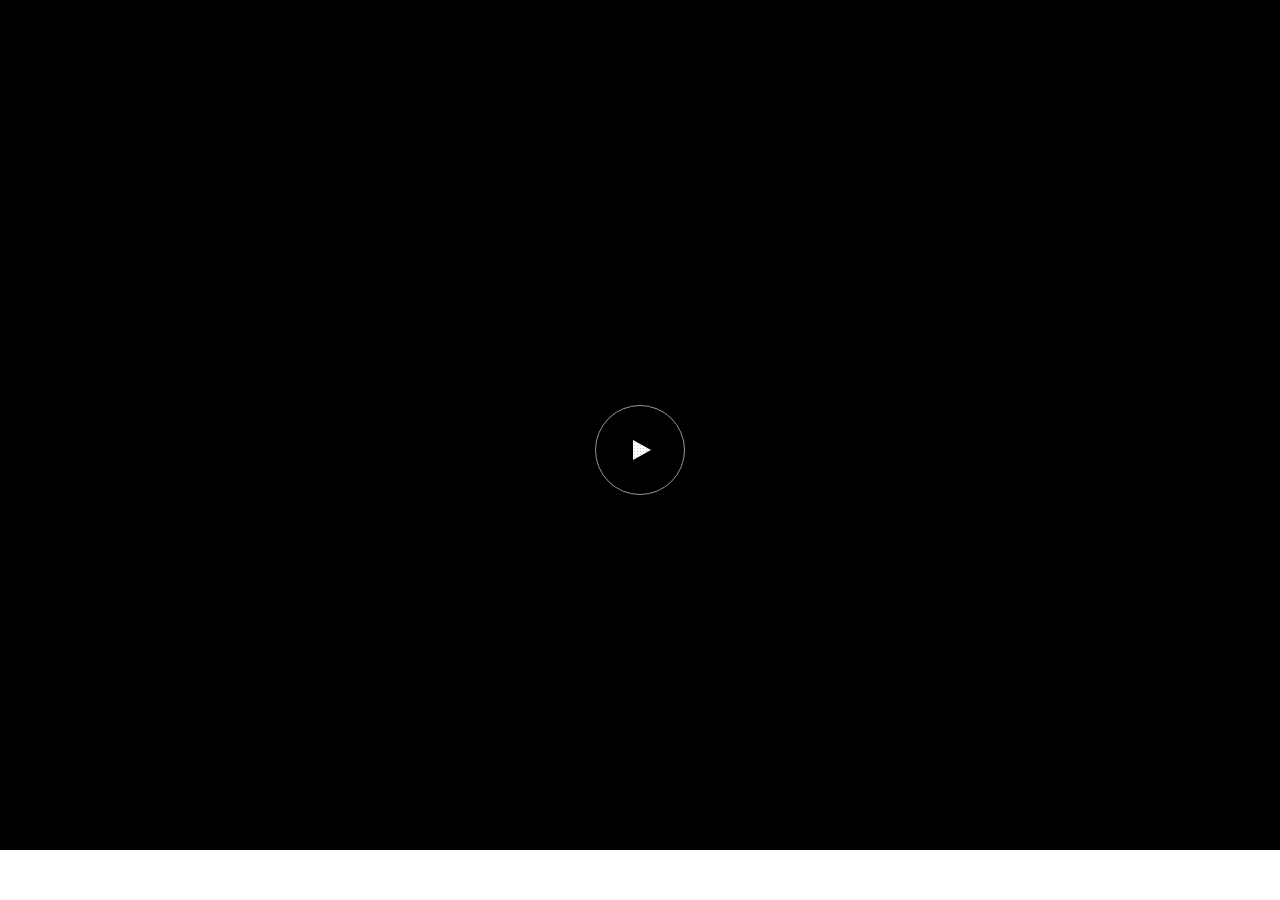
==== index.html @ 4bd3a56f "nova descrição de crédito" ====
<!DOCTYPE html>
<html lang="pt-BR">
    <head>
        <meta charset="UTF-8">

        <title>Ricardo Rapozo — Direção • Motion Design • Pós-produção</title>

        <meta name="description" content="Diretor audiovisual e Motion Designer especializado em animação 2D, direção de animação e composição visual. Filmes guiados por ritmo e precisão estética.">

        <meta name="author" content="Ricardo Rapozo">
        <meta name="robots" content="index, follow">
        <meta name="viewport" content="width=device-width, initial-scale=1.0">
        <meta name="theme-color" content="#000000">

        <link rel="canonical" href="https://ricardorapozo.com">

        <!-- hreflang -->
        <link rel="alternate" hreflang="pt-BR" href="https://ricardorapozo.com">
        <link rel="alternate" hreflang="en" href="https://ricardorapozo.com/en">

        <!-- Open Graph -->
        <meta property="og:type" content="website">
        <meta property="og:title" content="Ricardo Rapozo — Direção • Motion Design • Pós-produção">
        <meta property="og:description" content="Direção, animação e composição aplicadas a projetos com linguagem visual estratégica e impacto narrativo.">
        <meta property="og:url" content="https://ricardorapozo.com">
        <meta property="og:image" content="https://ricardorapozo.com/img/preview.jpg">
        <meta property="og:image:width" content="1200">
        <meta property="og:image:height" content="630">
        <meta property="og:image:alt" content="Frame de motion design autoral por Ricardo Rapozo">
        <meta property="og:locale" content="pt_BR">
        <meta property="og:site_name" content="Ricardo Rapozo">

        <!-- Twitter -->
        <meta name="twitter:card" content="summary_large_image">
        <meta name="twitter:title" content="Ricardo Rapozo — Direção • Motion Design • Pós-produção">
        <meta name="twitter:description" content="Direção, animação e composição visual para projetos com identidade forte e narrativa clara.">
        <meta name="twitter:image" content="https://ricardorapozo.com/img/preview.jpg">
        <meta name="twitter:site" content="@ricardorapozo">

        <!-- styles -->
        <link href="css/plugins.css" rel="stylesheet">
        <link href="css/style.css" rel="stylesheet">

        <!-- Favicons -->
        <link rel="icon" href="img/favicon.png" type="image/png">
        <link rel="apple-touch-icon" href="img/apple-touch-icon.png">

        <!-- fonts -->
        <link href="https://fonts.googleapis.com/css2?family=Oswald:wght@300;400;700&display=swap" rel="stylesheet">

    </head>
    <body>
        <!-- preloader start -->
        <div class="preloader-bg"></div>
        <div id="preloader">
            <div id="preloader-status">
                <div class="preloader-position loader">
                    <span></span>
                </div>
            </div>
        </div><!-- preloader end -->
        <!-- border top start -->
        <div class="border-top top-position">
                <!-- social icons start -->
                <div class="social-icons-wrapper fadeIn-element">
                    <ul class="social-icons">

                       <li class="social-icon">
                            <a class="ion-social-youtube"
                               href="https://www.youtube.com/@dossieanonimo"
                               target="_blank"
                               rel="noopener noreferrer">
                            </a>
                        </li>

                        <li class="social-icon">
                            <a class="ion-social-linkedin"
                               href="https://www.linkedin.com/in/ricardo-rapozo-588995111/"
                               target="_blank"
                               rel="noopener noreferrer">
                            </a>
                        </li>

                        <li class="social-icon">
                            <a class="ion-social-instagram"
                               href="https://www.instagram.com/rapozo"
                               target="_blank"
                               rel="noopener noreferrer">
                            </a>
                        </li>
                        <!--
                        </li>
                        <li class="social-icon">
                            <a class="ion-social-pinterest" href="#"></a>
                        </li>
                         -->
                    </ul>
                </div><!-- social icons end -->

                <!-- language bar start -->
                <div class="languages fadeIn-element">
                    <ul>

                        <li>
                            <a href="/">
                                <img src="/img/flags/br.svg" alt="Português">                  
                            </a>
                        </li>

                        <li class="active">
                            <a href="/en/">
                                <img src="/img/flags/uk.svg" alt="English">
                            </a>
                        </li>

                    </ul>
                </div>
                <!-- language bar end -->
            <!-- template title start -->
            <div class="template-title fadeIn-element">
                Direção Criativa
            </div><!-- template title end -->
            <!-- location launcher start -->
            <div class="location-launcher fadeIn-element">
                <a class="location-modal-launcher">São Paulo - Brasil</a>
            </div><!-- location launcher end -->
            <!-- contact launcher start -->
            <div class="contact-launcher fadeIn-element">
                <a class="contact-modal-launcher">Contato</a>
            </div><!-- contact launcher end -->
        </div><!-- border top end -->
        <!-- border bottom menu start -->
        <div class="border-bottom-menu bottom-position">
            <!-- menu start -->
            <div class="fadeIn-element" id="menu">
                <nav class="menu">
                    <ul>
                        <li>
                            <a href="#home">Home</a>
                        </li>

                        <li>
                            <a href="#services">Expertise</a>
                        </li>

                        <li>
                            <a href="#works">Portfólio</a>
                        </li>
                    </ul>
                </nav>
            </div><!-- menu end -->
            <!-- credits launcher start -->
            <div class="credits fadeIn-element">
                <a class="toggle-credits-content"><span>Ricardo Rapozo</span></a>
            </div><!-- credits launcher end -->

        </div><!-- border bottom menu end -->
        <!-- border bottom start -->
        <div class="border-bottom bottom-position">
            <!-- menu mobile start -->
            <div class="menu-mobile">
                <nav class="menu" id="menu-mobile">
                    <ul>
                        <li>
                            <ul>
                                <li class="lifting">
                                    <a href="#home">Home</a>
                                </li>

                                <li class="lifting">
                                    <a href="#services">Expertise</a>
                                </li>
                                <li class="lifting">
                                    <a href="#works">Portfólio</a>
                                </li>
                                <li class="lifting-first toggle-credits-content">
                                    <a href="#">Ricardo Rapozo</a>
                                </li>
                            </ul><a class="menu-trigger ion-android-menu" href="#"></a>
                        </li>
                    </ul>
                </nav>
            </div><!-- menu mobile end -->
            <!-- copyright start -->
            <div class="copyright fadeIn-element">
                <a href="#">Ricardo Rapozo &copy; 2026 - Todos os Direitos Reservados.</a>
            </div><!-- copyright end -->

        </div><!-- border bottom end -->
        <!-- main container start -->
        <div id="containerOT">
            <!-- hero bg start -->

            <div class="hero-fullscreen overlay cover-all-video" id="hero-trigger">

                <!-- Vimeo video start -->
                <div class="hero-bg" id="vimeo-video">
                    <iframe data-fullscreeneo="" src="https://player.vimeo.com/video/1071968192?autoplay=1&amp;background=1&amp;hd=1&amp;loop=1"></iframe>
                </div><!-- Vimeo video end -->

                <!--Play no meio da página-->
                <div class="play-button">
                    <div class="play-icon"></div>
                </div>

                
                <!-- <div class="hero-grain"></div> -->

            </div>
            <!-- hero bg end -->

             <a id="portfolio-link" class="popup-vimeo" href="https://vimeo.com/1071968192" style="display:none;"></a>

            <!-- contact modal start -->
            <div class="contact-modal">
                <!-- container start -->
                <div class="container">
                    <!-- center container start -->
                    <div class="center-container-contact-modal">
                        <!-- center block start -->
                        <div class="center-block-contact-modal">
                            <!-- row start -->
                            <div class="row center-block-contact-modal-padding-top">
                                <h5>
                                    Envie uma
                                </h5>
                                <h4>
                                    Mensagem
                                </h4>
                            </div><!-- row end -->
                            <!-- row start -->
                            <div class="row">
                                <!-- contact info start -->
                                <div class="contact-info-wrapper">
                                    <!-- col start -->
                                    <div class="col-sm-4">
                                        <div class="contact-info-description">
                                            <i class="ion-ios-location-outline contact-info-description-img"></i> <span class="contact-info-text">São Paulo/SP<br>
                                            Brasil</span>
                                        </div>
                                    </div><!-- col end -->
                                    <!-- col start -->
                                    <div class="col-sm-4">
                                        <div class="contact-info-description">
                                            <i class="ion-ios-email-outline contact-info-description-img"></i> <span class="contact-info-text"><a class="link-underline-contact" href=
                                            "mailto:contato@ricardorapozo.com">contato@ricardorapozo.com</a></span>
                                        </div>
                                    </div><!-- col end -->
                                    <!-- col start -->
                                    <div class="col-sm-4">
                                        <div class="contact-info-description">
                                            <i class="ion-ios-telephone-outline contact-info-description-img"></i> <span class="contact-info-text">
                                            +[55] 11 994780379</span>
                                        </div>
                                    </div><!-- col end -->
                                </div><!-- contact info end -->
                            </div><!-- row end -->
                            <!-- row start -->
                            <div class="row contact-modal-wrapper center-block-contact-modal-padding-bottom">
                                <!-- contact form content start -->
                                <div id="contact-form">
                                <form action="https://formspree.io/f/mqedneqn" method="POST">

                                <input type="hidden" name="_subject" value="Novo contato do site">
                                <input type="hidden" name="_captcha" value="false">

                                <input class="requiredField name" name="name" placeholder="Nome" required>

                                <input class="requiredField email" type="email" name="email" placeholder="E-mail" required>

                                <input class="requiredField subject" name="subject" placeholder="Assunto">

                                <textarea class="requiredField message" name="message" placeholder="Mensagem" required></textarea>

                                <div>
                                <button class="c-btn fullwidth" type="submit"><span>Enviar</span></button>
                                </div>

                                </form>
                                </div>
                                <!-- contact form content end -->
                            </div><!-- row end -->
                        </div><!-- center block end -->
                    </div><!-- center container end -->
                </div><!-- container end -->
            </div><!-- contact modal end -->
            <!-- credits panel start -->
            <div class="panel-left-credits panel-left-bg-credits"></div>
            <div class="panel-right-credits">
                <!-- center container start -->
                <div class="center-container">
                    <!-- center block start -->
                    <div class="center-block">
                        <!-- credits content start -->
                        <div class="credits-content">
                            <div class="credits-content-inner">
                                <!-- main txt start -->
                                <div class="height-correction">
                                    <div class="text-title">
                                        <h4>
                                            Ricardo<br>
                                            Rapozo
                                        </h4>
                                    </div>
                                    <div class="text-txt">
                                        <p>
                                            A memória é um espaço em disputa. É por isso que escolhi trabalhar com narrativas.
Minha trajetória começou na televisão, no fim dos anos noventa, e atravessou quase três décadas de audiovisual entre publicidade, documentários, televisão e projetos autorais. Nesse percurso passei pela ilha de edição, pela direção, pela preparação de atores, pelo motion design e pela pós-produção.
Nunca enxerguei essas áreas como disciplinas isoladas. Todas respondem à mesma pergunta: como uma ideia ganha forma, ritmo e significado?
Hoje desenvolvo projetos do conceito ao acabamento final. Pesquisa, roteiro, direção, montagem, animação e finalização fazem parte do mesmo processo criativo. O movimento é a consequência de uma estrutura bem construída.
Imagens são os moldes de nossas lembranças.
                                        </p>
                                    </div>
                                </div><!-- main txt end -->
                            </div>
                        </div><!-- credits content end -->
                    </div><!-- center block end -->
                </div><!-- center container end -->
            </div><!-- credits panel end -->
            <!-- instagram feed panel start -->
            <div class="panel-left-instagram-feed panel-left-bg-instagram-feed"></div>
            <div class="panel-right-instagram-feed">

            </div><!-- instagram feed panel end -->
            <!-- news section start -->
            <div id="news-lifting">
                <!-- container start -->
                <div class="container-fluid" id="news">
                    <!-- lifting inner start -->
                    <div class="all-lifting-inner">
                        <!-- row start -->
                        <div class="row">
                            <!-- col start -->
                            <div class="col-md-4 post-block">
                                <h1 class="post-title">
                                    News
                                </h1>
                                <div class="post-text">
                                    Lorem ipsum dolor sit amet, consectetur adipiscing elit. Sed euismod in tellus in mattis. Aliquam erat volutpat.
                                </div>
                                <div class="owl-nav owl-nav-custom-news"></div>
                            </div><!-- col end -->
                            <!-- col start -->
                            <div class="col-md-8">
                                <!-- post carousel start -->
                                <div class="owl-carousel" id="news-carousel">
                                    <!-- post block start -->
                                    <div class="post-block-second">
                                        <!-- col start -->
                                        <div class="col-md-6 col-lg-6 post-block-correction">
                                            <!-- post item 1 start -->
                                            <div class="post-inner">
                                                <div class="post-content post-content-correction-news">
                                                    <div class="date">
                                                        Tuesday, October 10, 2017
                                                    </div>
                                                    <h2>
                                                        Simplicity is complex
                                                    </h2>
                                                    <h3>
                                                        Beauty / Fashion
                                                    </h3>
                                                    <p>
                                                        Lorem ipsum dolor sit amet, consectetur adipiscing elit. Cras in dui nec erat pulvinar fringilla nec vel nisi. Proin lobortis nisi eu viverra
                                                        <a class="link-underline" href="#">convallis</a>.
                                                    </p>
                                                    <div class="post-more">
                                                        <a class="c-btn fullwidth c-btn-dark c-btn-post" data-toggle="modal" href="#newsModal-1"><span>Read more</span></a>
                                                    </div>
                                                </div>
                                            </div><!-- post item 1 end -->
                                        </div><!-- col end -->
                                        <!-- col start -->
                                        <div class="col-md-6 col-lg-6 post-block-correction">
                                            <!-- post item IMG 1 start -->
                                            <div class="post-box">
                                                <div class="post-box-photo-news post-box-photo-news-1 image-works">
                                                    <div class="hover-effect"></div>
                                                    <div class="icon-works">
                                                        <a class="iw-slide-left ion-image popup-photo-news" href="img/news/large/news-1.jpg"></a> <a class="iw-slide-right ion-share" href="#"></a>
                                                    </div>
                                                </div>
                                            </div><!-- post item IMG 1 end -->
                                        </div><!-- col end -->
                                    </div><!-- post block end -->
                                    <!-- post block start -->
                                    <div class="post-block-second">
                                        <!-- col start -->
                                        <div class="col-md-6 col-lg-6 post-block-correction">
                                            <!-- post item 2 start -->
                                            <div class="post-inner">
                                                <div class="post-content post-content-correction-news">
                                                    <div class="date">
                                                        Wednesday, October 11, 2017
                                                    </div>
                                                    <h2>
                                                        Design is a process
                                                    </h2>
                                                    <h3>
                                                        People / Life
                                                    </h3>
                                                    <p>
                                                        Lorem ipsum dolor sit amet, consectetur adipiscing elit. Cras in dui nec erat pulvinar fringilla nec vel nisi. Proin lobortis nisi eu viverra
                                                        <a class="link-underline" href="#">convallis</a>.
                                                    </p>
                                                    <div class="post-more">
                                                        <a class="c-btn fullwidth c-btn-dark c-btn-post" data-toggle="modal" href="#newsModal-2"><span>Read more</span></a>
                                                    </div>
                                                </div>
                                            </div><!-- post item 2 end -->
                                        </div><!-- col end -->
                                        <!-- col start -->
                                        <div class="col-md-6 col-lg-6 post-block-correction">
                                            <!-- post item IMG 2 start -->
                                            <div class="post-box">
                                                <div class="post-box-photo-news post-box-photo-news-2 image-works">
                                                    <div class="hover-effect"></div>
                                                    <div class="icon-works">
                                                        <a class="iw-slide-left ion-image popup-photo-news" href="img/news/large/news-2.jpg"></a> <a class="iw-slide-right ion-share" href="#"></a>
                                                    </div>
                                                </div>
                                            </div><!-- post item IMG 2 end -->
                                        </div><!-- col end -->
                                    </div><!-- post block end -->
                                    <!-- post block start -->
                                    <div class="post-block-second">
                                        <!-- col start -->
                                        <div class="col-md-6 col-lg-6 post-block-correction">
                                            <!-- post item 3 start -->
                                            <div class="post-inner">
                                                <div class="post-content post-content-correction-news">
                                                    <div class="date">
                                                        Thursday, October 12, 2017
                                                    </div>
                                                    <h2>
                                                        Aesthetic is a decision
                                                    </h2>
                                                    <h3>
                                                        Royalty / Stock
                                                    </h3>
                                                    <p>
                                                        Lorem ipsum dolor sit amet, consectetur adipiscing elit. Cras in dui nec erat pulvinar fringilla nec vel nisi. Proin lobortis nisi eu viverra
                                                        <a class="link-underline" href="#">convallis</a>.
                                                    </p>
                                                    <div class="post-more">
                                                        <a class="c-btn fullwidth c-btn-dark c-btn-post" data-toggle="modal" href="#newsModal-3"><span>Read more</span></a>
                                                    </div>
                                                </div>
                                            </div><!-- post item 3 end -->
                                        </div><!-- col end -->
                                        <!-- col start -->
                                        <div class="col-md-6 col-lg-6 post-block-correction">
                                            <!-- post item IMG 3 start -->
                                            <div class="post-box">
                                                <div class="post-box-photo-news post-box-photo-news-3 image-works">
                                                    <div class="hover-effect"></div>
                                                    <div class="icon-works">
                                                        <a class="iw-slide-left ion-ios-videocam popup-youtube" href="https://www.youtube.com/watch?v=r8j-MWq4HZc"></a> <a class=
                                                        "iw-slide-right ion-share" href="#"></a>
                                                    </div>
                                                </div>
                                            </div><!-- post item IMG 3 end -->
                                        </div><!-- col end -->
                                    </div><!-- post block end -->
                                    <!-- post block start -->
                                    <div class="post-block-second">
                                        <!-- col start -->
                                        <div class="col-md-6 col-lg-6 post-block-correction">
                                            <!-- post item 4 start -->
                                            <div class="post-inner">
                                                <div class="post-content post-content-correction-news">
                                                    <div class="date">
                                                        Friday, October 13, 2017
                                                    </div>
                                                    <h2>
                                                        Style is everything
                                                    </h2>
                                                    <h3>
                                                        Culture / Travel
                                                    </h3>
                                                    <p>
                                                        Lorem ipsum dolor sit amet, consectetur adipiscing elit. Cras in dui nec erat pulvinar fringilla nec vel nisi. Proin lobortis nisi eu viverra
                                                        <a class="link-underline" href="#">convallis</a>.
                                                    </p>
                                                    <div class="post-more">
                                                        <a class="c-btn fullwidth c-btn-dark c-btn-post" data-toggle="modal" href="#newsModal-4"><span>Read more</span></a>
                                                    </div>
                                                </div>
                                            </div><!-- post item 4 end -->
                                        </div><!-- col end -->
                                        <!-- col start -->
                                        <div class="col-md-6 col-lg-6 post-block-correction">
                                            <!-- post item IMG 4 start -->
                                            <div class="post-box">
                                                <div class="post-box-photo-news post-box-photo-news-4 image-works">
                                                    <div class="hover-effect"></div>
                                                    <div class="icon-works">
                                                        <a class="iw-slide-left ion-image popup-photo-news" href="img/news/large/news-4.jpg"></a> <a class="iw-slide-right ion-share" href="#"></a>
                                                    </div>
                                                </div>
                                            </div><!-- post item IMG 4 end -->
                                        </div><!-- col end -->
                                    </div><!-- post block end -->
                                </div><!-- post carousel end -->
                            </div><!-- col end -->
                        </div><!-- row end -->
                    </div><!-- lifting inner end -->
                </div><!-- container end -->
            </div><!-- news section end -->
            <!-- about section start -->
            <div id="about-lifting">
                <!-- container start -->
                <div class="container-fluid" id="about">
                    <!-- lifting inner start -->
                    <div class="all-lifting-inner">
                        <!-- row start -->
                        <div class="row">
                            <!-- col start -->
                            <div class="col-md-4 post-block">
                                <h1 class="post-title">
                                    About
                                </h1>
                                <div class="post-text">
                                    Lorem ipsum dolor sit amet, consectetur adipiscing elit. Sed euismod in tellus in mattis. Aliquam erat volutpat.
                                </div>
                                <div class="owl-nav owl-nav-custom-about"></div>
                            </div><!-- col end -->
                            <!-- col start -->
                            <div class="col-md-8">
                                <!-- post carousel start -->
                                <div class="owl-carousel" id="about-carousel">
                                    <!-- post block start -->
                                    <div class="post-block-second">
                                        <!-- col start -->
                                        <div class="col-md-6 col-lg-4 post-block-correction">
                                            <!-- post item 1 start -->
                                            <div class="post-inner">
                                                <div class="post-content post-content-correction-about">
                                                    <!-- intro start -->
                                                    <div class="intro-years">
                                                        <h2 class="facts-counter-desc">
                                                            Years of Service
                                                        </h2>
                                                        <div class="borders-berlin"></div>
                                                        <h3 class="facts-counter-number">
                                                            12
                                                        </h3>
                                                    </div><!-- intro end -->
                                                </div>
                                            </div><!-- post item 1 end -->
                                        </div><!-- col end -->
                                        <!-- col start -->
                                        <div class="col-md-6 col-lg-8 post-block-correction">
                                            <!-- spacer all start -->
                                            <div class="post-content-correction-all"></div><!-- spacer all end -->
                                            <!-- post item 2 start -->
                                            <div class="post-inner">
                                                <div class="post-content post-content-correction-about">
                                                    <h2>
                                                        Consectetur adipiscing elit
                                                    </h2>
                                                    <h3>
                                                        Lorem ipsum dolor sit amet, consectetur adipiscing elit. Nullam et vehicula nulla.
                                                    </h3>
                                                    <p>
                                                        Lorem ipsum dolor sit amet, consectetur adipiscing elit. Nullam et vehicula nulla. Integer tristique magna non nisl hendrerit vulputate. In
                                                        eleifend auctor feugiat. Nulla ligula nunc, aliquet efficitur viverra sed, fringilla sit amet sapien. Morbi luctus neque ac sapien tempor
                                                        blandit feugiat sed libero. Cras ut felis congue, eleifend leo ac, aliquet augue. Donec maximus sit amet tellus ut fermentum. Praesent id
                                                        rhoncus lorem, et pharetra enim. Mauris ut ullamcorper quam, ullamcorper auctor dui. Pellentesque tristique mauris sit amet felis ultrices
                                                        congue. In hac habitasse platea dictumst.
                                                    </p>
                                                </div>
                                            </div><!-- post item 2 end -->
                                        </div><!-- col end -->
                                    </div><!-- post block end -->
                                    <!-- post block start -->
                                    <div class="post-block-second">
                                        <!-- col start -->
                                        <div class="col-md-6 col-lg-6 post-block-correction">
                                            <!-- spacer all start -->
                                            <div class="post-content-correction-all"></div><!-- spacer all end -->
                                            <!-- post item IMG 1 start -->
                                            <div class="post-box">
                                                <div class="post-box-photo-about post-box-photo-about-1 image-works">
                                                    <div class="hover-effect"></div>
                                                    <div class="icon-works">
                                                        <a class="iw-slide-left ion-social-twitter" href="#"></a> <a class="ion-social-facebook" href="#"></a> <a class=
                                                        "iw-slide-right ion-social-instagram" href="#"></a>
                                                    </div>
                                                </div>
                                                <h2 class="post-box-photo-about-heading">
                                                    C. Eastwood
                                                </h2>
                                                <h3 class="post-box-photo-about-heading">
                                                    Chief Photographer
                                                </h3>
                                            </div><!-- post item IMG 1 end -->
                                        </div><!-- col end -->
                                        <!-- col start -->
                                        <div class="col-md-6 col-lg-6 post-block-correction">
                                            <!-- post item IMG 2 start -->
                                            <div class="post-box">
                                                <div class="post-box-photo-about post-box-photo-about-2 image-works">
                                                    <div class="hover-effect"></div>
                                                    <div class="icon-works">
                                                        <a class="iw-slide-left ion-social-twitter" href="#"></a> <a class="ion-social-facebook" href="#"></a> <a class=
                                                        "iw-slide-right ion-social-instagram" href="#"></a>
                                                    </div>
                                                </div>
                                                <h2 class="post-box-photo-about-heading">
                                                    R. Redford
                                                </h2>
                                                <h3 class="post-box-photo-about-heading">
                                                    Assistant Photographer
                                                </h3>
                                            </div><!-- post item IMG 2 end -->
                                        </div><!-- col end -->
                                    </div><!-- post block end -->
                                    <!-- post block start -->
                                    <div class="post-block-second">
                                        <!-- col start -->
                                        <div class="col-md-6 col-lg-6 post-block-correction">
                                            <!-- spacer all start -->
                                            <div class="post-content-correction-all"></div><!-- spacer all end -->
                                            <!-- post item IMG 3 start -->
                                            <div class="post-box">
                                                <div class="post-box-photo-about post-box-photo-about-3 image-works">
                                                    <div class="hover-effect"></div>
                                                    <div class="icon-works">
                                                        <a class="iw-slide-left ion-social-twitter" href="#"></a> <a class="ion-social-facebook" href="#"></a> <a class=
                                                        "iw-slide-right ion-social-instagram" href="#"></a>
                                                    </div>
                                                </div>
                                                <h2 class="post-box-photo-about-heading">
                                                    M. Scorsese
                                                </h2>
                                                <h3 class="post-box-photo-about-heading">
                                                    Advertising Photographer
                                                </h3>
                                            </div><!-- post item IMG 3 end -->
                                        </div><!-- col end -->
                                        <!-- col start -->
                                        <div class="col-md-6 col-lg-6 post-block-correction">
                                            <!-- post item IMG 4 start -->
                                            <div class="post-box">
                                                <div class="post-box-photo-about post-box-photo-about-4 image-works">
                                                    <div class="hover-effect"></div>
                                                    <div class="icon-works">
                                                        <a class="iw-slide-left ion-social-twitter" href="#"></a> <a class="ion-social-facebook" href="#"></a> <a class=
                                                        "iw-slide-right ion-social-instagram" href="#"></a>
                                                    </div>
                                                </div>
                                                <h2 class="post-box-photo-about-heading">
                                                    W. Kar-wai
                                                </h2>
                                                <h3 class="post-box-photo-about-heading">
                                                    Editorial Photographer
                                                </h3>
                                            </div><!-- post item IMG 4 end -->
                                        </div><!-- col end -->
                                    </div><!-- post block end -->
                                </div><!-- post carousel end -->
                            </div><!-- col end -->
                        </div><!-- row end -->
                    </div><!-- lifting inner end -->
                </div><!-- container end -->
            </div><!-- about section end -->
            <!-- services section start -->
            <div id="services-lifting">
                <!-- container start -->
                <div class="container-fluid" id="services">
                    <!-- lifting inner start -->
                    <div class="all-lifting-inner">
                        <!-- row start -->
                        <div class="row">
                            <!-- col start -->
                            <div class="col-md-4 post-block">
                                <h1 class="post-title">
                                    EXPERTISE
                                </h1>
                                <div class="post-text">
                                    Nenhuma ferramenta cria uma boa ideia. Elas apenas dão forma a ela. Minha atuação combina direção, narrativa, design, composição e pós-produção para desenvolver soluções visuais coerentes do conceito até a entrega final.
                                </div>
                                <!-- <div class="owl-nav owl-nav-custom-services"></div> -->
                            </div><!-- col end -->
                            <!-- col start -->
                            <div class="col-md-8">
                                <!-- post carousel start -->
                                <div class="owl-carousel" id="services-carousel">
                                    <!-- post block start -->
                                    <div class="post-block-second">
                                        <!-- col start -->
                                        <div class="col-md-6 col-lg-6 post-block-correction">
                                            <!-- post item 1 start -->
                                            <div class="post-inner">
                                                <div class="post-content post-content-correction-services">
                                                    <!-- post block start -->
                                                    <div class="post-block-services">
                                                        <h4 class="post-heading">Pesquisa</h4>

                                                        <p>
                                                           Toda narrativa começa antes da câmera. Investigar o contexto, compreender o problema e encontrar a linguagem certa fazem parte do processo criativo. A pesquisa não serve apenas para reunir referências; ela orienta as decisões que serão tomadas ao longo de todo o projeto.
                                                        </p>

                                                    </div><!-- post block end -->
                                                </div>
                                            </div><!-- post item 1 end -->
                                        </div><!-- col end -->
                                        <!-- col start -->
                                        <div class="col-md-6 col-lg-6 post-block-correction">
                                            <!-- post item 2 start -->
                                            <div class="post-inner">
                                                <div class="post-content post-content-correction-services">
                                                    <!-- post block start -->
                                                    <div class="post-block-services">
                                                        <h4 class="post-heading">
                                                            Direção
                                                        </h4>

                                                        <p>
                                                            Direção é definir como uma história será percebida. Ritmo, enquadramento, fotografia, montagem, movimento e silêncio trabalham juntos para conduzir o olhar e construir significado. Nada acontece por acaso.
                                                        </p>

                                                    </div><!-- post block end -->
                                                </div>
                                            </div><!-- post item 2 end -->
                                        </div><!-- col end -->
                                    </div><!-- post block end -->
                                    <!-- post block start -->
                                    <div class="post-block-second">
                                        <!-- col start -->
                                        <div class="col-md-6 col-lg-6 post-block-correction">
                                            <!-- post item 3 start -->
                                            <div class="post-inner">
                                                <div class="post-content post-content-correction-services">
                                                    <!-- post block start -->
                                                    <div class="post-block-services">
                                                        <h4 class="post-heading">
                                                            Processo
                                                        </h4>

                                                        <p>
                                                            Um bom processo cria espaço para boas decisões. Organização, padronização e planejamento reduzem atritos, evitam retrabalho e permitem que a energia permaneça onde ela realmente importa: na criação.
                                                        </p>

                                                    </div><!-- post block end -->
                                                </div>
                                            </div><!-- post item 3 end -->
                                        </div><!-- col end -->
                                        <!-- col start -->
                                        <div class="col-md-6 col-lg-6 post-block-correction">
                                            <!-- post item 4 start -->
                                            <div class="post-inner">
                                                <div class="post-content post-content-correction-services">
                                                    <!-- post block start -->
                                                    <div class="post-block-services">
                                                        <h4 class="post-heading">
                                                            Pós-produção
                                                        </h4>

                                                        <p>
                                                            É na pós-produção que todas as camadas passam a dialogar. Montagem, motion design, composição e acabamento transformam materiais isolados em uma experiência única. A técnica existe para servir à narrativa, nunca o contrário.
                                                        </p>
                                                                                                            </div><!-- post block end -->
                                                </div>
                                            </div><!-- post item 4 end -->
                                        </div><!-- col end -->
                                    </div><!-- post block end -->
                                </div><!-- post carousel end -->
                            </div><!-- col end -->
                        </div><!-- row end -->
                    </div><!-- lifting inner end -->
                </div><!-- container end -->
            </div><!-- services section end -->
            <!-- works section start -->
            <div id="works-lifting">
                <!-- container start -->
                <div class="container-fluid" id="works">
                    <!-- lifting inner start -->
                    <div class="all-lifting-inner">
                        <!-- row start -->
                        <div class="row">
                            <!-- col start -->
                            <div class="col-md-4 post-block">
                                <h1 class="post-title">
                                    PROJETOS
                                </h1>
                                <div class="post-text">
                                    <p>
                                        Aqui estão alguns dos trabalhos que melhor representam minha forma de pensar e construir imagem.
                                    </p>
                                    <p>
                                        Cada projeto carrega um raciocínio por trás. Uma intenção clara sobre o que deve ser sentido, entendido e lembrado. Meu interesse sempre foi integrar narrativa e motion design de maneira orgânica, sem que a técnica apareça mais do que a ideia. Quando o movimento tem propósito, ele não distrai. Ele conduz a narrativa.
                                    </p>
                                    <p>
                                        Ritmo e precisão técnica caminhando lado a lado. 
                                    </p>
                                </div>
                               <!-- <div class="owl-nav owl-nav-custom-works"></div> -->
                            </div><!-- col end -->
                            <!-- spacer all start -->
                            <div class="post-content-correction-all"></div><!-- spacer all end -->
                            <!-- col start -->
                            <div class="col-md-8">
                                <!-- post carousel start -->
                                <div class="owl-carousel" id="works-carousel">
                                    <!-- post block start -->
                                    <div class="post-block-second">
                                        <!-- col start -->
                                        <div class="col-md-6 col-lg-6 post-block-correction">
                                            <!-- post item IMG 1 start -->
                                            <div class="post-box">
                                                <div class="post-box-photo-works post-box-photo-works-1 image-works">
                                                    <div class="hover-effect"></div>
                                                    <div class="icon-works">
                                                        <a class="iw-slide-left ion-ios-videocam popup-vimeo" href="https://vimeo.com/1071968192"></a> <a class="iw-slide-right ion-share" href="#"></a>
                                                    </div>
                                                </div>
                                                <h2 class="post-box-photo-works-heading">
                                                    Motion Reel 2026
                                                </h2>
                                                <h3 class="post-box-photo-works-heading">
                                                    EDIÇÃO / MOTION
                                                </h3>
                                            </div><!-- post item IMG 1 end -->
                                        </div><!-- col end -->
                                        <!-- col start -->
                                        <div class="col-md-6 col-lg-6 post-block-correction">
                                            <!-- post item IMG 2 start -->
                                            <div class="post-box">
                                                <div class="post-box-photo-works post-box-photo-works-2 image-works">
                                                    <div class="hover-effect"></div>
                                                    <div class="icon-works">
                                                        <a class="iw-slide-left ion-ios-videocam popup-vimeo" href="https://vimeo.com/1166997708"></a> <a class="iw-slide-right ion-share" href="#"></a>
                                                    </div>
                                                </div>
                                                <h2 class="post-box-photo-works-heading">
                                                    COP30
                                                </h2>
                                                <h3 class="post-box-photo-works-heading">
                                                    EDIÇÃO / MOTION
                                                </h3>
                                            </div><!-- post item IMG 2 end -->
                                        </div><!-- col end -->
                                    </div><!-- post block end -->
                                    <!-- post block start -->
                                    <div class="post-block-second">
                                        <!-- col start -->
                                        <div class="col-md-6 col-lg-6 post-block-correction">
                                            <!-- post item IMG 3 start -->
                                            <div class="post-box">
                                                <div class="post-box-photo-works post-box-photo-works-3 image-works">
                                                    <div class="hover-effect"></div>
                                                    <div class="icon-works">
                                                        <a class="iw-slide-left ion-ios-videocam popup-vimeo" href="https://vimeo.com/1125939621"></a> <a class="iw-slide-right ion-share" href="#"></a>
                                                    </div>
                                                </div>
                                                <h2 class="post-box-photo-works-heading">
                                                    B3 - Cultur4
                                                </h2>
                                                <h3 class="post-box-photo-works-heading">
                                                    Direção / Motion
                                                </h3>
                                            </div><!-- post item IMG 3 end -->
                                        </div><!-- col end -->
                                        <!-- col start -->
                                        <div class="col-md-6 col-lg-6 post-block-correction">
                                            <!-- post item IMG 4 start -->
                                            <div class="post-box">
                                                <div class="post-box-photo-works post-box-photo-works-4 image-works">
                                                    <div class="hover-effect"></div>
                                                    <div class="icon-works">
                                                        <a class="iw-slide-left ion-ios-videocam popup-vimeo" href="https://vimeo.com/1125951699"></a> <a class="iw-slide-right ion-share" href="#"></a>
                                                    </div>
                                                </div>
                                                <h2 class="post-box-photo-works-heading">
                                                    C6 - Conta Global
                                                </h2>
                                                <h3 class="post-box-photo-works-heading">
                                                    Direção / Motion
                                                </h3>
                                            </div><!-- post item IMG 4 end -->
                                        </div><!-- col end -->
                                    </div><!-- post block end -->
                                    <!-- post block start -->
                                    <div class="post-block-second">
                                        <!-- col start -->
                                        <div class="col-md-6 col-lg-6 post-block-correction">
                                            <!-- post item IMG 5 start -->
                                            <div class="post-box">
                                                <div class="post-box-photo-works post-box-photo-works-5 image-works">
                                                    <div class="hover-effect"></div>
                                                    <div class="icon-works">
                                                        <a class="iw-slide-left ion-ios-videocam popup-vimeo" href="https://vimeo.com/1123794473"></a> <a class="iw-slide-right ion-share" href="#"></a>
                                                    </div>
                                                </div>
                                                <h2 class="post-box-photo-works-heading">
                                                    Projeto Redes
                                                </h2>
                                                <h3 class="post-box-photo-works-heading">
                                                    Direção / Documentário
                                                </h3>
                                            </div><!-- post item IMG 5 end -->
                                        </div><!-- col end -->
                                        <!-- col start -->
                                        <div class="col-md-6 col-lg-6 post-block-correction">
                                            <!-- post item IMG 6 start -->
                                            <div class="post-box">
                                                <div class="post-box-photo-works post-box-photo-works-6 image-works">
                                                    <div class="hover-effect"></div>
                                                    <div class="icon-works">
                                                        <a class="iw-slide-left ion-ios-videocam popup-vimeo" href="https://vimeo.com/1123799908"></a> <a class="iw-slide-right ion-share" href="#"></a>
                                                    </div>
                                                </div>
                                                <h2 class="post-box-photo-works-heading">
                                                    Carnaval 4.0
                                                </h2>
                                                <h3 class="post-box-photo-works-heading">
                                                    Direção / Documentário
                                                </h3>
                                            </div><!-- post item IMG 6 end -->
                                        </div><!-- col end -->
                                    </div><!-- post block end -->
                                </div><!-- post carousel end -->
                            </div><!-- col end -->
                        </div><!-- row end -->
                    </div><!-- lifting inner end -->
                </div><!-- container end -->
            </div><!-- works section end -->
        </div><!-- main container end -->
        <!-- news modal 1 start -->
        <div aria-hidden="true" class="news-modal modal fade" id="newsModal-1" role="dialog" tabindex="-1">
            <!-- news modal content 1 start -->
            <div class="modal-content">
                <div class="close-modal" data-dismiss="modal">
                    <div class="lr">
                        <div class="rl"></div>
                    </div>
                </div><!-- container start -->
                <div class="container">
                    <!-- row start -->
                    <div class="row">
                        <!-- col start -->
                        <div class="col-lg-8 col-lg-offset-2">
                            <!-- news modal body 1 start -->
                            <div class="modal-body">
                                <div class="modal-content-date">
                                    Tuesday, October 10, 2017
                                </div>
                                <h2>
                                    Simplicity is complex
                                </h2>
                                <p class="item-intro">
                                    Beauty / Fashion
                                </p><!-- news modal body 1 image start -->
                                <img alt="News Modal" class="img-responsive" src="img/news/news-1.jpg"> <!-- news modal body 1 image end -->
                                <p>
                                    Lorem ipsum dolor sit amet, consectetur adipiscing elit. Sed euismod in tellus in mattis. Aliquam erat volutpat. Praesent ultricies aliquet erat a semper. Maecenas
                                    risus ex, suscipit cursus felis vitae, iaculis tempor dolor. In dignissim accumsan ullamcorper. Aliquam nec augue id mauris <a class="link-underline" href=
                                    "#">convallis venenatis</a>.
                                </p><button class="c-btn fullwidth c-btn-dark c-btn-post" data-dismiss="modal" type="button"><span>Close</span></button>
                            </div><!-- news modal body 1 end -->
                        </div><!-- col end -->
                    </div><!-- row end -->
                </div><!-- container end -->
            </div><!-- news modal content 1 end -->
        </div><!-- news modal 1 end -->
        <!-- news modal 2 start -->
        <div aria-hidden="true" class="news-modal modal fade" id="newsModal-2" role="dialog" tabindex="-1">
            <!-- news modal content 2 start -->
            <div class="modal-content">
                <div class="close-modal" data-dismiss="modal">
                    <div class="lr">
                        <div class="rl"></div>
                    </div>
                </div><!-- container start -->
                <div class="container">
                    <!-- row start -->
                    <div class="row">
                        <!-- col start -->
                        <div class="col-lg-8 col-lg-offset-2">
                            <!-- news modal body 2 start -->
                            <div class="modal-body">
                                <div class="modal-content-date">

                                    Wednesday, October 11, 2017
                                </div>
                                <h2>
                                    Design is a process
                                </h2>
                                <p class="item-intro">
                                    People / Life
                                </p><!-- news modal body 2 image start -->
                                <img alt="News Modal" class="img-responsive" src="img/news/news-2.jpg"> <!-- news modal body 2 image end -->
                                <p>
                                    Lorem ipsum dolor sit amet, consectetur adipiscing elit. Sed euismod in tellus in mattis. Aliquam erat volutpat. Praesent ultricies aliquet erat a semper. Maecenas
                                    risus ex, suscipit cursus felis vitae, iaculis tempor dolor. In dignissim accumsan ullamcorper. Aliquam nec augue id mauris <a class="link-underline" href=
                                    "#">convallis venenatis</a>.
                                </p><button class="c-btn fullwidth c-btn-dark c-btn-post" data-dismiss="modal" type="button"><span>Close</span></button>
                            </div><!-- news modal body 2 end -->
                        </div><!-- col end -->
                    </div><!-- row end -->
                </div><!-- container end -->
            </div><!-- news modal content 2 end -->
        </div><!-- news modal 2 end -->
        <!-- news modal 3 start -->
        <div aria-hidden="true" class="news-modal modal fade" id="newsModal-3" role="dialog" tabindex="-1">
            <!-- news modal content 3 start -->
            <div class="modal-content">
                <div class="close-modal" data-dismiss="modal">
                    <div class="lr">
                        <div class="rl"></div>
                    </div>
                </div><!-- container start -->
                <div class="container">
                    <!-- row start -->
                    <div class="row">
                        <!-- col start -->
                        <div class="col-lg-8 col-lg-offset-2">
                            <!-- news modal body 3 start -->
                            <div class="modal-body">
                                <div class="modal-content-date">
                                    Thursday, October 12, 2017
                                </div>
                                <h2>
                                    Aesthetic is a decision
                                </h2>
                                <p class="item-intro">
                                    Royalty / Stock
                                </p><!-- news modal body 3 video start -->
                                <div class="news-modal-video-container">
                                    <iframe allowfullscreen height="315" src="https://www.youtube.com/embed/r8j-MWq4HZc?rel=0&amp;showinfo=1&amp;autoplay=0" width="560"></iframe>
                                </div><!-- news modal body 3 video end -->
                                <p>
                                    Lorem ipsum dolor sit amet, consectetur adipiscing elit. Sed euismod in tellus in mattis. Aliquam erat volutpat. Praesent ultricies aliquet erat a semper. Maecenas
                                    risus ex, suscipit cursus felis vitae, iaculis tempor dolor. In dignissim accumsan ullamcorper. Aliquam nec augue id mauris <a class="link-underline" href=
                                    "#">convallis venenatis</a>.
                                </p><button class="c-btn fullwidth c-btn-dark c-btn-post" data-dismiss="modal" type="button"><span>Close</span></button>
                            </div><!-- news modal body 3 end -->
                        </div><!-- col end -->
                    </div><!-- row end -->
                </div><!-- container end -->
            </div><!-- news modal content 3 end -->
        </div><!-- news modal 3 end -->
        <!-- news modal 4 start -->
        <div aria-hidden="true" class="news-modal modal fade" id="newsModal-4" role="dialog" tabindex="-1">
            <!-- news modal content 4 start -->
            <div class="modal-content">
                <div class="close-modal" data-dismiss="modal">
                    <div class="lr">
                        <div class="rl"></div>
                    </div>
                </div><!-- container start -->
                <div class="container">
                    <!-- row start -->
                    <div class="row">
                        <!-- col start -->
                        <div class="col-lg-8 col-lg-offset-2">
                            <!-- news modal body 4 start -->
                            <div class="modal-body">
                                <div class="modal-content-date">
                                    Friday, October 13, 2017
                                </div>
                                <h2>
                                    Style is everything
                                </h2>
                                <p class="item-intro">
                                    Culture / Travel
                                </p><!-- news modal body 4 image start -->
                                <img alt="News Modal" class="img-responsive" src="img/news/news-4.jpg"> <!-- news modal body 4 image end -->
                                <p>
                                    Lorem ipsum dolor sit amet, consectetur adipiscing elit. Sed euismod in tellus in mattis. Aliquam erat volutpat. Praesent ultricies aliquet erat a semper. Maecenas
                                    risus ex, suscipit cursus felis vitae, iaculis tempor dolor. In dignissim accumsan ullamcorper. Aliquam nec augue id mauris <a class="link-underline" href=
                                    "#">convallis venenatis</a>.
                                </p><button class="c-btn fullwidth c-btn-dark c-btn-post" data-dismiss="modal" type="button"><span>Close</span></button>
                            </div><!-- news modal body 4 end -->
                        </div><!-- col end -->
                    </div><!-- row end -->
                </div><!-- container end -->
            </div><!-- news modal content 4 end -->
        </div><!-- news modal 4 end -->
        <!-- scripts start -->
        <!--<script src="https://maps.googleapis.com/maps/api/js" type="text/javascript">
        </script> --> 
        <script src="js/plugins.js" type="text/javascript">
        </script> 
        <script src="js/the-fox.js" type="text/javascript">
        </script><!-- scripts end -->
        
        <script>
        document.getElementById("hero-trigger").addEventListener("click", function() {
            document.getElementById("portfolio-link").click();
        });
        </script>

        <script>
        document.querySelector(".play-button").addEventListener("click", function(e){
            e.stopPropagation(); // evita conflito com hero
            document.getElementById("portfolio-link").click();
        });
        </script>


    </body>
</html>
---- css/style.css ----
/*
  [CSS Index]
  
  ---
  
  Template Name: Fox Motion || Responsive Fox 2026 
  Author:  RPZ
  Version: 0.001
*/


/*
  1. TEMPLATE BACKGROUNDS
    1.1. single IMG BACKGROUND
	1.2. hero slider IMG BACKGROUND
	1.3. hero slideshow IMG BACKGROUND
	1.4. hero slider split IMG BACKGROUND
	1.5. ken burns slideshow IMG BACKGROUND
	1.6. news IMG BACKGROUND
	1.7. about IMG BACKGROUND
	1.8. works IMG BACKGROUND
	1.9. panel left credits bg IMG BACKGROUND
	1.10. home multiple images slider IMG BACKGROUND
	1.11. home IMG carousel slider IMG BACKGROUND
	1.12. typed text IMG BACKGROUND
	1.13. thumbnail slider IMG BACKGROUND
	1.14. panel left instagram feed bg IMG BACKGROUND
	1.15. swiper timeline IMG BACKGROUND
	1.16. swiper parallax IMG BACKGROUND
	1.17. gallery slider IMG BACKGROUND
	1.18. home IMG gallery carousel IMG BACKGROUND
	1.19. parallax vertical IMG BACKGROUND
	1.20. untitled slider IMG BACKGROUND
	1.21. zoom slider IMG BACKGROUND
	1.22. comparison slider IMG BACKGROUND
  2. reset
  3. layout
  4. borders
  5. center container
  6. facts counter
  7. link underline
  8. location modal
  9. contact modal
  10. contact form
    10.1. contact form placeholders
	10.2. contact info
  11. newsletter form
    11.1. newsletter placeholders
  12. button effect
    12.1. buttons
  13. overlay
  14. hero container
    14.1. hero bg
    14.2. hero fullscreen FIX
  15. social icons
  16. preloader
  17. menu
  18. menu mobile
  19. copyright
  20. template
  21. launchers
  22. google maps
  23. lifting
  24. post
  25. icon hover
  26. language bar
  27. Owl Carousel v2.2.0 CUSTOM
  28. Magnific Popup v1.1.0 CUSTOM
  29. credits
    29.1. credits content
    29.2. panel credits
      29.2.1. panel left credits
      29.2.2. panel left credits bg
      29.2.3. panel right credits
  30. YouTube video
  31. Vimeo video
  32. Slick v1.6.0 CUSTOM
    32.1. slick slide
    32.2. slick slide flickering FIX
    32.3. slick navigation
    32.4. slick fullscreen slider, slick fullscreen slideshow, slick fullscreen SPLIT
	32.5. slick fullscreen slideshow ZOOM/FADE transition
  33. ken burns slideshow
  34. home multiple images slider
  35. home IMG carousel slider
  36. HTML5 video
  37. typed text
    37.1. typed text cursor
  38. Swiper v3.4.2 CUSTOM
  39. instagram feed
    39.1. instagram feed content
    39.2. panel instagram feed
      39.2.1. panel left instagram feed
      39.2.2. panel left instagram feed bg
      39.2.3. panel right instagram feed
    39.3. instagram feed photos
	39.4. instagram feed mobile launcher
  40. news modal
    40.1. news modal video container
  41. swiper timeline
  42. swiper parallax
  43. gallery slider
  44. home IMG gallery carousel
    44.1. home IMG gallery carousel items
    44.2. home IMG gallery carousel OWL
  45. mistify slideshow
  46. the wall
    46.1. drag intro
  47. parallax vertical
  48. jquery.mb.YTPlayer v3.1.5 CUSTOM
  49. untitled slider
  50. zoom slider
  51. comparison slider
*/


/* 1. TEMPLATE BACKGROUNDS */
/* 1.1. single IMG BACKGROUND */
.bg-img-SINGLE {
background-image: url(../img/background/SINGLE-bg.jpg);
}

.bg-img-SINGLE-bordered {
background-image: url(../img/background/SINGLE-bg-bordered.jpg);
}


/* 1.2. hero slider IMG BACKGROUND */
.bg-img-1 {
background-image: url(../img/background/hero-bg-1.jpg);
}

.bg-img-2 {
background-image: url(../img/background/hero-bg-2.jpg);
}

.bg-img-3 {
background-image: url(../img/background/hero-bg-3.jpg);
}

.bg-img-4 {
background-image: url(../img/background/hero-bg-4.jpg);
}


/* 1.3. hero slideshow IMG BACKGROUND */
.bg-img-1-2 {
background-image: url(../img/background/hero-bg-1-2.jpg);
}

.bg-img-2-2 {
background-image: url(../img/background/hero-bg-2-2.jpg);
}

.bg-img-3-2 {
background-image: url(../img/background/hero-bg-3-2.jpg);
}

.bg-img-4-2 {
background-image: url(../img/background/hero-bg-4-2.jpg);
}


/* 1.4. hero slider split IMG BACKGROUND */
.bg-split-img-1 {
background-image: url(../img/background/hero-split-bg-1.jpg);
}

.bg-split-img-2 {
background-image: url(../img/background/hero-split-bg-2.jpg);
}

.bg-split-img-3 {
background-image: url(../img/background/hero-split-bg-3.jpg);
}

.bg-split-img-4 {
background-image: url(../img/background/hero-split-bg-4.jpg);
}


/* 1.5. ken burns slideshow IMG BACKGROUND */
.kenburns-slide-1 {
background-image: url(../img/background/kenburns-bg-1.jpg);
}

.kenburns-slide-2 {
background-image: url(../img/background/kenburns-bg-2.jpg);
}

.kenburns-slide-3 {
background-image: url(../img/background/kenburns-bg-3.jpg);
}

.kenburns-slide-4 {
background-image: url(../img/background/kenburns-bg-4.jpg);
}


/* 1.6. news IMG BACKGROUND */
.post-box-photo-news-1 {
background-image: url(../img/news/news-1.jpg);
}

.post-box-photo-news-2 {
background-image: url(../img/news/news-2.jpg);
}

.post-box-photo-news-3 {
background-image: url(../img/news/news-3.jpg);
}

.post-box-photo-news-4 {
background-image: url(../img/news/news-4.jpg);
}


/* 1.7. about IMG BACKGROUND */
.post-box-photo-about-1 {
background-image: url(../img/about/about-1.jpg);
}

.post-box-photo-about-2 {
background-image: url(../img/about/about-2.jpg);
}

.post-box-photo-about-3 {
background-image: url(../img/about/about-3.jpg);
}

.post-box-photo-about-4 {
background-image: url(../img/about/about-4.jpg);
}


/* 1.8. works IMG BACKGROUND */
.post-box-photo-works-1 {
background-image: url(../img/works/works-1.jpg);
}

.post-box-photo-works-2 {
background-image: url(../img/works/works-2.jpg);
}

.post-box-photo-works-3 {
background-image: url(../img/works/works-3.jpg);
}

.post-box-photo-works-4 {
background-image: url(../img/works/works-4.jpg);
}

.post-box-photo-works-5 {
background-image: url(../img/works/works-5.jpg);
}

.post-box-photo-works-6 {
background-image: url(../img/works/works-6.jpg);
}


/* 1.9. panel left credits bg IMG BACKGROUND */
.panel-left-credits.panel-left-bg-credits {
background-image: url(../img/credits/perfilRapozo2026.jpg);
}


/* 1.10. home multiple images slider IMG BACKGROUND */
.home-img-top-left {
background-image: url(../img/background/home-img-top-left.jpg);
}

.home-img-top-center {
background-image: url(../img/background/home-img-top-center.jpg);
}

.home-img-top-right {
background-image: url(../img/background/home-img-top-right.jpg);
}

.home-img-bottom-left {
background-image: url(../img/background/home-img-bottom-left.jpg);
}

.home-img-bottom-center {
background-image: url(../img/background/home-img-bottom-center.jpg);
}

.home-img-bottom-right {
background-image: url(../img/background/home-img-bottom-right.jpg);
}

.home-img-top-left-2 {
background-image: url(../img/background/home-img-top-left-2.jpg);
}

.home-img-top-center-2 {
background-image: url(../img/background/home-img-top-center-2.jpg);
}

.home-img-top-right-2 {
background-image: url(../img/background/home-img-top-right-2.jpg);
}

.home-img-bottom-left-2 {
background-image: url(../img/background/home-img-bottom-left-2.jpg);
}

.home-img-bottom-center-2 {
background-image: url(../img/background/home-img-bottom-center-2.jpg);
}

.home-img-bottom-right-2 {
background-image: url(../img/background/home-img-bottom-right-2.jpg);
}


/* 1.11. home IMG carousel slider IMG BACKGROUND */
.home-page-img-item-1 {		
background-image: url(../img/background/home-page-img-item-1.jpg);
}

.home-page-img-item-2 {		
background-image: url(../img/background/home-page-img-item-2.jpg);
}

.home-page-img-item-3 {	
background-image: url(../img/background/home-page-img-item-3.jpg);
}

.home-page-img-item-4 {		
background-image: url(../img/background/home-page-img-item-4.jpg);
}

.home-page-img-item-5 {		
background-image: url(../img/background/home-page-img-item-5.jpg);
}

.home-page-img-item-6 {		
background-image: url(../img/background/home-page-img-item-6.jpg);
}

.home-page-img-item-7 {		
background-image: url(../img/background/home-page-img-item-7.jpg);
}


/* 1.12. typed text IMG BACKGROUND */
.bg-split-content-img-1 {
background-image: url(../img/background/hero-split-content-bg-1.jpg);
}

.bg-split-content-img-2 {
background-image: url(../img/background/hero-split-content-bg-2.jpg);
}

.bg-split-content-img-3 {
background-image: url(../img/background/hero-split-content-bg-3.jpg);
}

.bg-split-content-img-4 {
background-image: url(../img/background/hero-split-content-bg-4.jpg);
}


/* 1.13. thumbnail slider IMG BACKGROUND */
.thumbnail-slider-bg-1 {
background-image: url(../img/background/thumbnail-slider-bg-1.jpg);
}

.thumbnail-slider-bg-2 {
background-image: url(../img/background/thumbnail-slider-bg-2.jpg);
}

.thumbnail-slider-bg-3 {
background-image: url(../img/background/thumbnail-slider-bg-3.jpg);
}

.thumbnail-slider-bg-4 {
background-image: url(../img/background/thumbnail-slider-bg-4.jpg);
}

.thumbnail-slider-bg-5 {
background-image: url(../img/background/thumbnail-slider-bg-5.jpg);
}

.thumbnail-slider-bg-6 {
background-image: url(../img/background/thumbnail-slider-bg-6.jpg);
}

.thumbnail-slider-bg-7 {
background-image: url(../img/background/thumbnail-slider-bg-7.jpg);
}

.thumbnail-slider-bg-8 {
background-image: url(../img/background/thumbnail-slider-bg-8.jpg);
}


/* 1.14. panel left instagram feed bg IMG BACKGROUND */
.panel-left-instagram-feed.panel-left-bg-instagram-feed {
background-image: url(../img/instagram-feed/instagram-feed-1.jpg);
}


/* 1.15. swiper timeline IMG BACKGROUND */
.swiper-slide-bg-1,
.slide-inner--image.slide-inner--image-bg-1 {	
background-image: url(../img/background/timeline-bg-1.jpg);
}

.swiper-slide-bg-2,
.slide-inner--image.slide-inner--image-bg-2 {	
background-image: url(../img/background/timeline-bg-2.jpg);
}

.swiper-slide-bg-3,
.slide-inner--image.slide-inner--image-bg-3 {	
background-image: url(../img/background/timeline-bg-3.jpg);
}

.swiper-slide-bg-4,
.slide-inner--image.slide-inner--image-bg-4 {	
background-image: url(../img/background/timeline-bg-4.jpg);
}


/* 1.16. swiper parallax IMG BACKGROUND */
.swiper-slide-parallax-bg {	
background-image: url(../img/background/parallax-bg.jpg);
}


/* 1.17. gallery slider IMG BACKGROUND */
.gallery-slider-bg-1 {	
background-image: url(../img/gallery-slider/gallery-slider-bg-1.jpg);
}

.gallery-slider-bg-2 {	
background-image: url(../img/gallery-slider/gallery-slider-bg-2.jpg);
}

.gallery-slider-bg-3 {	
background-image: url(../img/gallery-slider/gallery-slider-bg-3.jpg);
}

.gallery-slider-bg-4 {	
background-image: url(../img/gallery-slider/gallery-slider-bg-4.jpg);
}


/* 1.18. home IMG gallery carousel IMG BACKGROUND */
.home-page-img-gallery-carousel-item-1 {	
background-image: url(../img/gallery-slider/home-page-img-gallery-carousel-item-1.jpg);
}

.home-page-img-gallery-carousel-item-2 {
background-image: url(../img/gallery-slider/home-page-img-gallery-carousel-item-2.jpg);
}

.home-page-img-gallery-carousel-item-3 {
background-image: url(../img/gallery-slider/home-page-img-gallery-carousel-item-3.jpg);
}

.home-page-img-gallery-carousel-item-4 {
background-image: url(../img/gallery-slider/home-page-img-gallery-carousel-item-4.jpg);
}


/* 1.19. parallax vertical IMG BACKGROUND */
.parallax-vertical-background:first-child {
background-image: url(../img/background/parallax-vertical-bg-1.jpg);
}

.parallax-vertical-background:nth-child(1) {
z-index: 4;
}

.parallax-vertical-background:nth-child(2) {
background-image: url(../img/background/parallax-vertical-bg-2.jpg);
}

.parallax-vertical-background:nth-child(2) {
z-index: 3;
}

.parallax-vertical-background:nth-child(3) {
background-image: url(../img/background/parallax-vertical-bg-3.jpg);
}

.parallax-vertical-background:nth-child(3) {
z-index: 2;
}

.parallax-vertical-background:nth-child(4) {
background-image: url(../img/background/parallax-vertical-bg-4.jpg);
}

.parallax-vertical-background:nth-child(4) {
z-index: 1;
}


/* 1.20. untitled slider IMG BACKGROUND */
.untitled__slide:nth-child(1) .untitled__slideBg {
background-image: url(../img/background/hero-bg-1.jpg);
}

.untitled__slide:nth-child(2) .untitled__slideBg {
background-image: url(../img/background/hero-bg-2.jpg);
}

.untitled__slide:nth-child(3) .untitled__slideBg {
background-image: url(../img/background/hero-bg-3.jpg);
}

.untitled__slide:nth-child(4) .untitled__slideBg {
background-image: url(../img/background/hero-bg-4.jpg);
}


/* 1.21. zoom slider IMG BACKGROUND */
.slide-zoom.bg-img-1 {
background-image: url(../img/background/hero-bg-1.jpg);
}

.slide-zoom.bg-img-2 {
background-image: url(../img/background/hero-bg-2.jpg);
}

.slide-zoom.bg-img-3 {
background-image: url(../img/background/hero-bg-3.jpg);
}

.slide-zoom.bg-img-4 {
background-image: url(../img/background/hero-bg-4.jpg);
}


/* 1.22. comparison slider IMG BACKGROUND */
.before-comparison-wrapper {
background-image: url(../img/background/comparison-bg-1.jpg);
}

.after-comparison-image {
background-image: url(../img/background/comparison-bg-2.jpg);
}


/* 2. reset */
html, body, div, span, applet, object, iframe, h1, h2, h3, h4, h5, h6, p, blockquote, pre, a, abbr, acronym, address, big, cite, code, del, dfn, em, img, ins, kbd, q, s, samp, small, strike, strong, sub, sup, tt, var, b, u, i, center, dl, dt, dd, ol, ul, li, fieldset, form, label, legend, table, caption, tbody, tfoot, thead, tr, th, td, article, aside, canvas, details, embed, figure, figcaption, footer, header, hgroup, menu, nav, output, ruby, section, summary, time, mark, audio, video {
margin: 0;
padding: 0;
border: 0;
font-size: 100%;
font: inherit;
vertical-align: baseline;
}

html, body {
height: 100%;
}

body {
line-height: 1;
}

article, aside, details, figcaption, figure, footer, header, hgroup, menu, nav, section {
display: block;
}

ol, ul {
list-style: none;
}

blockquote, q {
quotes: none;
}

blockquote:before, blockquote:after, q:before, q:after {
content: "";
content: none;
}

table {
border-collapse: collapse;
border-spacing: 0;
}

*:focus {  
outline: none;
}

a:focus, a:active,
button::-moz-focus-inner,
input[type="reset"]::-moz-focus-inner,
input[type="button"]::-moz-focus-inner,
input[type="submit"]::-moz-focus-inner {
border: 0;
outline: 0;
}


/* 3. layout */
body {
font-family: 'Raleway', sans-serif;
font-size: 12px;
line-height: 1.5;
font-style: normal;
font-weight: 400;
text-align: left;
color: #000;
background: #000;
 -webkit-font-smoothing: antialiased;
-moz-osx-font-smoothing: grayscale;
-webkit-text-size-adjust: 100%;
   -moz-text-size-adjust: 100%;
    -ms-text-size-adjust: 100%;
width: 100%;
height: 100%;
overflow-x: hidden;
overflow-y: hidden;
margin: 0;
padding: 0;
}

a {
color: #000;
text-decoration: none;
outline: none;
 -webkit-font-smoothing: antialiased;
-moz-osx-font-smoothing: grayscale;
-webkit-text-size-adjust: 100%;
   -moz-text-size-adjust: 100%;
    -ms-text-size-adjust: 100%;
-webkit-transition: all 0.5s linear;
   -moz-transition: all 0.5s linear;
    -ms-transition: all 0.5s linear;
     -o-transition: all 0.5s linear;
        transition: all 0.5s linear;
}

a:hover,
a:visited,
a:active,
a:focus {
color: #000;
text-decoration: none;
outline: none;
-webkit-transition: all 0.5s linear;
   -moz-transition: all 0.5s linear;
    -ms-transition: all 0.5s linear;
     -o-transition: all 0.5s linear;
        transition: all 0.5s linear;
}

p {
font-size: 13px;
color: #000;
 -webkit-font-smoothing: antialiased;
-moz-osx-font-smoothing: grayscale;
-webkit-text-size-adjust: 100%;
   -moz-text-size-adjust: 100%;
    -ms-text-size-adjust: 100%;
-webkit-backface-visibility: hidden;
        backface-visibility: hidden;
}

p a {
color: #000;
text-decoration: none;
font-weight: 700;
outline: none;
-webkit-transition: all 0.5s linear;
   -moz-transition: all 0.5s linear;
    -ms-transition: all 0.5s linear;
     -o-transition: all 0.5s linear;
        transition: all 0.5s linear;
}

p a:hover {
color: #000;
text-decoration: none;
outline: none;
-webkit-transition: all 0.5s linear;
   -moz-transition: all 0.5s linear;
    -ms-transition: all 0.5s linear;
     -o-transition: all 0.5s linear;
        transition: all 0.5s linear;
}

strong {
font-weight: bold;
}

::-moz-selection,
::selection {
background: #000;
color: #fff;
}

.sections {
position: relative;
text-align: left;
z-index: 10;
}

.body-light {
background: #fff;
}


/* 4. borders */
.border-top,
.border-bottom,
.border-bottom-menu,
.border-left,
.border-right,
.border-YT {
-webkit-transition: all 1.0s ease;
   -moz-transition: all 1.0s ease;
	-ms-transition: all 1.0s ease;
     -o-transition: all 1.0s ease;
        transition: all 1.0s ease;
}

.border-top.top-position {
-webkit-transform: translateY(-200px);
   -moz-transform: translateY(-200px);
    -ms-transform: translateY(-200px);
     -o-transform: translateY(-200px);
        transform: translateY(-200px);
-webkit-transition: all 1.0s ease;
   -moz-transition: all 1.0s ease;
    -ms-transition: all 1.0s ease;
     -o-transition: all 1.0s ease;
        transition: all 1.0s ease;
}

.border-bottom-menu.bottom-position,
.border-bottom.bottom-position,
.border-YT.bottom-position {
-webkit-transform: translateY(200px);
   -moz-transform: translateY(200px);
    -ms-transform: translateY(200px);
     -o-transform: translateY(200px);
        transform: translateY(200px);
-webkit-transition: all 1.0s ease;
   -moz-transition: all 1.0s ease;
    -ms-transition: all 1.0s ease;
     -o-transition: all 1.0s ease;
        transition: all 1.0s ease;
}

.border-left.left-position {
-webkit-transform: translateX(-200px);
   -moz-transform: translateX(-200px);
    -ms-transform: translateX(-200px);
     -o-transform: translateX(-200px);
        transform: translateX(-200px);
-webkit-transition: all 1.0s ease;
   -moz-transition: all 1.0s ease;
    -ms-transition: all 1.0s ease;
     -o-transition: all 1.0s ease;
        transition: all 1.0s ease;
}

.border-right.right-position {
-webkit-transform: translateX(200px);
   -moz-transform: translateX(200px);
    -ms-transform: translateX(200px);
     -o-transform: translateX(200px);
        transform: translateX(200px);
-webkit-transition: all 1.0s ease;
   -moz-transition: all 1.0s ease;
	-ms-transition: all 1.0s ease;
     -o-transition: all 1.0s ease;
        transition: all 1.0s ease;
}

.border-top {
position: fixed;
width: 100%;
height: 75px;
left: 0;
top: 0;
background: #000;
-webkit-box-shadow: 0 0 75px rgba(0, 0, 0, .85);
   -moz-box-shadow: 0 0 75px rgba(0, 0, 0, .85);
        box-shadow: 0 0 75px rgba(0, 0, 0, .85);
z-index: 10;
}

@media only screen and (max-width: 880px) {
  .border-top {
    -webkit-box-shadow: none;
       -moz-box-shadow: none;
            box-shadow: none;
  }
}

.border-top.border-top-no-shadow {
background: #fff;
-webkit-box-shadow: none;
   -moz-box-shadow: none;
        box-shadow: none;
}

@media only screen and (max-width: 640px) {
  .border-top.border-top-no-shadow {
    -webkit-box-shadow: 0 0 20px rgba(17, 17, 17, .35);
       -moz-box-shadow: 0 0 20px rgba(17, 17, 17, .35);
            box-shadow: 0 0 20px rgba(17, 17, 17, .35);
  }
}

.border-top.border-top-gallery-slider {
-webkit-box-shadow: none;
   -moz-box-shadow: none;
        box-shadow: none;
}

.border-bottom,
.border-YT {
position: fixed;
width: 100%;
height: 50px;
right: 0;
bottom: 0;
background: #fff;
z-index: 10;
}

@media only screen and (max-width: 640px) {
  .border-bottom {
    bottom: 0;
    background: #fff;
    -webkit-box-shadow: 0 0 20px rgba(17, 17, 17, .35);
       -moz-box-shadow: 0 0 20px rgba(17, 17, 17, .35);
            box-shadow: 0 0 20px rgba(17, 17, 17, .35);
  }
}

.border-bottom.border-bottom-video {
bottom: 40px;
}

.border-bottom-menu {
position: fixed;
width: 100%;
height: 65px;
right: 0;
bottom: 25px;
background: #000;
z-index: 10;
}

@media only screen and (max-width: 640px) {
  .border-bottom-menu {
    display: none;
    visibility: hidden;
  }
}

.border-bottom-menu.border-bottom-menu-light {
background: #fff;
}

.border-bottom-menu.border-bottom-menu-video {
bottom: 90px;
}

.border-left {
position: fixed;
width: 20px;
height: 100%;
left: 0;
top: 0;
background: #fff;
z-index: 10;
}

@media only screen and (max-width: 880px) {
  .border-left {
    display: none;
    visibility: hidden;
  }
}

.border-right {
position: fixed;
width: 20px;
height: 100%;
right: 0;
top: 0;
background: #fff;
z-index: 10;
}

@media only screen and (max-width: 880px) {
  .border-right {
    display: none;
    visibility: hidden;
  }
}

.border-left.border-left-hidden,
.border-right.border-right-hidden {
display: none;
visibility: hidden;
}

.border-YT {
height: 40px;
bottom: 0;
z-index: 10;
}


/* 5. center container */
.center-container {
position: absolute;
display: table;
height: 100%;
width: 100%;
left: 0;
top: 0;
background: none;
}

.center-block {
display: table-cell;
vertical-align: middle;
}

.center-container-contact-modal {
position: absolute;
display: table;
height: 100%;
width: 100%;
left: 0;
top: 0;
background: none;
}

.center-block-contact-modal {
display: table-cell;
vertical-align: middle;
}

.center-block-contact-modal-padding-top {
padding: 60px 0 0 0;
}
  
.center-block-contact-modal-padding-bottom {
padding: 0 0 60px 0;
}

.center-container.center-container-split-content {
width: 50%;
left: 0;
background: #000;
}

.center-container.center-container-split-content.center-container-split-content-light {
background: #fff;
}

.center-container.center-container-gallery-slider {
background: #fff;
}


/* 6. facts counter */
.intro-years {
position: relative;
width: 325px;
height: 165px;
margin: 35px auto 0 auto;
}

@media only screen and (max-width: 880px) {
  .intro-years {
    margin: 35px 0 9px 0;
  }
}

.intro-years .facts-counter-desc {
font-family: 'Raleway', sans-serif;
font-size: 9px;
line-height: 1;
font-style: normal;
font-weight: 700;
text-transform: uppercase;
text-align: center;
letter-spacing: 0.65em;
color: #000;
margin: 38px 0 41px 0;
}

.intro-years .facts-counter-number {
position: relative;
font-family: 'Oswald', sans-serif;
font-style: normal;
font-weight: 700;
font-size: 105px;
text-align: center;
text-transform: uppercase;
letter-spacing: 0.05em;
color: #000;
width: 100%;
line-height: 100%;
z-index: 0;
}

.borders-berlin {
position: absolute;
left: 0;
top: -37px;
margin: 0 auto;
border: 15px solid rgba(0, 0, 0, .25);
z-index: -1;
}

.borders-berlin,
.borders-berlin:after,
.borders-berlin:before {
width: 165px;
height: 165px;
-webkit-box-sizing: border-box;
   -moz-box-sizing: border-box;
        box-sizing: border-box;
}


/* 7. link underline */
.link-underline,
.link-underline-contact,
.link-underline-credits,
.link-underline-timeline,
.link-underline-gallery-slider {
position: relative;
display: inline-block;
}

.link-underline::before,
.link-underline-contact::before,
.link-underline-credits::before,
.link-underline-timeline::before,
.link-underline-gallery-slider::before {
content: "";
position: absolute;
bottom: 0;
left: 0;
width: 100%;
height: 1px;
background: #000;
-webkit-transform-origin: right center;
   -moz-transform-origin: right center;
    -ms-transform-origin: right center;
        transform-origin: right center;
-webkit-transform: scale(0, 1);
   -moz-transform: scale(0, 1);
    -ms-transform: scale(0, 1);
     -o-transform: scale(0, 1);
        transform: scale(0, 1);
-webkit-transition: -webkit-transform 0.4s cubic-bezier(0.4, 0, 0.2, 1);
   -moz-transition: -moz-transform 0.4s cubic-bezier(0.4, 0, 0.2, 1);
    -ms-transition: -ms-transform 0.4s cubic-bezier(0.4, 0, 0.2, 1);
     -o-transition: -o-transform 0.4s cubic-bezier(0.4, 0, 0.2, 1);
        transition: transform 0.4s cubic-bezier(0.4, 0, 0.2, 1);
}

.link-underline-light::before {
background: #fff;
}

.link-underline-contact::before,
.link-underline-timeline::before {
background: #fff;
}

.link-underline-gallery-slider::before {
background: #000;
}

.link-underline-credits::before {
background: #db0018;
}

.link-underline:hover::before,
.link-underline-contact:hover::before,
.link-underline-credits:hover::before,
.link-underline-timeline:hover::before,
.link-underline-gallery-slider:hover::before {
-webkit-transform-origin: left center;
   -moz-transform-origin: left center;
    -ms-transform-origin: left center;
        transform-origin: left center;
-webkit-transform: scale(1, 1);
   -moz-transform: scale(1, 1);
    -ms-transform: scale(1, 1);
     -o-transform: scale(1, 1);
        transform: scale(1, 1);
}


/* 8. location modal */
.location-modal {
position: fixed;
width: -webkit-calc(100% - 20px);
width: -moz-calc(100% - 20px);
width: calc(100% - 20px);
height: -webkit-calc(100% - 170px, 20px, 200px, 20px);
height: -moz-calc(100% - 170px, 20px, 200px, 20px);
height: calc(100% - 170px, 20px, 200px, 20px);
top: 85px;
right: 10px;
bottom: 100px;
left: 10px;
-webkit-box-sizing: border-box;
   -moz-box-sizing: border-box;
        box-sizing: border-box;
visibility: hidden;
background: #000;
        opacity: 0;
   -moz-opacity: 0;
-webkit-opacity: 0;
filter: alpha(opacity=0);
-ms-filter: "progid:DXImageTransform.Microsoft.Alpha(Opacity=0)";
-webkit-transform: scale(0.75);
   -moz-transform: scale(0.75);
    -ms-transform: scale(0.75);
     -o-transform: scale(0.75);
        transform: scale(0.75);
-webkit-transition: all 1s ease;
   -moz-transition: all 1s ease;
	-ms-transition: all 1s ease;
     -o-transition: all 1s ease;
        transition: all 1s ease;	
overflow-x: hidden;
overflow-y: auto;
z-index: 1005;
}

.location-modal.location-modal-light {
background: #fff;
}

.location-modal.close {
visibility: hidden;
        opacity: 0;
   -moz-opacity: 0;
-webkit-opacity: 0;
filter: alpha(opacity=0);
-ms-filter: "progid:DXImageTransform.Microsoft.Alpha(Opacity=0)";
}

.location-modal.open {
width: -webkit-calc(100% - 20px);
width: -moz-calc(100% - 20px);
width: calc(100% - 20px);
height: -webkit-calc(100% - 170px, 20px, 200px, 20px);
height: -moz-calc(100% - 170px, 20px, 200px, 20px);
height: calc(100% - 170px, 20px, 200px, 20px);
top: 85px;
right: 10px;
bottom: 100px;
left: 10px;
-webkit-box-sizing: border-box;
   -moz-box-sizing: border-box;
        box-sizing: border-box;
visibility: visible;
        opacity: 1;
   -moz-opacity: 1;
-webkit-opacity: 1;
filter: alpha(opacity=100);
-ms-filter: "progid:DXImageTransform.Microsoft.Alpha(Opacity=100)";
-webkit-transform: scale(1);
   -moz-transform: scale(1);
    -ms-transform: scale(1);
     -o-transform: scale(1);
        transform: scale(1);
}

@media only screen and (max-width: 640px) {
  .location-modal,
  .location-modal.open {
    width: -webkit-calc(100% - 20px);
    width: -moz-calc(100% - 20px);
    width: calc(100% - 20px);
    height: -webkit-calc(100% - 170px, 20px, 120px, 20px);
    height: -moz-calc(100% - 170px, 20px, 120px, 20px);
    height: calc(100% - 170px, 20px, 120px, 20px);
    top: 85px;
    right: 10px;
    bottom: 60px;
    left: 10px;
  }
}

.location-modal-launcher {
position: relative;
font-weight: 400;
letter-spacing: 1px;
cursor: pointer;
z-index: 15;
}

.location-modal.location-modal-bordered,
.location-modal.location-modal-bordered.open  {
width: -webkit-calc(100% - 60px);
width: -moz-calc(100% - 60px);
width: calc(100% - 60px);
height: -webkit-calc(100% - 170px, 60px, 200px, 60px);
height: -moz-calc(100% - 170px, 60px, 200px, 60px);
height: calc(100% - 170px, 60px, 200px, 60px);
top: 85px;
right: 30px;
bottom: 100px;
left: 30px;
background: #fff;
}

@media only screen and (max-width: 880px) {
  .location-modal.location-modal-bordered,
  .location-modal.location-modal-bordered.open {
    width: -webkit-calc(100% - 20px);
    width: -moz-calc(100% - 20px);
    width: calc(100% - 20px);
    height: -webkit-calc(100% - 170px, 20px, 200px, 20px);
    height: -moz-calc(100% - 170px, 20px, 200px, 20px);
    height: calc(100% - 170px, 20px, 200px, 20px);
    top: 85px;
    right: 10px;
    bottom: 100px;
    left: 10px;
  }
}

@media only screen and (max-width: 640px) {
  .location-modal.location-modal-bordered,
  .location-modal.location-modal-bordered.open {
    width: -webkit-calc(100% - 20px);
    width: -moz-calc(100% - 20px);
    width: calc(100% - 20px);
    height: -webkit-calc(100% - 170px, 20px, 120px, 20px);
    height: -moz-calc(100% - 170px, 20px, 120px, 20px);
    height: calc(100% - 170px, 20px, 120px, 20px);
    top: 85px;
    right: 10px;
    bottom: 60px;
    left: 10px;
  }
}

.location-modal.location-modal-video,
.location-modal.location-modal-video.open  {
width: -webkit-calc(100% - 20px);
width: -moz-calc(100% - 20px);
width: calc(100% - 20px);
height: -webkit-calc(100% - 170px, 20px, 280px, 20px);
height: -moz-calc(100% - 170px, 20px, 280px, 20px);
height: calc(100% - 170px, 20px, 280px, 20px);
top: 85px;
right: 10px;
bottom: 140px;
left: 10px;
}

@media only screen and (max-width: 640px) {
  .location-modal.location-modal-video,
  .location-modal.location-modal-video.open  {
    width: -webkit-calc(100% - 20px);
    width: -moz-calc(100% - 20px);
    width: calc(100% - 20px);
    height: -webkit-calc(100% - 170px, 20px, 200px, 20px);
    height: -moz-calc(100% - 170px, 20px, 200px, 20px);
    height: calc(100% - 170px, 20px, 200px, 20px);
    top: 85px;
    right: 10px;
    bottom: 100px;
    left: 10px;
  }
}


/* 9. contact modal */
.contact-modal-wrapper {
position: relative;
margin: 0 auto;
width: 50%;
}

@media only screen and (max-width: 1200px) {
  .contact-modal-wrapper {
    width: 90%;
  }
}

.contact-modal h4 {
font-family: 'Oswald', sans-serif;
font-size: 45px;
font-weight: 700;
line-height: 1;
letter-spacing: normal;
color: #fff;
text-align: center;
text-transform: uppercase;
margin: 0 0 40px 0;
padding: 0;
}

.contact-modal h5  {
font-family: 'Oswald', sans-serif;
font-style: normal;
font-weight: 400;
font-size: 12px;
text-align: center;
text-transform: uppercase;
letter-spacing: 1px;
color: #fff;
margin: 0;
padding: 0;
}

.contact-modal {
position: fixed;
width: -webkit-calc(100% - 20px);
width: -moz-calc(100% - 20px);
width: calc(100% - 20px);
height: -webkit-calc(100% - 170px, 20px, 200px, 20px);
height: -moz-calc(100% - 170px, 20px, 200px, 20px);
height: calc(100% - 170px, 20px, 200px, 20px);
top: 85px;
right: 10px;
bottom: 100px;
left: 10px;
-webkit-box-sizing: border-box;
   -moz-box-sizing: border-box;
        box-sizing: border-box;
visibility: hidden;
background: #000;
        opacity: 0;
   -moz-opacity: 0;
-webkit-opacity: 0;
filter: alpha(opacity=0);
-ms-filter: "progid:DXImageTransform.Microsoft.Alpha(Opacity=0)";
-webkit-transform: scale(0.75);
   -moz-transform: scale(0.75);
    -ms-transform: scale(0.75);
     -o-transform: scale(0.75);
        transform: scale(0.75);
-webkit-transition: all 1s ease;
   -moz-transition: all 1s ease;
	-ms-transition: all 1s ease;
     -o-transition: all 1s ease;
        transition: all 1s ease;
overflow-x: hidden;
overflow-y: auto;
z-index: 1005;
}

.contact-modal.close {
visibility: hidden;
        opacity: 0;
   -moz-opacity: 0;
-webkit-opacity: 0;
filter: alpha(opacity=0);
-ms-filter: "progid:DXImageTransform.Microsoft.Alpha(Opacity=0)";
}

.contact-modal.open {
width: -webkit-calc(100% - 20px);
width: -moz-calc(100% - 20px);
width: calc(100% - 20px);
height: -webkit-calc(100% - 170px, 20px, 200px, 20px);
height: -moz-calc(100% - 170px, 20px, 200px, 20px);
height: calc(100% - 170px, 20px, 200px, 20px);
top: 85px;
right: 10px;
bottom: 100px;
left: 10px;
-webkit-box-sizing: border-box;
   -moz-box-sizing: border-box;
        box-sizing: border-box;
visibility: visible;
        opacity: 1;
   -moz-opacity: 1;
-webkit-opacity: 1;
filter: alpha(opacity=100);
-ms-filter: "progid:DXImageTransform.Microsoft.Alpha(Opacity=100)";
-webkit-transform: scale(1);
   -moz-transform: scale(1);
    -ms-transform: scale(1);
     -o-transform: scale(1);
        transform: scale(1);
}

@media only screen and (max-width: 640px) {
  .contact-modal,
  .contact-modal.open {
    width: -webkit-calc(100% - 20px);
    width: -moz-calc(100% - 20px);
    width: calc(100% - 20px);
    height: -webkit-calc(100% - 170px, 20px, 120px, 20px);
    height: -moz-calc(100% - 170px, 20px, 120px, 20px);
    height: calc(100% - 170px, 20px, 120px, 20px);
    top: 85px;
    right: 10px;
    bottom: 60px;
    left: 10px;
  }
}

.contact-modal-launcher {
position: relative;
font-weight: 400;
letter-spacing: 1px;
cursor: pointer;
z-index: 15;
}

.contact-modal.contact-modal-bordered,
.contact-modal.contact-modal-bordered.open  {
width: -webkit-calc(100% - 60px);
width: -moz-calc(100% - 60px);
width: calc(100% - 60px);
height: -webkit-calc(100% - 170px, 60px, 200px, 60px);
height: -moz-calc(100% - 170px, 60px, 200px, 60px);
height: calc(100% - 170px, 60px, 200px, 60px);
top: 85px;
right: 30px;
bottom: 100px;
left: 30px;
}

@media only screen and (max-width: 880px) {
  .contact-modal.contact-modal-bordered,
  .contact-modal.contact-modal-bordered.open {
    width: -webkit-calc(100% - 20px);
    width: -moz-calc(100% - 20px);
    width: calc(100% - 20px);
    height: -webkit-calc(100% - 170px, 20px, 200px, 20px);
    height: -moz-calc(100% - 170px, 20px, 200px, 20px);
    height: calc(100% - 170px, 20px, 200px, 20px);
    top: 85px;
    right: 10px;
    bottom: 100px;
    left: 10px;
  }
}

@media only screen and (max-width: 640px) {
  .contact-modal.contact-modal-bordered,
  .contact-modal.contact-modal-bordered.open {
    width: -webkit-calc(100% - 20px);
    width: -moz-calc(100% - 20px);
    width: calc(100% - 20px);
    height: -webkit-calc(100% - 170px, 20px, 120px, 20px);
    height: -moz-calc(100% - 170px, 20px, 120px, 20px);
    height: calc(100% - 170px, 20px, 120px, 20px);
    top: 85px;
    right: 10px;
    bottom: 60px;
    left: 10px;
  }
}

.contact-modal.contact-modal-video,
.contact-modal.contact-modal-video.open  {
width: -webkit-calc(100% - 20px);
width: -moz-calc(100% - 20px);
width: calc(100% - 20px);
height: -webkit-calc(100% - 170px, 20px, 280px, 20px);
height: -moz-calc(100% - 170px, 20px, 280px, 20px);
height: calc(100% - 170px, 20px, 280px, 20px);
top: 85px;
right: 10px;
bottom: 140px;
left: 10px;
}

@media only screen and (max-width: 640px) {
  .contact-modal.contact-modal-video,
  .contact-modal.contact-modal-video.open {
    width: -webkit-calc(100% - 20px);
    width: -moz-calc(100% - 20px);
    width: calc(100% - 20px);
    height: -webkit-calc(100% - 170px, 20px, 200px, 20px);
    height: -moz-calc(100% - 170px, 20px, 200px, 20px);
    height: calc(100% - 170px, 20px, 200px, 20px);
    top: 85px;
    right: 10px;
    bottom: 100px;
    left: 10px;
  }
}


/* 10. contact form */
#contact-form {
width: 100%;
margin: 50px 0 0 0;
padding: 0;
text-align: center;
}

form {
margin: 0;
padding: 0;
}

#form input {
position: relative;
width: 100%;
height: 40px;
border-bottom: 1px solid #fff;
border-left: none;
border-right: none;
border-top: none;
padding: 5px 5px;
background: none;
margin: 10px 0 10px 0;
font-family: 'Raleway', sans-serif;
font-size: 13px;
line-height: 1.5;
font-style: normal;
font-weight: normal;
text-align: center;
color: #fff;
-webkit-transition: all 0.5s linear;
   -moz-transition: all 0.5s linear;
    -ms-transition: all 0.5s linear;
     -o-transition: all 0.5s linear;
        transition: all 0.5s linear;
}

textarea {
position: relative;
width: 100%;
height: 100px;
border-bottom: 1px solid #fff;
border-left: none;
border-right: none;
border-top: none;
padding: 5px 5px;
background: none;
margin: 5px;
font-family: 'Raleway', sans-serif;
font-size: 13px;
line-height: 1.5;
font-style: normal;
font-weight: normal;
text-align: center;
-webkit-transition: all 0.5s linear;
   -moz-transition: all 0.5s linear;
    -ms-transition: all 0.5s linear;
     -o-transition: all 0.5s linear;
        transition: all 0.5s linear;
}

#form textarea {
color: #fff;
margin: 10px 0 10px 0;
-webkit-transition: all 0.5s linear;
   -moz-transition: all 0.5s linear;
    -ms-transition: all 0.5s linear;
     -o-transition: all 0.5s linear;
        transition: all 0.5s linear;
}

#form input:hover,
#form textarea:hover {
border-color: rgba(219, 0, 24, .5);
-webkit-transition: all 0.5s linear;
   -moz-transition: all 0.5s linear;
    -ms-transition: all 0.5s linear;
     -o-transition: all 0.5s linear;
        transition: all 0.5s linear;
}


#form input:focus,
#form textarea:focus {
-webkit-transition: all 0.5s linear;
   -moz-transition: all 0.5s linear;
    -ms-transition: all 0.5s linear;
     -o-transition: all 0.5s linear;
        transition: all 0.5s linear;
}

.success {
font-family: 'Raleway', sans-serif;
font-size: 9px;
font-style: normal;
font-weight: 500;
letter-spacing: 0.15em;
text-transform: uppercase;
text-align: center;
color: #fff;
margin: 0 auto;
padding: 0;
line-height: 1;
 -webkit-font-smoothing: antialiased;
-moz-osx-font-smoothing: grayscale;
}

#form .error {
position: absolute;
font-size: 9px;
text-transform: uppercase;
text-align: left;
color: #db0018;
display: block;
margin: -2px 0 0 1px;
padding: 0;
letter-spacing: 0.15em;
 -webkit-font-smoothing: antialiased;
-moz-osx-font-smoothing: grayscale;
}

.make-space {
margin-left: 15px;
margin-right: 15px;
}


/* 10.1. contact form placeholders */
::-webkit-input-placeholder { font-size: 12px; color: #fff; }
     :-ms-input-placeholder { font-size: 12px; color: #fff; }
         ::-moz-placeholder { font-size: 12px; color: #fff; }
     input:-moz-placeholder { font-size: 12px; color: #fff; }

input:focus::-webkit-input-placeholder { color: transparent; }
     input:focus:-ms-input-placeholder { color: transparent; }
         input:focus::-moz-placeholder { color: transparent; }
          input:focus:-moz-placeholder { color: transparent; }

textarea:focus::-webkit-input-placeholder { color: transparent; }
     textarea:focus:-ms-input-placeholder { color: transparent; }
         textarea:focus::-moz-placeholder { color: transparent; }
          textarea:focus:-moz-placeholder { color: transparent; }


/* 10.2. contact info */
.contact-info-wrapper {
position: relative;
margin: 0 auto;
width: 50%;
}

@media only screen and (max-width: 1200px) {
  .contact-info-wrapper {
    width: auto;
  }
}

.contact-info-wrapper a,
.contact-info-wrapper a:hover {
color: #fff;
}

.contact-info-description {
color: #fff;
text-align: center;
text-transform: uppercase;
}

.contact-info-description-img {
display: block;
font-size: 30px;
text-align: center;
color: #fff;
margin: 15px 0 15px 0;
}

@media only screen and (max-width: 880px) {
  .contact-info-description-img {
    font-size: 25px;
	margin: 10px 0 10px 0;
  }
}

.contact-info-text {
font-size: 11px;
letter-spacing: 0.05em;
}

@media only screen and (max-width: 880px) {
  .contact-info-text {
    font-size: 10px;
  }
}


/* 11. newsletter form */
#subscribe-wrapper {
position: absolute;
width: 410px;
height: auto;
text-align: center;
right: 5px;
bottom: 5px;
}

@media only screen and (max-width: 880px) {
  #subscribe-wrapper {
    width: 240px;
  }
}

.newsletter {
position: absolute;
bottom: 0;
right: 0;
clear: both;
width: auto;
border: none;
background: none;
margin: 0;
padding: 0;
overflow: hidden;
font-family: 'Raleway', sans-serif;
font-size: 13px;
line-height: 1.5;
font-style: normal;
font-weight: normal;
text-align: center;
color: #000;
}

#subscribe input {
width: 200px;
height: 40px;
text-align: center;
color: #000;
border: 1px solid #000;
border-top: 1px solid #000;
border-left: 1px solid #000;
border-right: none;
border-bottom: 1px solid #000;
background: none;
padding: 0 5px;
float: left;
-webkit-transition: all 0.5s linear;
   -moz-transition: all 0.5s linear;
    -ms-transition: all 0.5s linear;
     -o-transition: all 0.5s linear;
        transition: all 0.5s linear;
}

@media only screen and (max-width: 880px) {
  #subscribe input {
    width: 180px;
	margin: 20px 0 0 0;
  }
}

#subscribe input:hover {
border-color: rgba(219, 0, 24, .5);
-webkit-transition: all 0.5s linear;
   -moz-transition: all 0.5s linear;
    -ms-transition: all 0.5s linear;
     -o-transition: all 0.5s linear;
        transition: all 0.5s linear;
}

#subscribe input:focus {
-webkit-transition: all 0.5s linear;
   -moz-transition: all 0.5s linear;
    -ms-transition: all 0.5s linear;
     -o-transition: all 0.5s linear;
        transition: all 0.5s linear;
}

.subscribe-success {
font-family: 'Raleway', sans-serif;
font-size: 9px;
font-style: normal;
font-weight: 500;
letter-spacing: 0.15em;
text-transform: uppercase;
text-align: right;
color: #000;
margin: 0 3px 1px 0;
padding: 0;
line-height: inherit;
 -webkit-font-smoothing: antialiased;
-moz-osx-font-smoothing: grayscale;
}

@media only screen and (max-width: 640px) {
  .subscribe-success {
    margin: 0 3px 7px 0;
  }
}

#subscribe .subscribe-error {
display: none;
visibility: hidden;
}


/* 11.1. newsletter placeholders */
input[type="text"].subscribe-email::-webkit-input-placeholder { font-size: 12px; color: #000; }
     input[type="text"].subscribe-email:-ms-input-placeholder { font-size: 12px; color: #000; }
         input[type="text"].subscribe-email::-moz-placeholder { font-size: 12px; color: #000; }

input:focus.subscribe-email::-webkit-input-placeholder { color: transparent; }
     input:focus.subscribe-email:-ms-input-placeholder { color: transparent; }
         input:focus.subscribe-email::-moz-placeholder { color: transparent; }
          input:focus.subscribe-email:-moz-placeholder { color: transparent; }


/* 12. button effect */
.c-btn {
position: relative;
display: inline-block;
border: none;
background: none;
letter-spacing: 0.15em;
font-weight: 500;
font-size: 10px;
text-transform: uppercase;
text-align: center;
color: #fff;
margin: 20px 0 0 0;
padding: 5px 25px;
height: 40px;
-webkit-transition: color 0.4s cubic-bezier(0.4, 0, 0.2, 1);
   -moz-transition: color 0.4s cubic-bezier(0.4, 0, 0.2, 1);
    -ms-transition: color 0.4s cubic-bezier(0.4, 0, 0.2, 1);
     -o-transition: color 0.4s cubic-bezier(0.4, 0, 0.2, 1);
        transition: color 0.4s cubic-bezier(0.4, 0, 0.2, 1);
cursor: pointer;
}

.c-btn.fullwidth {
width: 200px;
background: rgba(219, 0, 24, 1);
border: none;
}

.c-btn.fullwidth-liquid {
width: 200px;
background: rgba(219, 0, 24, 1);
border: none;
}

@media only screen and (max-width: 640px) {
  .c-btn.fullwidth-liquid {
    width: 125px;
  }
}

.c-btn.c-btn-dark {
border: none;
color: #fff;
}

.c-btn.c-btn-post,
.c-btn.c-btn-inverse-dark,
.c-btn.c-btn-inverse-light {
font-size: 9px;
margin: 20px 0 0 0;
padding: 14px 20px;
}

.c-btn.c-btn-inverse-dark {
background: rgba(0, 0, 0, 1);
}

.c-btn.c-btn-inverse-light {
background: rgba(219, 0, 24, 1);
}

.c-btn.c-btn-inverse-dark:visited,
.c-btn.c-btn-inverse-dark:active,
.c-btn.c-btn-inverse-dark:focus,
.c-btn.c-btn-inverse-light:visited,
.c-btn.c-btn-inverse-light:active,
.c-btn.c-btn-inverse-light:focus {
color: #fff;
}

.c-btn::before {
content: "";
position: absolute;
top: 0;
left: 0;
bottom: 0;
right: 0;
background: rgba(255, 255, 255, 1);
-webkit-transform-origin: right center;
   -moz-transform-origin: right center;
    -ms-transform-origin: right center;
        transform-origin: right center;
-webkit-transform: scale(0, 1);
   -moz-transform: scale(0, 1);
    -ms-transform: scale(0, 1);
     -o-transform: scale(0, 1);
        transform: scale(0, 1);
-webkit-transition: -webkit-transform 0.4s cubic-bezier(0.4, 0, 0.2, 1);
   -moz-transition: -moz-transform 0.4s cubic-bezier(0.4, 0, 0.2, 1);
    -ms-transition: -ms-transform 0.4s cubic-bezier(0.4, 0, 0.2, 1);
     -o-transition: -o-transform 0.4s cubic-bezier(0.4, 0, 0.2, 1);
        transition: transform 0.4s cubic-bezier(0.4, 0, 0.2, 1);
}

.c-btn-dark::before {
background: rgba(0, 0, 0, 1);
}

.c-btn-inverse::before,
.c-btn-inverse-dark::before {
background: rgba(219, 0, 24, 1);
}

.c-btn-inverse-light::before {
background: rgba(255, 255, 255, 1);
}

.c-btn:hover::before,
a:hover .c-btn::before {
-webkit-transform-origin: left center;
   -moz-transform-origin: left center;
    -ms-transform-origin: left center;
        transform-origin: left center;
-webkit-transform: scale(1, 1);
   -moz-transform: scale(1, 1);
    -ms-transform: scale(1, 1);
     -o-transform: scale(1, 1);
        transform: scale(1, 1);
}

.c-btn span {
display: inline-block;
position: relative;
z-index: 2;
}

.c-btn:hover,
a:hover .c-btn {
color: #000;
}

.c-btn.c-btn-dark:hover {
border: none;
color: #fff;
}

.c-btn.c-btn-inverse:hover,
.c-btn.c-btn-inverse-dark:hover {
color: #fff;
}

.c-btn.c-btn-inverse-light:hover {
color: #000;
}


/* 12.1. buttons */
.btn {
position: relative;
display: block;
width: 200px;
height: 40px;
overflow: hidden;
color: #fff;
font-size: 10px;
font-weight: 500;
letter-spacing: 0.15em;
text-transform: uppercase;
margin: 0;
padding: 0 20px;
border: none;
cursor: pointer;
background: rgba(0, 0, 0, 1);
-webkit-border-radius: 0;
   -moz-border-radius: 0;
    -ms-border-radius: 0;
     -o-border-radius: 0;
        border-radius: 0;
z-index: 5;
}

.btn .btn-label {
padding: 9px 0;
}

.btn:hover,
.btn:active {
color: #000;
border: none;
outline: none;
}

btn:focus {
border: none;
outline: none;
}

.btn:focus,
.btn:active {
outline: none!important;
color: #fff;
}

.btn span {
position: relative;
display: inline-block;
z-index: 2;
}

.btn-padding {
margin: 20px 0 0 0;
}

.btn-correction {
margin: 20px auto 0 auto;
}

.btn.btn-mobile {
display: none;
visibility: hidden;
}

@media only screen and (max-width: 880px) {
  .btn.btn-pc {
    display: none;
    visibility: hidden;
  }

  .btn.btn-mobile {
    display: inline;
    visibility: visible;
    width: 50px;
  }
}


/* 13. overlay */
.overlay:before {
content: "";
position: absolute;
display: block;
top: 0;
left: 0;
bottom: 0;
right: 0;
z-index: 1;
}

.cover-all:before,
.cover-all-video:before,
.cover-all-parallax:before {
position: absolute;
height: 100%;
width: 100%;
left: 0;
top: 0;
z-index: 1;
}

.cover-all:before,
.cover-all-video:before {
background-image: -webkit-repeating-radial-gradient(center center, rgba(0, 0, 0, .2), rgba(0, 0, 0, .2) 1px, transparent 1px, transparent 100%);
background-image: -moz-repeating-radial-gradient(center center, rgba(0, 0, 0, .2), rgba(0, 0, 0, .2) 1px, transparent 1px, transparent 100%);
background-image: -ms-repeating-radial-gradient(center center, rgba(0, 0, 0, .2), rgba(0, 0, 0, .2) 1px, transparent 1px, transparent 100%);
background-image: repeating-radial-gradient(center center, rgba(0, 0, 0, .2), rgba(0, 0, 0, .2) 1px, transparent 1px, transparent 100%);
-webkit-background-size: 3px 3px;
   -moz-background-size: 3px 3px;
        background-size: 3px 3px;
}

.cover-all:before {
-webkit-pointer-events: none;
   -moz-pointer-events: none;
        pointer-events: none;
}

.cover-all-video:before {
-webkit-pointer-events: auto;
   -moz-pointer-events: auto;
        pointer-events: auto;
}

.cover-all-parallax:before {
background: -moz-linear-gradient(right, rgba(0, 0, 0, .35) 0%, rgba(0, 0, 0, .1) 75%);
background: -webkit-linear-gradient(right, rgba(0, 0, 0, .35) 0%, rgba(0, 0, 0, .1) 75%);
background: linear-gradient(to left, rgba(0, 0, 0, .35) 0%, rgba(0, 0, 0, .1) 75%);
filter: progid:DXImageTransform.Microsoft.gradient(startColorstr='#a6000000', endColorstr='#00000000', GradientType=0);
-webkit-pointer-events: none;
   -moz-pointer-events: none;
        pointer-events: none;
}

.overlay-inverse-dark-35:before {
background: -moz-linear-gradient(bottom, rgba(0, 0, 0, .35) 0%, rgba(0, 0, 0, .1) 75%);
background: -webkit-linear-gradient(bottom, rgba(0, 0, 0, .35) 0%, rgba(0, 0, 0, .1) 75%);
background: linear-gradient(to top, rgba(0, 0, 0, .35) 0%, rgba(0, 0, 0, .1) 75%);
filter: progid:DXImageTransform.Microsoft.gradient(startColorstr='#a6000000', endColorstr='#00000000', GradientType=0);
-webkit-pointer-events: none;
   -moz-pointer-events: none;
        pointer-events: none;
}


/* 14. hero container */ 
.hero-fullscreen {
position: absolute;
width: 100%;
height: 100%;
left: 0;
top: 0;
overflow: hidden;
z-index: 0;
}


/* 14.1. hero bg */
.hero-bg {
position: relative;
width: 100%;
height: 100%;
background-position: center center;
background-repeat: no-repeat;
-webkit-background-size: cover;
   -moz-background-size: cover;
    -ms-background-size: cover;
     -o-background-size: cover;
        background-size: cover;
-webkit-transition: -webkit-transform 2s ease;
   -moz-transition: -moz-transform 2s ease-out;
	-ms-transition: -ms-transform 2s ease-out;
     -o-transition: -o-transform 2s ease-out;
        transition: transform 2s ease;
-webkit-transform: scale(1.8);
   -moz-transform: scale(1.8);
    -ms-transform: scale(1.8);
     -o-transform: scale(1.8);
        transform: scale(1.8);
        opacity: 0;
   -moz-opacity: 0;
-webkit-opacity: 0;
filter: alpha(opacity=0);
-ms-filter: "progid:DXImageTransform.Microsoft.Alpha(Opacity=0)";
}

.hero-bg-show {
-webkit-transform: scale(1);
   -moz-transform: scale(1);
    -ms-transform: scale(1);
     -o-transform: scale(1);
        transform: scale(1);
        opacity: 1;
   -moz-opacity: 1;
-webkit-opacity: 1;
filter: alpha(opacity=100);
-ms-filter: "progid:DXImageTransform.Microsoft.Alpha(Opacity=100)";
}


/* 14.2. hero fullscreen FIX */ 
.hero-fullscreen-FIX {
width: 100%;
height: 100%;
}


/* 15. social icons */
.social-icons-wrapper {
position: absolute;
left: 5px;
top: 8px;
z-index: 100;
}

.social-icons-wrapper ul {
margin: 0 auto;
padding: 0;
list-style-type: none;
}

.social-icons-wrapper ul li {
display: inline-block;
margin: 0 auto;
padding: 0 0 0 5px;
}

ul.social-icons {
font-size: 17px;
line-height: 1;
margin: 0;
padding: 0;
position: relative;
}

@media only screen and (max-width: 880px) {
  ul.social-icons {
    font-size: 14px;
  }
}

ul.social-icons a {
padding: 0;
color: #fff;
text-decoration: none;
        opacity: 1;
   -moz-opacity: 1;
-webkit-opacity: 1;
filter: alpha(opacity=100);
-ms-filter: "progid:DXImageTransform.Microsoft.Alpha(Opacity=100)";
-webkit-transition: all 0.5s linear;
   -moz-transition: all 0.5s linear;
    -ms-transition: all 0.5s linear;
     -o-transition: all 0.5s linear;
        transition: all 0.5s linear;
}

ul.social-icons a:hover {
padding: 0;
color: #fff;
text-decoration: none;
        opacity: 0.5;
   -moz-opacity: 0.5;
-webkit-opacity: 0.5;
filter: alpha(opacity=50);
-ms-filter: "progid:DXImageTransform.Microsoft.Alpha(Opacity=50)";
-webkit-transition: all 0.5s linear;
   -moz-transition: all 0.5s linear;
    -ms-transition: all 0.5s linear;
     -o-transition: all 0.5s linear;
        transition: all 0.5s linear;
}

ul.social-icons.social-icons-dark a {
color: #000;
}

ul.social-icons.social-icons-dark a:hover {
color: #000;
}


/* 16. preloader */
.preloader-bg {
position: fixed;
width: 100%;
height: 100%;
overflow: hidden;
background: #000;
z-index: 999999;
}

.preloader-bg.preloader-bg-light {
background: #fff;
}

#preloader {
position: fixed;
display: table;
table-layout: fixed;
width: 100%;
height: 100%;
overflow: hidden;
background: #000;
z-index: 999999;
}

#preloader.preloader-light {
background: #fff;
}

#preloader-status {
display: table-cell;
vertical-align: middle;
}

.preloader-position {
position: relative;
margin: 0 auto;
text-align: center;
-webkit-box-sizing: border-box;
   -moz-box-sizing: border-box;
    -ms-box-sizing: border-box;
     -o-box-sizing: border-box;
        box-sizing: border-box;
}

.loader {
position: relative;
width: 45px;
height: 45px;
left: 50%;
top: 50%;
margin-left: -22px;
margin-top: 2px;
-webkit-animation: rotate 1s infinite linear;
   -moz-animation: rotate 1s infinite linear;
    -ms-animation: rotate 1s infinite linear;
     -o-animation: rotate 1s infinite linear;
        animation: rotate 1s infinite linear;
border: 3px solid rgba(255, 255, 255, .15);
-webkit-border-radius: 50%;
   -moz-border-radius: 50%;
    -ms-border-radius: 50%;
     -o-border-radius: 50%;
        border-radius: 50%;
}

.loader.loader-light {
border: 3px solid rgba(0, 0, 0, .15);
}

.loader span {
position: absolute;
width: 45px;
height: 45px;
top: -3px;
left: -3px;
border: 3px solid transparent;
border-top: 3px solid rgba(255, 255, 255, .75);
-webkit-border-radius: 50%;
   -moz-border-radius: 50%;
    -ms-border-radius: 50%;
     -o-border-radius: 50%;
        border-radius: 50%;
}

.loader.loader-light span {
border-top: 3px solid rgba(0, 0, 0, .75);
}

@-webkit-keyframes rotate {
  0% {
    -webkit-transform: rotate(0deg);
  }
  100% {
    -webkit-transform: rotate(360deg);
  }
}
@keyframes rotate {
  0% {
    transform: rotate(0deg);
  }
  100% {
    transform: rotate(360deg);
  }
}


/* 17. menu */
#menu {
position: absolute;
top: 4px;
left: 8px;
font-family: 'Oswald', sans-serif;
font-size: 15px;
line-height: 1;
font-style: normal;
text-transform: uppercase;
text-align: center;
font-weight: 300;
letter-spacing: 1px;
}

@media only screen and (max-width: 640px) {
  #menu {
    display: none;
    visibility: hidden;
  }
}

#menu a {
color: #fff;
}

#menu.menu-dark a {
color: #000;
}

#menu a:hover {
color: #000;
}

#menu.menu-dark a:hover {
color: #fff;
}

#menu ul, li {
margin: 0;
padding: 0;
}

#menu nav ul, li {
list-style: none;
margin: 0;
padding: 0;
}

.menu {
float: left;
margin: 0;
padding: 0;
}

.menu li a,
.menu li {
float: left;
text-transform: uppercase;
}

.menu li {
position: relative;
padding: 5px 25px 0 0;
}

.menu li a {
padding: 3px 5px;
text-decoration: none;
color: #fff;
-webkit-transition: 0.3s ease-in;
   -moz-transition: 0.3s ease-in;
    -ms-transition: 0.3s ease-in;
     -o-transition: 0.3s ease-in;
        transition: 0.3s ease-in;
}

.menu li a:hover {
background: #fff;
}

.menu.menu-dark li a:hover {
background: #000;
}


/* 18. menu mobile */
.menu-mobile a.menu-trigger {
display: none;
visibility: hidden;
width: 30px;
height: 30px;
margin: 0;
padding: 0;
font-size: 35px;
color: #000;
}

@media only screen and (max-width: 640px) {
  .menu-mobile a.menu-trigger {
    display: block;
    visibility: visible;
  }
}

.menu-mobile a.menu-trigger:hover {
background: none;
color: #000;
}

.menu-mobile {
position: absolute;
left: 10px;
bottom: 25px;
z-index: 999;
}

.menu-mobile ul, li {
margin: 0;
padding: 0;
}

.menu-mobile .lifting {
margin: 0 0 10px 0;
height: 25px;
}

.menu-mobile .lifting-first {
margin: 0 0 10px 0;
height: 25px;
}

.menu-mobile li a,
.menu-mobile li {
float: left;
text-transform: uppercase;
height: 25px;
}

.menu-mobile li {
position: relative;
margin: 7px 0 0 0;
padding: 0 0 10px 0;
background: none;
}

.menu-mobile li a {
padding: 0 5px 10px 5px;
text-decoration: none;
-webkit-transition: 0.3s ease-in;
   -moz-transition: 0.3s ease-in;
    -ms-transition: 0.3s ease-in;
     -o-transition: 0.3s ease-in;
        transition: 0.3s ease-in;
}

.menu-mobile li ul {
position: absolute;
display: none;
left: 0;
bottom: 100%;
}

.menu-mobile li:hover ul {
display: block;
width: auto;
max-width: 100px;
background: none;
}

.menu-mobile li ul a {
white-space: nowrap;
font-family: 'Oswald', sans-serif;
font-size: 15px;
line-height: 1;
font-style: normal;
text-transform: uppercase;
text-align: center;
font-weight: 300;
letter-spacing: 1px;
background: #000;
padding: 5px 10px 0 10px;
}

.menu-mobile li ul a:hover {
color: #000;
background: #fff;
}


/* 19. copyright */
.copyright {
position: absolute;
left: 10px;
bottom: 6px;
font-size: 9px;
text-transform: uppercase;
color: #5f5f5f;
}

@media only screen and (max-width: 640px) {
  .copyright {
    display: none;
	visibility: hidden;
  }
}


/* 20. template */
.template-title {
position: absolute;
font-family: 'Oswald', sans-serif;
font-style: normal;
font-weight: 700;
font-size: 40px;
text-align: center;
text-transform: uppercase;
letter-spacing: -0.05em;
color: #fff;
width: 600px;
max-width: 600px;
top: 50%;
left: 50%;
margin-left: -298px;
margin-top: -32px;
padding: 0;
z-index: 5;
}

@media only screen and (max-width: 640px) {
  .template-title {
    font-size: 25px;
    margin-top: -20px;
  }
}

.template-title.template-title-dark {
color: #000;
}


/* 21. launchers */
.location-launcher {
position: absolute;
bottom: 9px;
left: 10px;
font-family: 'Oswald', sans-serif;
font-size: 12px;
line-height: 1;
font-style: normal;
text-transform: uppercase;
text-align: center;
font-weight: 300;
letter-spacing: 1px;
color: #fff;
}

.location-launcher a,
.location-launcher a:hover {
color: #fff;
}

.location-launcher.location-launcher-dark {
color: #000;
}

.location-launcher.location-launcher-dark a,
.location-launcher.location-launcher-dark a:hover {
color: #000;
}

.contact-launcher {
position: absolute;
bottom: 9px;
right: 10px;
font-family: 'Oswald', sans-serif;
font-size: 12px;
line-height: 1;
font-style: normal;
text-transform: uppercase;
text-align: center;
font-weight: 300;
letter-spacing: 1px;
color: #fff;
}

.contact-launcher a,
.contact-launcher a:hover {
color: #fff;
}

.contact-launcher.contact-launcher-dark {
color: #000;
}

.contact-launcher.contact-launcher-dark a,
.contact-launcher.contact-launcher-dark a:hover {
color: #000;
}


/* 22. google maps */
#map-wrapper {
position: absolute;
width: 100%;
height: 100%;
overflow: hidden;
left: 0;
top: 0;
z-index: 98;
}

#map {
position: absolute;
width: -webkit-calc(100% - 20px);
width: -moz-calc(100% - 20px);
width: calc(100% - 20px);
height: -webkit-calc(100% - 20px);
height: -moz-calc(100% - 20px);
height: calc(100% - 20px);
top: 10px;
left: 10px;
bottom: 10px;
right: 10px;
-webkit-box-sizing: border-box;
   -moz-box-sizing: border-box;
        box-sizing: border-box;
overflow: hidden;
margin: auto;
}

@media only screen and (max-width: 640px) {
  #map {
    width: -webkit-calc(100% - 10px);
    width: -moz-calc(100% - 10px);
    width: calc(100% - 10px);
    height: -webkit-calc(100% - 10px);
    height: -moz-calc(100% - 10px);
    height: calc(100% - 10px);
    top: 5px;
    left: 5px;
    bottom: 5px;
    right: 5px;
  }
}


/* 23. lifting */
#containerOT {
position: relative;
width: 100%;
height: 100%;
overflow: hidden;
margin: 0 auto;
background: none;
z-index: 2;
}

#news-lifting,
#about-lifting,
#services-lifting,
#works-lifting,
#news-video-lifting-video,
#about-video-lifting-video,
#services-video-lifting-video,
#works-video-lifting-video {
position: absolute;
display: none;
width: 100%;
height: 300px;
overflow: hidden;
padding: 0;
background: #fff;
left: 0;
bottom: 90px;
-webkit-box-shadow: 0 0 75px rgba(0, 0, 0, .85);
   -moz-box-shadow: 0 0 75px rgba(0, 0, 0, .85);
        box-shadow: 0 0 75px rgba(0, 0, 0, .85);
}

@media only screen and (max-width: 880px) {
  #news-lifting,
  #about-lifting,
  #services-lifting,
  #works-lifting,
  #news-video-lifting-video,
  #about-video-lifting-video,
  #services-video-lifting-video,
  #works-video-lifting-video {
    height: 50%;
	overflow-x: hidden;
    overflow-y: auto;
  }
}

@media only screen and (max-width: 880px) {
  #news-lifting,
  #news-video-lifting-video {
    padding: 20px 0 45px 0;
  }
}

@media only screen and (max-width: 880px) {
  #about-lifting,
  #works-lifting,
  #about-video-lifting-video,
  #works-video-lifting-video {
    padding: 20px 0 11px 0;
  }
}


@media only screen and (max-width: 880px) {
  #services-lifting,
  #services-video-lifting-video {
    padding: 20px 0 3px 0;
  }
}

@media only screen and (max-width: 640px) {
  #news-lifting,
  #about-lifting,
  #services-lifting,
  #works-lifting,
  #news-video-lifting-video,
  #about-video-lifting-video,
  #services-video-lifting-video,
  #works-video-lifting-video {
    height: 100%;
	bottom: 50px;
  }
}

@media only screen and (max-width: 640px) {
  #news-lifting {
	padding: 149px 0 45px 0;
  }
}

@media only screen and (max-width: 640px) {
  #about-lifting,
  #works-lifting {
	padding: 149px 0 11px 0;
  }
}

@media only screen and (max-width: 640px) {
  #services-lifting {
	padding: 149px 0 3px 0;
  }
}

@media only screen and (max-width: 640px) {
  #news-video-lifting-video {
	padding: 189px 0 45px 0;
  }
}

@media only screen and (max-width: 640px) {
  #about-video-lifting-video,
  #works-video-lifting-video {
	padding: 189px 0 11px 0;
  }
}

@media only screen and (max-width: 640px) {
  #services-video-lifting-video {
	padding: 189px 0 3px 0;
  }
}

#news-video-lifting-video,
#about-video-lifting-video,
#services-video-lifting-video,
#works-video-lifting-video {
bottom: 130px;
}

@media only screen and (max-width: 640px) {
  #news-video-lifting-video,
  #about-video-lifting-video,
  #services-video-lifting-video,
  #works-video-lifting-video {
	bottom: 90px;
  }
}

.all-lifting-inner {
position: relative;
width: 100%;
height: 250px;
margin: 25px auto;
background: #fff;
overflow-x: hidden;
overflow-y: hidden;
}

@media only screen and (max-width: 880px) {
  .all-lifting-inner {
    height: auto;
    overflow-y: auto;
  }
}


/* 24. post */
.post-inner {
margin: 0 0 25px 0;
}

.post-content {
position: relative;
overflow: hidden;
margin: 0 0 0 0;
width: 100%;
height: auto;
color: #000;
text-align: left;
}

@media only screen and (max-width: 880px) {
  .post-content-correction-news,
  .post-content-correction-about,
  .post-content-correction-services,
  .post-content-correction-all {
    position: relative;
  }
  
  .post-content-correction-news,
  .post-content-correction-about,
  .post-content-correction-services {
    top: 20px;
  }

  .post-content-correction-services {
    padding-bottom: 20px;
  }

  .post-content-correction-all {
    width: auto;
    height: 20px;
    background: none;
  }
}

.post-content a {
color: #000;
}

.post-content .date {
position: relative;
width: 100%;
font-family: 'Raleway', sans-serif;
font-size: 9px;
line-height: 1;
font-style: italic;
font-weight: 700;
text-transform: uppercase;
letter-spacing: 0.05em;
text-align: left;
color: #5f5f5f;
padding: 0;
margin: 1px 0 7px 0;
}

.post-content h2 {
font-family: 'Oswald', sans-serif;
font-size: 25px;
color: #000;
font-weight: 700;
text-transform: uppercase;
letter-spacing: -0.04em;
text-align: left;
margin: -2px 0 6px -1px;
line-height: 1;
}

@media all and (-ms-high-contrast: none), (-ms-high-contrast: active) {
  .post-content h2 {
    margin: 1px 0 7px -1px;
  }
}

.post-content h3 {
font-family: 'Oswald', sans-serif;
margin: 0 0 20px 0;
padding: 0;
font-size: 12px;
font-weight: 400;
text-transform: uppercase;
letter-spacing: 0.05em;
color: #5f5f5f;
}

@media all and (min-width: 1920px) {
  .post-content h3 {
    margin: 0 0 35px 0;
  }
}

@media only screen and (max-width: 880px) {
  .post-content h3 {
    margin: 0 0 25px 0;
  }
}

.post-content p {
padding: 0;
}

h1.post-title {
font-family: 'Oswald', sans-serif;
font-size: 80px;
line-height: 1;
font-style: normal;
text-transform: uppercase;
text-align: left;
font-weight: 700;
letter-spacing: -0.05em;
margin: -10px 0 15px 20px;
color: #000;
}

@-moz-document url-prefix() {
  h1.post-title {
    margin: 0 0 15px 20px;
  }
}

@media only screen and (max-width: 1200px) {
  h1.post-title {
    font-size: 50px;
	/* margin: -5px 0 15px 20px; */
	margin: -2px 0 15px 20px;
  }
}

@media only screen and (max-width: 880px) {
  h1.post-title {
    font-size: 60px;
	/* margin: -5px 0 15px 8px; */
	margin: 0 0 15px 8px;
  }
}

@media only screen and (max-width: 640px) {
  h1.post-title {
    font-size: 40px;
	/* margin: -5px 0 15px 9px; */
	margin: 0 0 15px 9px;
  }
}

@media all and (-ms-high-contrast: none), (-ms-high-contrast: active) {
  h1.post-title {
    margin: 0 0 15px 20px;
  }
}

.post-text {
width: auto;
font-style: italic;
margin: 0 0 0 23px;
padding: 0;
}

@media only screen and (max-width: 880px) {
  .post-text {
    width: 90%;
    margin: 0 0 0 9px;
  }
}

.post-more {
margin: 25px 0 0 0;
}

@media only screen and (max-width: 880px) {
  .post-more {
    margin: 25px 0 65px 0;
  }
}

.post-block {
position: relative;
margin: 0;
padding: 0;
overflow-x: hidden;
overflow-y: hidden;
height: 250px;
}

@media only screen and (max-width: 880px) {
  .post-block {
    margin: 21px 0 48px 5px;
	height: 175px;
  }
}

.post-block-second {
position: relative;
margin-left: 0;
margin: 0;
padding: 0;
overflow-x: hidden;
overflow-y: auto;
height: 255px;
}

@media only screen and (max-width: 880px) {
  .post-block-second {
    overflow: hidden;
    height: auto;
  }
}

.post-block-correction {
margin: 0;
padding: 0 10px;
}

@media only screen and (max-width: 880px) {
  .post-block-correction {
    padding: 0;
  }
}

.post-box {
position: relative;
width: 100%;
}

.post-box-photo-news {
position: relative;
width: 100%;
min-width: 250px;
height: 248px;
margin: 1px 0 0 0;
background-position: center center;
background-repeat: no-repeat;
-webkit-background-size: cover;
   -moz-background-size: cover;
    -ms-background-size: cover;
     -o-background-size: cover;
        background-size: cover;
}

@media all and (min-width: 1920px) {
  .post-box-photo-news {
    min-width: 450px;
  }
}

.post-box-photo-about {
position: relative;
width: 100%;
min-width: 250px;
height: 200px;
margin: 1px 0 0 0;
padding: 0;
background-position: center center;
background-repeat: no-repeat;
-webkit-background-size: cover;
   -moz-background-size: cover;
    -ms-background-size: cover;
     -o-background-size: cover;
        background-size: cover;
}

@media all and (min-width: 1920px) {
  .post-box-photo-about {
    min-width: 450px;
  }
}

h2.post-box-photo-about-heading {
font-family: 'Oswald', sans-serif;
font-size: 15px;
color: #000;
font-weight: 700;
text-transform: uppercase;
letter-spacing: -0.04em;
text-align: left;
margin: 9px 0 0 -1px;
padding: 0;
}

h3.post-box-photo-about-heading {
font-family: 'Oswald', sans-serif;
font-size: 12px;
color: #5f5f5f;
font-weight: 400;
text-transform: uppercase;
letter-spacing: 0.05em;
text-align: left;
margin: 0;
padding: 0;
}

@media only screen and (max-width: 880px) {
  h3.post-box-photo-about-heading {
    padding: 0 0 30px 0;
  }
}

.post-heading {
font-family: 'Oswald', sans-serif;
font-size: 25px;
color: #000;
font-weight: 700;
text-transform: uppercase;
/*font-feature-settings:"case"; */
letter-spacing: -0.04em;
text-align: left;
margin: -8px 0 45px -1px;
}

@media all and (-ms-high-contrast: none), (-ms-high-contrast: active) {
  .post-heading {
    margin: -5px 0 45px -1px;
  }
}

.post-number {
position: absolute;
left: 0;
top: -15px;
font-family: 'Oswald', sans-serif;
font-size: 200px;
font-weight: 700;
text-transform: uppercase;
letter-spacing: -0.05em;
color: rgba(0, 0, 0, .15);
z-index: 0;
}

@media only screen and (max-width: 880px) {
  .post-number {
    left: -5px;
	top: -50px;
	font-size: 140px;
  }
}

.post-number-span {
font-size: 140px;
}

.post-number {
-webkit-transition: -webkit-transform 1s;
   -moz-transition: -moz-transform 1s;
    -ms-transition: -ms-transform 1s;
     -o-transition: -o-transform 1s;
        transition: transform 1s;
}

.post-block-services:hover .post-number {
-webkit-transform: rotateY(360deg);
   -moz-transform: rotateY(360deg);
    -ms-transform: rotateY(360deg);
     -o-transform: rotateY(360deg);
        transform: rotateY(360deg);
-webkit-transition: -webkit-transform 1s;
   -moz-transition: -moz-transform 1s;
    -ms-transition: -ms-transform 1s;
     -o-transition: -o-transform 1s;
        transition: transform 1s;
}

#services p {
padding: 0 0 15px 0;
text-align: left;
}

.post-block-services {
min-height: 235px;
}

@media only screen and (max-width: 880px) {
  .post-block-services {
	min-height: inherit;
  }
}

.post-box-photo-works {
position: relative;
width: 100%;
min-width: 250px;
height: 200px;
margin: 1px 0 0 0;
padding: 0;
background-position: center center;
background-repeat: no-repeat;
-webkit-background-size: cover;
   -moz-background-size: cover;
    -ms-background-size: cover;
     -o-background-size: cover;
        background-size: cover;
}

@media all and (min-width: 1920px) {
  .post-box-photo-works {
    min-width: 450px;
  }
}

h2.post-box-photo-works-heading {
font-family: 'Oswald', sans-serif;
font-size: 15px;
color: #000;
font-weight: 700;
text-transform: uppercase;
letter-spacing: -0.04em;
text-align: left;
margin: 9px 0 0 -1px;
padding: 0;
}

h3.post-box-photo-works-heading {
font-family: 'Oswald', sans-serif;
font-size: 12px;
color: #5f5f5f;
font-weight: 400;
text-transform: uppercase;
letter-spacing: 0.05em;
text-align: left;
margin: 0;
padding: 0;
}

@media only screen and (max-width: 880px) {
  h3.post-box-photo-works-heading {
    padding: 0 0 30px 0;
  }
}


/* 25. icon hover */
.icon-works {
position: absolute; 
width: 100%;
top: 50%;
text-align: center;
        opacity: 0;
   -moz-opacity: 0;
-webkit-opacity: 0;
filter: alpha(opacity=0);
-ms-filter: "progid:DXImageTransform.Microsoft.Alpha(Opacity=0)";
-webkit-transition: all 0.35s ease-out;
   -moz-transition: all 0.35s ease-out;
    -ms-transition: all 0.35s ease-out;
	 -o-transition: all 0.35s ease-out;
        transition: all 0.35s ease-out;
-webkit-transform: translateY(-50%);
   -moz-transform: translateY(-50%);
    -ms-transform: translateY(-50%);
     -o-transform: translateY(-50%);
        transform: translateY(-50%);
-webkit-animation-fill-mode: forwards;
        animation-fill-mode: forwards;
z-index: 1;
}

.icon-works a {
position: relative;
display: inline-block;
vertical-align: middle;
text-decoration: none;
width: 44px;
height: 44px;
line-height: 44px;
margin: 0 2px;
font-size: 20px;
background: #fff;
border: 1px solid #fff;
color: #000;	
-webkit-transition: all 0.35s ease-out;
   -moz-transition: all 0.35s ease-out;
    -ms-transition: all 0.35s ease-out;
	 -o-transition: all 0.35s ease-out;
        transition: all 0.35s ease-out;
}

.icon-works a.iw-slide-left {
-webkit-transform: translate3d(-60px,0,0);
   -moz-transform: translate3d(-60px,0,0);
    -ms-transform: translate3d(-60px,0,0);
     -o-transform: translate3d(-60px,0,0);
        transform: translate3d(-60px,0,0);
}

.icon-works a.iw-slide-right {
-webkit-transform: translate3d(60px,0,0);
   -moz-transform: translate3d(60px,0,0);
    -ms-transform: translate3d(60px,0,0);
     -o-transform: translate3d(60px,0,0);
        transform: translate3d(60px,0,0);
}

.image-works:hover .icon-works a {
-webkit-transform: translate3d(0,0,0)!important;
   -moz-transform: translate3d(0,0,0)!important;
    -ms-transform: translate3d(0,0,0)!important;
     -o-transform: translate3d(0,0,0)!important;
        transform: translate3d(0,0,0)!important;
}

.icon-works a:hover {
background: #000;
border: 1px solid #000;
color: #fff;
}

.icon-works a:hover:after {
background: #000;	
}

.image-works:hover .icon-works {
        opacity: 1;
   -moz-opacity: 1;
-webkit-opacity: 1;
filter: alpha(opacity=100);
-ms-filter: "progid:DXImageTransform.Microsoft.Alpha(Opacity=100)";
}

.icon-works a:before {
position: relative;
z-index: 1;
}

.icon-works a i {
position: relative;
z-index: 1;
}

.image-works {
position: relative;
z-index: 5!important;

}

.image-works>.hover-effect {
position: absolute;
background: #fff;
        opacity: 0;
   -moz-opacity: 0;
-webkit-opacity: 0;
filter: alpha(opacity=0);
-ms-filter: "progid:DXImageTransform.Microsoft.Alpha(Opacity=0)";
-webkit-transition: opacity 0.35s ease-out;
   -moz-transition: opacity 0.35s ease-out;
    -ms-transition: opacity 0.35s ease-out;
	 -o-transition: opacity 0.35s ease-out;
        transition: opacity 0.35s ease-out;
width: -webkit-calc(100% - 20px);
width: -moz-calc(100% - 20px);
width: calc(100% - 20px);
height: -webkit-calc(100% - 20px);
height: -moz-calc(100% - 20px);
height: calc(100% - 20px);
top: 10px;
left: 10px;
bottom: 10px;
right: 10px;
-webkit-box-sizing: border-box;
   -moz-box-sizing: border-box;
        box-sizing: border-box;
}

.image-works:hover .hover-effect {
        opacity: 0.85;
   -moz-opacity: 0.85;
-webkit-opacity: 0.85;
filter: alpha(opacity=85);
-ms-filter: "progid:DXImageTransform.Microsoft.Alpha(Opacity=85)";
}


/* 26. language bar */
.languages {
position: absolute;
top: 10px;
right: 10px;
width: 30px;
height: 20px;
overflow: hidden;
padding: 4px 0 0 0;
-webkit-transition: all .25s ease;
   -moz-transition: all .25s ease;
    -ms-transition: all .25s ease;
	 -o-transition: all .25s ease;
        transition: all .25s ease;
background: none;
z-index: 100;
}

@media only screen and (max-width: 640px) {
  .languages {
    right: 24px;
  }
}

.languages ul {
position: relative;
float: right;
width: 90px;
height: 20px;
text-align: center;
}

.languages li {
position: relative;
float: right;
width: 30px;
height: auto;
text-align: center;
padding: 0 10px;
        opacity: 0;
   -moz-opacity: 0;
-webkit-opacity: 0;
filter: alpha(opacity=0);
-ms-filter: "progid:DXImageTransform.Microsoft.Alpha(Opacity=0)";
}

.languages li:first-child {
        opacity: 1;
   -moz-opacity: 1;
-webkit-opacity: 1;
filter: alpha(opacity=100);
-ms-filter: "progid:DXImageTransform.Microsoft.Alpha(Opacity=100)";
}

.languages li a {
position: relative;
display: block;
font-family: 'Oswald', sans-serif;
font-size: 12px;
line-height: normal;
font-weight: 400;
letter-spacing: 1px;
color: #fff;
}

.languages li a:hover {
color: #fff;
}

.languages li.active a {
color: #fff;
}

.languages.languages-dark li a {
color: #000;
}

.languages.languages-dark li a:hover {
color: #000;
}

.languages.languages-dark li.active a {
color: #000;
}

.languages:hover {
width: 90px;
height: 20px;
}

.languages:hover li {
        opacity: 1;
   -moz-opacity: 1;
-webkit-opacity: 1;
filter: alpha(opacity=100);
-ms-filter: "progid:DXImageTransform.Microsoft.Alpha(Opacity=100)";
}


/* 27. Owl Carousel v2.2.0 CUSTOM */
.news-carousel-divider {
position: relative;
width: 100%;
height: 55px;
background: none;
}

.owl-nav-custom-news,
.owl-nav-custom-about,
.owl-nav-custom-services,
.owl-nav-custom-works {
position: absolute;
left: 24px;
bottom: -9px;
width: 86px;
height: 56px;
}

@media only screen and (max-width: 880px) {
  .owl-nav-custom-news,
  .owl-nav-custom-about,
  .owl-nav-custom-services,
  .owl-nav-custom-works {
    left: 10px;
  }
}

.owl-buttons {
position: static;
}

.owl-prev,
.owl-next {
position: absolute;
display: block;
bottom: 0;
width: 56px;
height: 56px;
line-height: 56px;
font-size: 14px;
color: #000;
text-align: center;
-webkit-transition: all 0.27s cubic-bezier(0.000, 0.000, 0.580, 1.000);
   -moz-transition: all 0.27s cubic-bezier(0.000, 0.000, 0.580, 1.000);
    -ms-transition: all 0.27s cubic-bezier(0.000, 0.000, 0.580, 1.000);
     -o-transition: all 0.27s cubic-bezier(0.000, 0.000, 0.580, 1.000);
        transition: all 0.27s cubic-bezier(0.000, 0.000, 0.580, 1.000);
cursor: pointer;
}

.owl-prev {
left: -45px;
}

.owl-next {
right: -45px;
}

.owl-prev:before,
.owl-next:before {
content: "";
display: block;
width: 66%;
height: 66%;
position: absolute;
background: none;
border: 1px solid #000;
-webkit-transition: all 0.27s cubic-bezier(0.000, 0.000, 0.580, 1.000);
   -moz-transition: all 0.27s cubic-bezier(0.000, 0.000, 0.580, 1.000);
    -ms-transition: all 0.27s cubic-bezier(0.000, 0.000, 0.580, 1.000);
     -o-transition: all 0.27s cubic-bezier(0.000, 0.000, 0.580, 1.000);
        transition: all 0.27s cubic-bezier(0.000, 0.000, 0.580, 1.000);
        opacity: 1;
   -moz-opacity: 1;
-webkit-opacity: 1;
filter: alpha(opacity=100);
-ms-filter: "progid:DXImageTransform.Microsoft.Alpha(Opacity=100)";
-webkit-border-radius: 3px;
   -moz-border-radius: 3px;
        border-radius: 3px;
}

.owl-prev:before {
left: 45px;
top: 9px;
}

.owl-next:before {
right: 45px;
top: 9px;
}

.owl-prev .owl-custom,
.owl-next .owl-custom {
position: relative;
}

.owl-prev .owl-custom {
position: relative;
left: 34px;
}

.owl-next .owl-custom {
position: relative;
right: 34px;
}

.owl-prev:hover,
.owl-next:hover {
-webkit-transition: 0 none;
   -moz-transition: 0 none;
	-ms-transition: 0 none;
     -o-transition: 0 none;
        transition: 0 none;
}

.owl-prev:hover,
.owl-next:hover,
.owl-prev:hover:before,
.owl-next:hover:before,
.owl-prev:active:before,
.owl-next:active:before,
.owl-carousel:hover .owl-prev,
.owl-carousel:hover .owl-next {
        opacity: 0.5;
   -moz-opacity: 0.5;
-webkit-opacity: 0.5;
filter: alpha(opacity=50);
-ms-filter: "progid:DXImageTransform.Microsoft.Alpha(Opacity=50)";
}

.owl-carousel:hover .owl-prev {
left: -35px;
}

.owl-carousel:hover .owl-next {
right: -35px;
}

#home-page-img-carousel .owl-prev,
#home-page-img-carousel .owl-next {
position: absolute;
display: block;
top: 50%;
margin-top: -29px;
width: 56px;
height: 56px;
line-height: 56px;
font-size: 14px;
color: #000;
text-align: center;
-webkit-transition: all 0.27s cubic-bezier(0.000, 0.000, 0.580, 1.000);
   -moz-transition: all 0.27s cubic-bezier(0.000, 0.000, 0.580, 1.000);
    -ms-transition: all 0.27s cubic-bezier(0.000, 0.000, 0.580, 1.000);
     -o-transition: all 0.27s cubic-bezier(0.000, 0.000, 0.580, 1.000);
        transition: all 0.27s cubic-bezier(0.000, 0.000, 0.580, 1.000);
        opacity: 0;
   -moz-opacity: 0;
-webkit-opacity: 0;
filter: alpha(opacity=0);
-ms-filter: "progid:DXImageTransform.Microsoft.Alpha(Opacity=0)";
}

#home-page-img-carousel.owl-prev {
left: -50px;
}

#home-page-img-carousel.owl-next {
right: -50px;
}

#home-page-img-carousel .owl-prev:before,
#home-page-img-carousel .owl-next:before {
content: "";
display: block;
width: 66%;
height: 66%;
position: absolute;
background: rgba(255, 255, 255, 1);
-webkit-transition: all 0.27s cubic-bezier(0.000, 0.000, 0.580, 1.000);
   -moz-transition: all 0.27s cubic-bezier(0.000, 0.000, 0.580, 1.000);
    -ms-transition: all 0.27s cubic-bezier(0.000, 0.000, 0.580, 1.000);
     -o-transition: all 0.27s cubic-bezier(0.000, 0.000, 0.580, 1.000);
        transition: all 0.27s cubic-bezier(0.000, 0.000, 0.580, 1.000);
-webkit-border-radius: 3px;
   -moz-border-radius: 3px;
        border-radius: 3px;
}

#home-page-img-carousel.owl-prev:before {
left: 45px;
top: 9px;
}

#home-page-img-carousel.owl-next:before {
right: 45px;
top: 9px;
}

#home-page-img-carousel.owl-prev .owl-custom,
#home-page-img-carousel.owl-next .owl-custom {
position: relative;
}

#home-page-img-carousel.owl-prev .owl-custom {
position: relative;
left: 34px;
}

#home-page-img-carousel.owl-next .owl-custom {
position: relative;
right: 34px;
}

#home-page-img-carousel.owl-prev:hover,
#home-page-img-carousel.owl-next:hover {
-webkit-transition: 0 none;
   -moz-transition: 0 none;
	-ms-transition: 0 none;
     -o-transition: 0 none;
        transition: 0 none;
}

#home-page-img-carousel .owl-prev:hover,
#home-page-img-carousel .owl-next:hover,
#home-page-img-carousel .owl-prev:hover:before,
#home-page-img-carousel .owl-next:hover:before,
#home-page-img-carousel .owl-prev:active:before,
#home-page-img-carousel .owl-next:active:before,
#home-page-img-carousel.owl-carousel:hover .owl-prev,
#home-page-img-carousel.owl-carousel:hover .owl-next {
        opacity: 1;
   -moz-opacity: 1;
-webkit-opacity: 1;
filter: alpha(opacity=100);
-ms-filter: "progid:DXImageTransform.Microsoft.Alpha(Opacity=100)";
}

#home-page-img-carousel.owl-carousel:hover .owl-prev {
left: -35px;
}

#home-page-img-carousel.owl-carousel:hover .owl-next {
right: -35px;
}


/* 28. Magnific Popup v1.1.0 CUSTOM */
.mfp-arrow-left:after {
font-family: "Ionicons";
content: "\f124";
font-size: 18px;
color: #fff;
margin-top: 22px;
}

.mfp-arrow-right:after {
font-family: "Ionicons";
content: "\f125";
font-size: 18px;
color: #fff;
margin-top: 22px;
}

.mfp-zoom-out-cur,
.mfp-zoom-out-cur .mfp-image-holder .mfp-close {
cursor: crosshair;
}

.mfp-arrow-left:after,
.mfp-arrow-left:before {
border-right: none;
}

.mfp-arrow-right:after,
.mfp-arrow-right:before {
border-left: none;
}

.mfp-title {
font-family: 'Raleway', sans-serif;
font-size: 13px;
line-height: 1.5;
font-style: normal;
font-weight: 400;
letter-spacing: 0.05em;
}


/* 29. credits */
.credits {
position: absolute;
top: 12px;
right: 8px;
font-family: 'Oswald', sans-serif;
font-size: 15px;
line-height: 1;
font-style: normal;
text-transform: uppercase;
text-align: center;
font-weight: 300;
letter-spacing: 1px;
cursor: pointer;
}

@media only screen and (max-width: 640px) {
  .credits {
    display: none;
    visibility: hidden;
  }
}

.credits a {
color: #fff;
padding: 0 5px;
}

.credits a:hover {
color: #000;
background: #fff;
}

.credits.credits-dark a {
color: #000;
}

.credits.credits-dark a:hover {
color: #fff;
background: #000;
}


/* 29.1. credits content */
.credits-content a,
.credits-content a:hover {
color: #db0018;
}

.credits-content {
position: absolute;
width: 100%;
height: 100%;
left: 0;
top: 0;
display: -webkit-box;
display: -ms-flexbox;
display: flex;
-webkit-box-align: center;
   -ms-flex-align: center;
      align-items: center!important;
-webkit-box-pack: center;
   -moz-box-pack: center;
   -ms-flex-pack: center;  			
        box-pack: center;
-webkit-justify-content: center;
        justify-content: center;
}

@media only screen and (max-width: 880px) {
  .credits-content {
    position: relative;
    padding: 121px 0 135px 0;
  }
}

@media only screen and (max-width: 640px) {
  .credits-content {
    padding: 121px 0 115px 0;
  }
}

.credits-content .credits-content-inner {
position: relative;
width: 100%;
padding: 0 200px;
text-align: center;
}

@media only screen and (max-width: 1200px) {
  .credits-content .credits-content-inner {
    padding: 0 40px;
  }  
}

@media only screen and (max-width: 880px) {
  .credits-content .credits-content-inner {
    padding: 0 20px;
  }  
}

.credits-content-inner h3 {
font-family: 'Oswald', sans-serif;
font-size: 23px;
font-weight: 400;
text-transform: uppercase;
letter-spacing: 0.05em;
text-align: center;
color: #fff;
}

@media only screen and (max-width: 880px) {
  .credits-content-inner h3 {
    font-size: 18px;
	padding: 0 10px;
  }
}

.credits-content-inner p {
color: #fff;
padding: 54px 10px 38px 10px;
}

@media only screen and (max-width: 640px) {
  .credits-content-inner p {
    font-size: 12px;
	padding: 49px 10px 33px 10px;
  }
}

.height-correction {
position: relative;
width: 100%;
height: auto;
margin-top: -100px;
}

@media only screen and (max-width: 880px) {
  .height-correction {
    margin-top: 0;
  }
}

.text-title h4 {
font-family: 'Oswald', sans-serif;
font-size: 40px;
font-weight: 600;
text-transform: uppercase;
letter-spacing: 0.05em;
text-align: left;
color: #fff;
line-height: 1.25;
padding: 0 0 35px 0;
}

@media only screen and (max-width: 880px) {
  .text-title h4 {
    font-size: 18px;
	text-align: center;
	padding: 0 0 5px 0;
  }
}

.text-txt { 
line-height: 200%;
padding: 0 0 0 30px;
text-align: left;
border-left: 1px solid #555;
}

@media only screen and (max-width: 880px) {
  .text-txt {
    padding: 0;
    text-align: center;
    border-left: none;
  }
}

@media only screen and (max-width: 640px) {
  .text-txt {
    margin-top: -21px;
	margin-bottom: -20px;
  }
}

.text-txt p {
line-height: 1.5;
-webkit-backface-visibility: hidden;
        backface-visibility: hidden;
}

.credits-sub {
font-size: 10px;
font-style: italic;
}


/* 29.2. panel credits */
/* 29.2.1. panel left credits */
.panel-left-credits {
position: absolute;
width: 50%;
height: 100vh;
overflow: hidden;
top: 0;
left: -100%;
background: #000;
-webkit-transition: all .8s ease-out;
   -moz-transition: all .8s ease-out;
    -ms-transition: all .8s ease-out;
     -o-transition: all .8s ease-out;
        transition: all .8s ease-out;
        opacity: 1;
   -moz-opacity: 1;
-webkit-opacity: 1;
filter: alpha(opacity=100);
-ms-filter: "progid:DXImageTransform.Microsoft.Alpha(Opacity=100)";
z-index: 99;
}

@media only screen and (max-width: 640px) {
  .panel-left-credits {
    display: none;
	visibility: hidden;
  }
}

.panel-left-credits.open {
left: 0;
}

.panel-left-credits.close {
left: -100%;
-webkit-transition: all 1s ease-out;
   -moz-transition: all 1s ease-out;
    -ms-transition: all 1s ease-out;
     -o-transition: all 1s ease-out;
        transition: all 1s ease-out;
        opacity: 0.7;
   -moz-opacity: 0.7;
-webkit-opacity: 0.7;
filter: alpha(opacity=70);
-ms-filter: "progid:DXImageTransform.Microsoft.Alpha(Opacity=70)";
}


/* 29.2.2. panel left credits bg */
.panel-left-bg-credits {
position: absolute;
height: 100%;
background-repeat: no-repeat;
background-position: center;
-webkit-background-size: cover;
   -moz-background-size: cover;
    -ms-background-size: cover;
     -o-background-size: cover;
        background-size: cover;
}

.toggle-credits-content {
cursor: pointer;
}


/* 29.2.3. panel right credits */
.panel-right-credits {
position: absolute;
width: 50%;
height: 100vh;
overflow-x: hidden;
overflow-y: auto;
top: 0;
right: -100%;
background: #000;
-webkit-transition: all .8s ease-out;
   -moz-transition: all .8s ease-out;
    -ms-transition: all .8s ease-out;
     -o-transition: all .8s ease-out;
        transition: all .8s ease-out;
        opacity: 1;
   -moz-opacity: 1;
-webkit-opacity: 1;
filter: alpha(opacity=100);
-ms-filter: "progid:DXImageTransform.Microsoft.Alpha(Opacity=100)";
z-index: 99;
}

@media only screen and (max-width: 640px) {
  .panel-right-credits {
    width: 100%;
  }
}

.panel-right-credits.open {
right: 0;
}

.panel-right-credits.close {
right: -100%;
-webkit-transition: all 1s ease-out;
   -moz-transition: all 1s ease-out;
    -ms-transition: all 1s ease-out;
     -o-transition: all 1s ease-out;
        transition: all 1s ease-out;
        opacity: 0.7;
   -moz-opacity: 0.7;
-webkit-opacity: 0.7;
filter: alpha(opacity=70);
-ms-filter: "progid:DXImageTransform.Microsoft.Alpha(Opacity=70)";
}


/* 30. YouTube video */
.YT-bg {
background: none;
}

@media only screen and (max-width: 880px) {
  .YT-bg {
    position: relative;
    height: 100%;
    background-image: url(../img/background/YT-bg.jpg);
    background-repeat: no-repeat;
    background-position: center;
    -webkit-background-size: cover;
       -moz-background-size: cover;
        -ms-background-size: cover;
         -o-background-size: cover;
            background-size: cover;
  }
}

.background-video {
position: absolute;
background-repeat: no-repeat;
background-position: top center;
top: 0;
right: 0;
bottom: 0;
left: 0;
overflow: hidden;
}

video,
source {
position: absolute;
min-width: 100%;
min-height: 100%;
bottom: 0;
left: 0;
}

.loaded .ytplayer-container {
display: block;
}

.ytplayer-container {
position: absolute;
min-width: 100%;
height: 100%;
top: 0;
right: 0;
bottom: 0;
left: 0; 
overflow: hidden;
z-index: 1;
}

.ytplayer-shield {
position: absolute;
width: 100%;
height: 100%;
top: 0;
left: 0;
z-index: 1;
}

.ytplayer-player {
position: absolute;
}


/* 31. Vimeo video */
#vimeo-video {
position: absolute;
width: 100%;
height: 100%;
left: 0;
top: 0;
overflow: hidden;
border: none;
}

#vimeo-video iframe,
#vimeo-video object,
#vimeo-video embed {
border: none;
}


/* 32. Slick v1.6.0 CUSTOM */
/* 32.1. slick slide */
.slick-slide {
height: 100vh;
background: none;
}
		
.slick-slider {
margin-bottom: 0;
margin-top: 0;
cursor: auto;
}


/* 32.2. slick slide flickering FIX */
.slick-track,
.slick-list {
-webkit-perspective: 2000;
        perspective: 2000;
-webkit-backface-visibility: hidden;
        backface-visibility: hidden;
}


/* 32.3. slick navigation */
.slick-prev,
.slick-next {
position: absolute;
display: block;
top: 50%;
width: 56px;
height: 56px;
line-height: 56px;
text-align: center;
-webkit-transition: all 0.27s cubic-bezier(0.000, 0.000, 0.580, 1.000);
   -moz-transition: all 0.27s cubic-bezier(0.000, 0.000, 0.580, 1.000);
    -ms-transition: all 0.27s cubic-bezier(0.000, 0.000, 0.580, 1.000);
     -o-transition: all 0.27s cubic-bezier(0.000, 0.000, 0.580, 1.000);
        transition: all 0.27s cubic-bezier(0.000, 0.000, 0.580, 1.000);
        opacity: 0;
   -moz-opacity: 0;
-webkit-opacity: 0;
filter: alpha(opacity=0);
-ms-filter: "progid:DXImageTransform.Microsoft.Alpha(Opacity=0)";
z-index: 1;
visibility: visible;
}

.slick-prev {
left: -50px;
}

.slick-next {
right: -50px;
}

.slick-prev:before,
.slick-next:before {
font-size: 14px;
color: #fff;
padding-top: 10px;
-webkit-border-radius: 3px;
   -moz-border-radius: 3px;
        border-radius: 3px;
display: block;
width: 66%;
height: 66%;
position: absolute;
background: rgba(0, 0, 0, 1);
-webkit-transition: all 0.27s cubic-bezier(0.000, 0.000, 0.580, 1.000);
   -moz-transition: all 0.27s cubic-bezier(0.000, 0.000, 0.580, 1.000);
    -ms-transition: all 0.27s cubic-bezier(0.000, 0.000, 0.580, 1.000);
     -o-transition: all 0.27s cubic-bezier(0.000, 0.000, 0.580, 1.000);
        transition: all 0.27s cubic-bezier(0.000, 0.000, 0.580, 1.000);
        opacity: 1;
   -moz-opacity: 1;
-webkit-opacity: 1;
filter: alpha(opacity=100);
-ms-filter: "progid:DXImageTransform.Microsoft.Alpha(Opacity=100)";
}

.slick-prev:before {
left: 45px;
top: 9px;
}

.slick-next:before {
right: 45px;
top: 9px;
}

.slick-prev:hover,
.slick-next:hover {
-webkit-transition: 0 none;
   -moz-transition: 0 none;
	-ms-transition: 0 none;
     -o-transition: 0 none;
        transition: 0 none;
        opacity: 1;
   -moz-opacity: 1;
-webkit-opacity: 1;
filter: alpha(opacity=100);
-ms-filter: "progid:DXImageTransform.Microsoft.Alpha(Opacity=100)";
}

.slick-prev:hover:before,
.slick-next:hover:before,
.slick-prev:active:before,
.slick-next:active:before {
        opacity: 1;
   -moz-opacity: 1;
-webkit-opacity: 1;
filter: alpha(opacity=100);
-ms-filter: "progid:DXImageTransform.Microsoft.Alpha(Opacity=100)";
}

.slick-fullscreen:hover .slick-prev,
.slick-fullscreen:hover .slick-next,
.slick-fullscreen-slideshow:hover .slick-prev,
.slick-fullscreen-slideshow:hover .slick-next,
.slick-fullscreen-split:hover .slick-prev,
.slick-fullscreen-split:hover .slick-next,
.slick-fullscreen-slideshow-zoom-fade:hover .slick-prev,
.slick-fullscreen-slideshow-zoom-fade:hover .slick-next,
.slick-fullscreen-slider-zoom:hover .slick-prev,
.slick-fullscreen-slider-zoom:hover .slick-next {
        opacity: 1;
   -moz-opacity: 1;
-webkit-opacity: 1;
filter: alpha(opacity=100);
-ms-filter: "progid:DXImageTransform.Microsoft.Alpha(Opacity=100)";
}

.slick-fullscreen:hover .slick-prev,
.slick-fullscreen-slideshow:hover .slick-prev,
.slick-fullscreen-split:hover .slick-prev,
.slick-fullscreen-slideshow-zoom-fade:hover .slick-prev,
.slick-fullscreen-slider-zoom:hover .slick-prev {
left: -35px;
}

.slick-fullscreen:hover .slick-next,
.slick-fullscreen-slideshow:hover .slick-next,
.slick-fullscreen-split:hover .slick-next,
.slick-fullscreen-slideshow-zoom-fade:hover .slick-next,
.slick-fullscreen-slider-zoom:hover .slick-next {
right: -35px;
}


/* 32.4. slick fullscreen slider, slick fullscreen slideshow, slick fullscreen SPLIT */
.slick-fullscreen.slick-fullscreen-split-content {
width: 50%;
left: 50%;
}

.slick-fullscreen-img-fill {
position: relative;
display: block;
width: 100%;
overflow: hidden;
text-align: center;
}

.slick-fullscreen-img-fill img {
position: relative;
display: inline-block;
min-width: 100%;
max-width: none;
min-height: 100%;
}

.slick-fullscreen .slick-fullscreen-item .slick-fullscreen-img-fill,
.slick-fullscreen-slideshow .slick-fullscreen-item .slick-fullscreen-img-fill,
.slick-fullscreen-split .slick-fullscreen-item .slick-fullscreen-img-fill,
.slick-fullscreen-slideshow-zoom-fade .slick-fullscreen-item .slick-fullscreen-img-fill {
height: 100vh;
background: none;
}

.slick-fullscreen .slick-fullscreen-item .slick-fullscreen-img-fill .slick-fullscreen-info,
.slick-fullscreen-slideshow .slick-fullscreen-item .slick-fullscreen-img-fill .slick-fullscreen-info,
.slick-fullscreen-split .slick-fullscreen-item .slick-fullscreen-img-fill .slick-fullscreen-info,
.slick-fullscreen-slideshow-zoom-fade .slick-fullscreen-item .slick-fullscreen-img-fill .slick-fullscreen-info {
position: absolute;
width: 100%;
height: auto;
right: 0;
bottom: 115px;
text-shadow: 1px 1px 2px #111;
}

.slick-fullscreen .slick-fullscreen-item .slick-fullscreen-img-fill .bg-img,
.slick-fullscreen-slideshow .slick-fullscreen-item .slick-fullscreen-img-fill .bg-img,
.slick-fullscreen-split .slick-fullscreen-item .slick-fullscreen-img-fill .bg-img,
.slick-fullscreen-slideshow-zoom-fade .slick-fullscreen-item .slick-fullscreen-img-fill .bg-img {
position: relative;
width: auto;
height: 100%;
background-position: center center;
background-repeat: no-repeat;
-webkit-background-size: cover;
   -moz-background-size: cover;
    -ms-background-size: cover;
     -o-background-size: cover;
        background-size: cover;
}

.slick-fullscreen .slick-dots,
.slick-fullscreen-slideshow .slick-dots,
.slick-fullscreen-split .slick-dots,
.slick-fullscreen-slideshow-zoom-fade .slick-dots {
position: absolute;
width: 100%;
height: 5px;
bottom: 90px;
left: 0;
margin: 0;
padding: 0;
background: rgba(0, 0, 0, .25);
list-style-type: none;
}

@media only screen and (max-width: 640px) {
  .slick-fullscreen .slick-dots,
  .slick-fullscreen-slideshow .slick-dots,
  .slick-fullscreen-split .slick-dots,
  .slick-fullscreen-slideshow-zoom-fade .slick-dots {
	display: none;
	visibility: hidden;
  }
}

.slick-fullscreen .slick-dots li button,
.slick-fullscreen-slideshow .slick-dots li button,
.slick-fullscreen-split .slick-dots li button,
.slick-fullscreen-slideshow-zoom-fade .slick-dots li button {
display: none;
}

.slick-fullscreen .slick-dots li,
.slick-fullscreen-slideshow .slick-dots li,
.slick-fullscreen-split .slick-dots li,
.slick-fullscreen-slideshow-zoom-fade .slick-dots li {
position: absolute;
float: left;
width: 0;
height: 5px;
left: -5px;
bottom: 0;
background: #fff;
}

.slick-fullscreen .slick-dots li.slick-active,
.slick-fullscreen-slideshow .slick-dots li.slick-active,
.slick-fullscreen-split .slick-dots li.slick-active,
.slick-fullscreen-slideshow-zoom-fade .slick-dots li.slick-active {
width: 100%;
-webkit-animation: progressDots 4s both;
   -moz-animation: progressDots 4s both;
    -ms-animation: progressDots 4s both;
     -o-animation: progressDots 4s both;
        animation: progressDots 4s both;
}

@-webkit-keyframes progressDots {
  from {
    width: 0;
  }
  to {
    width: 100%;
  }
}

@keyframes progressDots {
  from {
    width: 0;
  }
  to {
    width: 100%;
  }
}

.slick-fullscreen,
.slick-fullscreen-slideshow,
.slick-fullscreen-split,
.slick-fullscreen-slideshow-zoom-fade {
background: none;
}

.slick-fullscreen .slick-slide,
.slick-fullscreen-slideshow .slick-slide,
.slick-fullscreen-split .slick-slide,

.slick-fullscreen-slideshow-zoom-fade .slick-slide {
display: none;
float: left;
height: 100%;
}

.slick-initialized .slick-slide {
display: block;
}

.slick-fullscreen .slick-fullscreen-item h1,
.slick-fullscreen-slideshow .slick-fullscreen-item h1,
.slick-fullscreen-split .slick-fullscreen-item h1,
.slick-fullscreen-slideshow-zoom-fade .slick-fullscreen-item h1 {
position: relative;
width: auto;
font-family: 'Oswald', sans-serif;
font-size: 25px;
color: #fff;
font-weight: 400;
text-transform: uppercase;
letter-spacing: -0.04em;
text-align: right;
line-height: 1;
margin: 0 0 5px 0;
padding: 0 20px 0 0;
-webkit-animation: fadeOut 0.5s both;
   -moz-animation: fadeOut 0.5s both;
    -ms-animation: fadeOut 0.5s both;
     -o-animation: fadeOut 0.5s both;
        animation: fadeOut 0.5s both;
z-index: 100;
}

@media only screen and (max-width: 640px) {
  .slick-fullscreen .slick-fullscreen-item h1,
  .slick-fullscreen-slideshow .slick-fullscreen-item h1,
  .slick-fullscreen-split .slick-fullscreen-item h1,
  .slick-fullscreen-slideshow-zoom-fade .slick-fullscreen-item h1 {
    font-size: 20px;
	padding: 0 10px 0 0;
  }
}

.slick-fullscreen .slick-fullscreen-item h2,
.slick-fullscreen-slideshow .slick-fullscreen-item h2,
.slick-fullscreen-split .slick-fullscreen-item h2,
.slick-fullscreen-slideshow-zoom-fade .slick-fullscreen-item h2 {
position: relative;
width: auto;
font-family: 'Oswald', sans-serif;
font-size: 15px;
color: #fff;
font-weight: 300;
text-transform: uppercase;
letter-spacing: 0.05em;
text-align: right;
line-height: 1;
margin: 0;
padding: 0 20px 0 0;
-webkit-animation: fadeOut 0.5s both;
   -moz-animation: fadeOut 0.5s both;
    -ms-animation: fadeOut 0.5s both;
     -o-animation: fadeOut 0.5s both;
        animation: fadeOut 0.5s both;
z-index: 100;
}

@media only screen and (max-width: 640px) {
  .slick-fullscreen .slick-fullscreen-item h2,
  .slick-fullscreen-slideshow .slick-fullscreen-item h2,
  .slick-fullscreen-split .slick-fullscreen-item h2,
  .slick-fullscreen-slideshow-zoom-fade .slick-fullscreen-item h2 {
    font-size: 12px;
	padding: 0 10px 0 0;
  }
}

.slick-fullscreen .slick-fullscreen-item.slick-active h1,
.slick-fullscreen-slideshow .slick-fullscreen-item.slick-active h1,
.slick-fullscreen-split .slick-fullscreen-item.slick-active h1,
.slick-fullscreen-slideshow-zoom-fade .slick-fullscreen-item.slick-active h1 {
-webkit-animation: fadeInDown 1s both 1s;
   -moz-animation: fadeInDown 1s both 1s;
    -ms-animation: fadeInDown 1s both 1s;
     -o-animation: fadeInDown 1s both 1s;
        animation: fadeInDown 1s both 1s;
}

.slick-fullscreen .slick-fullscreen-item.slick-active h2,
.slick-fullscreen-slideshow .slick-fullscreen-item.slick-active h2,
.slick-fullscreen-split .slick-fullscreen-item.slick-active h2,
.slick-fullscreen-slideshow-zoom-fade .slick-fullscreen-item.slick-active h2 {
-webkit-animation: fadeInUp 1s both 1s;
   -moz-animation: fadeInUp 1s both 1s;
    -ms-animation: fadeInUp 1s both 1s;
     -o-animation: fadeInUp 1s both 1s;
        animation: fadeInUp 1s both 1s;
}


/* 32.5. slick fullscreen slideshow ZOOM/FADE transition */
.slick-fullscreen-slideshow-zoom-fade .slick-fullscreen-item .bg-img {
-webkit-transition: all 1s cubic-bezier(0.7, 0, 0.3, 1);
   -moz-transition: all 1s cubic-bezier(0.7, 0, 0.3, 1);
    -ms-transition: all 1s cubic-bezier(0.7, 0, 0.3, 1);
     -o-transition: all 1s cubic-bezier(0.7, 0, 0.3, 1);
        transition: all 1s cubic-bezier(0.7, 0, 0.3, 1);
-webkit-transform: scale(1.3);
   -moz-transform: scale(1.3);
    -ms-transform: scale(1.3);
     -o-transform: scale(1.3);
        transform: scale(1.3);
}

.slick-fullscreen-slideshow-zoom-fade .slick-fullscreen-item.slick-active .bg-img {
-webkit-transform: scale(1);
   -moz-transform: scale(1);
    -ms-transform: scale(1);
     -o-transform: scale(1);
        transform: scale(1);
}


/* 33. ken burns slideshow */
.kenburns-slide-wrapper {
position: relative;
width: 100%;
height: 100%;
left: 0;
top: 0;
overflow: hidden;
z-index: 0;
}

.kenburns-slide {
position: absolute;
top: 0;
left: 0;
width: 100%;
height: 100%;
        opacity: 0;
   -moz-opacity: 0;
-webkit-opacity: 0;
filter: alpha(opacity=0);
-ms-filter: "progid:DXImageTransform.Microsoft.Alpha(Opacity=0)";
-webkit-animation: KenBurnsSlideShow 24s linear infinite 0s;
   -moz-animation: KenBurnsSlideShow 24s linear infinite 0s;
    -ms-animation: KenBurnsSlideShow 24s linear infinite 0s;
     -o-animation: KenBurnsSlideShow 24s linear infinite 0s;
        animation: KenBurnsSlideShow 24s linear infinite 0s;
}

.kenburns-slide-1,
.kenburns-slide-2,
.kenburns-slide-3,
.kenburns-slide-4 {
background-repeat: no-repeat;
background-position: center;
-webkit-background-size: cover;
   -moz-background-size: cover;
    -ms-background-size: cover;
     -o-background-size: cover;
        background-size: cover;
}

.kenburns-slide-1 {
        opacity: 1;
   -moz-opacity: 1;
-webkit-opacity: 1;
filter: alpha(opacity=100);
-ms-filter: "progid:DXImageTransform.Microsoft.Alpha(Opacity=100)";
}

.kenburns-slide-2 {
-webkit-animation-delay: 6s;
   -moz-animation-delay: 6s;
    -ms-animation-delay: 6s;
     -o-animation-delay: 6s;
        animation-delay: 6s;
}

.kenburns-slide-3 {
-webkit-animation-delay: 12s;
   -moz-animation-delay: 12s;
    -ms-animation-delay: 12s;
     -o-animation-delay: 12s;
        animation-delay: 12s;
}

.kenburns-slide-4 {
-webkit-animation-delay: 18s;
   -moz-animation-delay: 18s;
    -ms-animation-delay: 18s;
     -o-animation-delay: 18s;
        animation-delay: 18s;
}

@-webkit-keyframes KenBurnsSlideShow {
  0% {
    opacity: 0;
    -webkit-transform: scale(1);
  }
 5% {
    opacity: 1
  }
 25% {
    opacity: 1;
  }
 30% {
    opacity: 0;
    -webkit-transform: scale(1.1);
  }
 100% {
    opacity: 0;
    -webkit-transformm: scale(1);
  }
}

@-moz-keyframes KenBurnsSlideShow {
  0% {
    opacity: 0;
    -moz-transform: scale(1);
  }
 5% {
    opacity: 1
  }
 25% {
    opacity: 1;
  }
 30% {
    opacity: 0;
    -moz-transform: scale(1.1);
  }
 100% {
    opacity: 0;
    -moz-transform: scale(1);
  }
}

@-o-keyframes KenBurnsSlideShow {
  0% {
    opacity: 0;
    -o-transform: scale(1);
  }
 5% {
    opacity: 1
  }
 25% {
    opacity: 1;
  }
 30% {
    opacity: 0;
    -o-transform: scale(1.1);
  }
 100% {
    opacity: 0;
    -o-transform: scale(1);
  }
}

@keyframes KenBurnsSlideShow {
  0% {
    opacity: 0;
	    transform: scale(1);
    -ms-transform: scale(1);
  }
 5% {
    opacity: 1
  }
 25% {
    opacity: 1;
  }
 30% {
    opacity: 0;
	    transform: scale(1.1);
    -ms-transform: scale(1.1);
  }
 100% {
    opacity: 0;
	    transform: scale(1);
    -ms-transform: scale(1);
  }
}


/* 34. home multiple images slider */
.home-img-top-left,
.home-img-top-center,
.home-img-top-right,
.home-img-bottom-left,
.home-img-bottom-center,
.home-img-bottom-right {
position: absolute;
width: 33.33%;
height: 50%;
background-repeat: no-repeat;
background-position: center;
-webkit-background-size: cover;
   -moz-background-size: cover;
    -ms-background-size: cover;
     -o-background-size: cover;
        background-size: cover;
}

.home-img-top-left {
left: 0;
top: 0;
}

.home-img-top-center {
left: 33.33%;
top: 0;
}

.home-img-top-right {
left: 66.66%;
top: 0;
}

.home-img-bottom-left {
left: 0;
bottom: 0;
}

.home-img-bottom-center {
left: 33.33%;
bottom: 0;
}

.home-img-bottom-right {
left: 66.66%;
bottom: 0;
}


/* 35. home IMG carousel slider */
.home-page-img-wrapper {
position: relative;
width: 100%;
height: 100%;
}

#home-page-img .home-page-img-item {
padding: 0;
        opacity: 0.25;
   -moz-opacity: 0.25;
-webkit-opacity: 0.25;
filter: alpha(opacity=25);
-ms-filter: "progid:DXImageTransform.Microsoft.Alpha(Opacity=25)";
-webkit-transform: scale3d(0.8, 0.8, 1);
   -moz-transform: scale3d(0.8, 0.8, 1);

    -ms-transform: scale3d(0.8, 0.8, 1);
     -o-transform: scale3d(0.8, 0.8, 1);
        transform: scale3d(0.8, 0.8, 1);			
-webkit-transition: all .3s ease-in-out;
   -moz-transition: all .3s ease-in-out;
    -ms-transition: all .3s ease-in-out;
     -o-transition: all .3s ease-in-out;
        transition: all .3s ease-in-out;
}

#home-page-img .owl-item.active.center .home-page-img-item {
        opacity: 1;
   -moz-opacity: 1;
-webkit-opacity: 1;
filter: alpha(opacity=100);
-ms-filter: "progid:DXImageTransform.Microsoft.Alpha(Opacity=100)";
-webkit-transform: scale3d(1.0, 1.0, 1);
   -moz-transform: scale3d(1.0, 1.0, 1);
    -ms-transform: scale3d(1.0, 1.0, 1);
     -o-transform: scale3d(1.0, 1.0, 1);
        transform: scale3d(1.0, 1.0, 1);
}

.home-page-img-item-1,
.home-page-img-item-2,
.home-page-img-item-3,
.home-page-img-item-4,
.home-page-img-item-5,
.home-page-img-item-6,
.home-page-img-item-7 {
position: relative;
width: 100%;
height: 100vh;
background-position: center center;
background-repeat: no-repeat;
-webkit-background-size: cover;
   -moz-background-size: cover;
    -ms-background-size: cover;
     -o-background-size: cover;
        background-size: cover;
}


/* 36. HTML5 video */
#video-bg {
position: absolute;
width: 100%;
height: 100%;
left: 0;
top: 0;
overflow: hidden;
z-index: 0;
}


/* 37. typed text */
h1.typed-effect {
position: relative;
width: 90%;
font-family: 'Oswald', sans-serif;
font-style: normal;
font-weight: 700;
font-size: 80px;
text-align: center;
text-transform: uppercase;
letter-spacing: -0.05em;
color: #fff;
margin: 0 auto;
padding: 0;
line-height: 1.25;
}

@media only screen and (max-width: 880px) {
  h1.typed-effect {
    font-size: 40px;
  }
}

@media only screen and (max-width: 640px) {
  h1.typed-effect {
    font-size: 25px;
  }
}

h1.typed-effect.typed-effect-dark {
color: #000;
}


/* 37.1. typed text cursor */
.typed-cursor {
        opacity: 1;
   -moz-opacity: 1;
-webkit-opacity: 1;
filter: alpha(opacity=100);
-ms-filter: "progid:DXImageTransform.Microsoft.Alpha(Opacity=100)";
-webkit-animation: blink 0.7s infinite;
   -moz-animation: blink 0.7s infinite;
        animation: blink 0.7s infinite;
}

@keyframes blink {
  0% {
    opacity: 1;
  }
  50% {
    opacity: 0;
  }
  100% {
    opacity: 1;
  }
}
@-webkit-keyframes blink {
  0% {
    opacity: 1;
  }
  50% {
    opacity: 0;
  }
  100% {
    opacity: 1;
  }
}
@-moz-keyframes blink {
  0% {
    opacity: 1;
  }
  50% {
    opacity: 0;
  }
  100% {
    opacity: 1;
  }
}


/* 38. Swiper v3.4.2 CUSTOM */
.swiper-container {
position: absolute;
width: 100%;
height: inherit;
margin-left: auto;
margin-right: auto;
}
	
.swiper-slide {
background-repeat: no-repeat;
background-position: center center;
-webkit-background-size: cover;
   -moz-background-size: cover;
    -ms-background-size: cover;
     -o-background-size: cover;
        background-size: cover;
}

.swiper-slider-top,
.swiper-slider-top-thumbs-vertical {
width: 100%;
height: 100%;
}

.swiper-slider-bottom {
position: absolute;
width: 100%;
height: 15%;
left: 0;
bottom: 90px;
background: #000;
padding: 0;
border-left: none;
border-top: 10px solid #000;
border-bottom: 10px solid #000;
border-right: none;
-webkit-box-sizing: border-box;
   -moz-box-sizing: border-box;
    -ms-box-sizing: border-box;
     -o-box-sizing: border-box;
        box-sizing: border-box;
cursor: pointer;
z-index: 10;
}

@media only screen and (max-width: 640px) {
  .swiper-slider-bottom {
    bottom: 50px;
  }
}

.swiper-slider-bottom-thumbs-vertical {
position: absolute;
width: 20%;
height: 100%;
top: 0;
right: 0;
background: #000;
padding: 0;
border-left: 10px solid #000;
border-top: none;
border-bottom: none;
border-right: 10px solid #000;
-webkit-box-sizing: border-box;
   -moz-box-sizing: border-box;
    -ms-box-sizing: border-box;
     -o-box-sizing: border-box;
        box-sizing: border-box;
z-index: 10;  
}

.swiper-slider-bottom .swiper-slide {
width: 25%;
height: 100%;
        opacity: 0.35;
   -moz-opacity: 0.35;
-webkit-opacity: 0.35;
filter: alpha(opacity=35);
-ms-filter: "progid:DXImageTransform.Microsoft.Alpha(Opacity=35)";
}

.swiper-slider-bottom-thumbs-vertical .swiper-slide {
        opacity: 0.35;
   -moz-opacity: 0.35;
-webkit-opacity: 0.35;
filter: alpha(opacity=35);
-ms-filter: "progid:DXImageTransform.Microsoft.Alpha(Opacity=35)";
cursor: pointer;
}

.swiper-slider-bottom .swiper-slide-active,
.swiper-slider-bottom-thumbs-vertical .swiper-slide-active {
        opacity: 1;
   -moz-opacity: 1;
-webkit-opacity: 1;
filter: alpha(opacity=100);
-ms-filter: "progid:DXImageTransform.Microsoft.Alpha(Opacity=100)";
}

.swiper-button-next,
.swiper-button-prev {
display: none;
visibility: hidden;
}


/* 39. instagram feed */
.instagram-feed {
position: absolute;
top: 12px;
right: 133px;
font-family: 'Oswald', sans-serif;
font-size: 15px;
line-height: 1;
font-style: normal;
text-transform: uppercase;
text-align: center;
font-weight: 300;
letter-spacing: 1px;
cursor: pointer;
}

@media only screen and (max-width: 640px) {
  .instagram-feed {
    display: none;
    visibility: hidden;
  }
}

.instagram-feed a {
color: #fff;
padding: 0 5px;
}

.instagram-feed a:hover {
color: #000;
background: #fff;
}

.instagram-feed.instagram-feed-dark a {
color: #000;
}

.instagram-feed.instagram-feed-dark a:hover {
color: #fff;
background: #000;
}


/* 39.1. instagram feed content */
.instagram-feed-content a,
.instagram-feed-content a:hover {
color: #db0018;
}

.instagram-feed-content {
position: absolute;
width: 100%;
height: 100%;
left: 0;
top: 0;
display: -webkit-box;
display: -ms-flexbox;
display: flex;
-webkit-box-align: center;
   -ms-flex-align: center;
      align-items: center!important;
-webkit-box-pack: center;
   -moz-box-pack: center;
   -ms-flex-pack: center;  			
        box-pack: center;
-webkit-justify-content: center;
        justify-content: center;
}

@media only screen and (max-width: 880px) {
  .instagram-feed-content {
    position: relative;
    padding: 121px 0 135px 0;
  }
}

@media only screen and (max-width: 640px) {
  .instagram-feed-content {
    padding: 121px 0 125px 0;
  }
}

@media only screen and (max-width: 880px) {
  .instagram-feed-content.instagram-feed-content-video {
    position: relative;
    padding: 121px 0 175px 0;
  }
}

@media only screen and (max-width: 640px) {
  .instagram-feed-content.instagram-feed-content-video {
    padding: 121px 0 165px 0;
  }
}

.instagram-feed-content .instagram-feed-content-inner {
position: relative;
width: 100%;
padding: 0 200px;
text-align: center;
}

@media only screen and (max-width: 1200px) {
  .instagram-feed-content .instagram-feed-content-inner {
    padding: 0 40px;
  }  
}

@media only screen and (max-width: 880px) {
  .instagram-feed-content .instagram-feed-content-inner {
    padding: 0 20px;
  }  
}

.instagram-feed-content-inner p {
color: #fff;
padding: 54px 10px 38px 10px;
}

@media only screen and (max-width: 640px) {
  .instagram-feed-content-inner p {
    font-size: 12px;
	padding: 49px 10px 33px 10px;
  }
}


/* 39.2. panel instagram feed */
/* 39.2.1. panel left instagram feed */
.panel-left-instagram-feed {
position: absolute;
width: 50%;
height: 100vh;
overflow: hidden;
top: 0;
left: -100%;
background: #000;
-webkit-transition: all .8s ease-out;
   -moz-transition: all .8s ease-out;
    -ms-transition: all .8s ease-out;
     -o-transition: all .8s ease-out;
        transition: all .8s ease-out;
        opacity: 1;
   -moz-opacity: 1;
-webkit-opacity: 1;
filter: alpha(opacity=100);
-ms-filter: "progid:DXImageTransform.Microsoft.Alpha(Opacity=100)";
z-index: 99;
}

@media only screen and (max-width: 640px) {
  .panel-left-instagram-feed {
    display: none;
	visibility: hidden;
  }
}

.panel-left-instagram-feed.open {
left: 0;
}

.panel-left-instagram-feed.close {
left: -100%;
-webkit-transition: all 1s ease-out;
   -moz-transition: all 1s ease-out;
    -ms-transition: all 1s ease-out;
     -o-transition: all 1s ease-out;
        transition: all 1s ease-out;
        opacity: 0.7;
   -moz-opacity: 0.7;
-webkit-opacity: 0.7;
filter: alpha(opacity=70);
-ms-filter: "progid:DXImageTransform.Microsoft.Alpha(Opacity=70)";
}


/* 39.2.2. panel left instagram feed bg */
.panel-left-bg-instagram-feed {
position: absolute;
height: 100%;
background-repeat: no-repeat;
background-position: center;
-webkit-background-size: cover;
   -moz-background-size: cover;
    -ms-background-size: cover;
     -o-background-size: cover;
        background-size: cover;
}

.toggle-instagram-feed-content {
cursor: pointer;
}


/* 39.2.3. panel right instagram feed */
.panel-right-instagram-feed {
position: absolute;
width: 50%;
height: 100vh;
overflow-x: hidden;
overflow-y: auto;
top: 0;
right: -100%;
background: #000;
-webkit-transition: all .8s ease-out;
   -moz-transition: all .8s ease-out;
    -ms-transition: all .8s ease-out;
     -o-transition: all .8s ease-out;
        transition: all .8s ease-out;
        opacity: 1;
   -moz-opacity: 1;
-webkit-opacity: 1;
filter: alpha(opacity=100);
-ms-filter: "progid:DXImageTransform.Microsoft.Alpha(Opacity=100)";
z-index: 99;
}

@media only screen and (max-width: 640px) {
  .panel-right-instagram-feed {
    width: 100%;
  }
}

.panel-right-instagram-feed.open {
right: 0;
}

.panel-right-instagram-feed.close {
right: -100%;
-webkit-transition: all 1s ease-out;
   -moz-transition: all 1s ease-out;
    -ms-transition: all 1s ease-out;
     -o-transition: all 1s ease-out;
        transition: all 1s ease-out;
        opacity: 0.7;
   -moz-opacity: 0.7;
-webkit-opacity: 0.7;
filter: alpha(opacity=70);
-ms-filter: "progid:DXImageTransform.Microsoft.Alpha(Opacity=70)";
}


/* 39.3. instagram feed photos */
#instafeed-wrapper {
position: relative;
width: auto;
min-height: 100px;
background: none;
margin: 0;

}

@media only screen and (max-width: 880px) {
  #instafeed-wrapper {
    margin: 52px auto 0 auto;
  }
}

@media only screen and (max-width: 640px) {
  #instafeed-wrapper {
    margin: 58px auto 0 auto;
  }
}

.photos {
display: flex;
-webkit-flex-direction: row;
        flex-direction: row;
-webkit-flex-wrap: wrap;
        flex-wrap: wrap;
-webkit-justify-content: flex-start;
        justify-content: flex-start;
-webkit-align-content: stretch;
        align-content: stretch;
padding: 0;
}

.photos img {
display: block;
width: 100%;
height: 100%;
padding: 5px;
}

.photos a {
position: relative;
display: block;
float: left;
flex: 0 0 auto;
}

@media screen and (min-width: 1024px) {
  .photos a {
    width: calc(100%/5);
    height: calc(100%/5);
  }
}

@media screen and (min-width: 769px) and (max-width: 1024px) {
  .photos a {
    width: calc(100%/3);
    height: calc(100%/3);
  }
}

@media screen and (min-width: 481px) and (max-width: 768px) {
  .photos a {
    width: calc(100%/2);
    height: calc(100%/2);
  }
}

@media screen and (min-width: 321px) and (max-width: 480px) {
  .photos a {
    width: 100%;
    height: 100%;
  }
}

@media screen  and (max-width: 320px) {
  .photos a {
    width: 100%;
    height: 100%;
  }
}

#instafeed a,
#instafeed:hover a {
        opacity: 1;
   -moz-opacity: 1;
-webkit-opacity: 1;
filter: alpha(opacity=100);
-ms-filter: "progid:DXImageTransform.Microsoft.Alpha(Opacity=100)";
}

#instafeed:hover a:hover {
        opacity: 0.5;
   -moz-opacity: 0.5;
-webkit-opacity: 0.5;
filter: alpha(opacity=50);
-ms-filter: "progid:DXImageTransform.Microsoft.Alpha(Opacity=50)";
}


/* 39.4. instagram feed mobile launcher */
.instagram-feed-mobile-launcher {
position: absolute;
right: 11px;
top: 5px;
font-size: 17px;
z-index: 100;
}

@media only screen and (max-width: 640px) {
  .instagram-feed-mobile-launcher {
    top: 6px;
    font-size: 14px;
  }
}

.instagram-feed-mobile-launcher a,
.instagram-feed-mobile-launcher a:hover {
color: #fff;
}

.instagram-feed-mobile-launcher.instagram-feed-mobile-launcher-dark a,
.instagram-feed-mobile-launcher.instagram-feed-mobile-launcher-dark a:hover {
color: #000;
}


/* 40. news modal */
.news-modal {
left: -20px;
}

@media only screen and (max-width: 640px) {
  .news-modal {
    left: 0;
  }
}

.news-modal .modal-content .modal-content-date {
position: relative;
width: 100%;
font-family: 'Raleway', sans-serif;
font-size: 9px;
line-height: 1;
font-style: italic;
font-weight: 700;
text-transform: uppercase;
letter-spacing: 0.05em;
text-align: left;
color: #5f5f5f;
padding: 0;
margin: 1px 0 7px 0;
}

.news-modal .modal-content {
padding: 84px 0 35px 0;
min-height: 100%;
border: 0;
-webkit-border-radius: 0;
   -moz-border-radius: 0;
        border-radius: 0;
text-align: center;
-webkit-background-clip: border-box;
        background-clip: border-box;
-webkit-box-shadow: none;
        box-shadow: none;
}

.news-modal .modal-content h2 {
font-family: 'Oswald', sans-serif;
font-size: 25px;
color: #000;
font-weight: 700;
text-transform: uppercase;
letter-spacing: -0.04em;
text-align: left;
margin: -8px 0 0 -1px;
}

.news-modal .modal-content p {
text-align: left;
margin-bottom: 28px;
}

.news-modal .modal-content p.item-intro {
font-family: 'Oswald', sans-serif;
margin: 0 0 20px 0;
padding: 0;
font-size: 12px;
font-weight: 400;
text-transform: uppercase;
letter-spacing: 0.05em;
color: #5f5f5f;
}

.news-modal .modal-content ul.list-inline {
margin-top: 0;
margin-bottom: 30px;
}

.news-modal .modal-content img {
margin: 46px 0 45px 0;
}

.news-modal .close-modal {
position: absolute;
width: 50px;
height: 50px;
top: 12px;
right: 8px;
background-color: transparent;
cursor: pointer;
-webkit-transition: all .3s ease;
   -moz-transition: all .3s ease;
    -ms-transition: all .3s ease;
     -o-transition: all .3s ease;
        transition: all .3s ease;
}

.news-modal .close-modal:hover {
        opacity: 0.30;
   -moz-opacity: 0.30;
-webkit-opacity: 0.30;
filter: alpha(opacity=30);
-ms-filter: "progid:DXImageTransform.Microsoft.Alpha(Opacity=30)";
-webkit-transition: all .3s ease;
   -moz-transition: all .3s ease;
    -ms-transition: all .3s ease;
     -o-transition: all .3s ease;
        transition: all .3s ease;
}

.news-modal .close-modal .lr {
width: 1px;
height: 25px;
margin: 10px 0 0 23px;
background-color: #000;
-webkit-transform: rotate(45deg);
   -moz-transform: rotate(45deg);
    -ms-transform: rotate(45deg);
     -o-transform: rotate(45deg);
        transform: rotate(45deg);
z-index: 1050;
}

.news-modal .close-modal .lr .rl { 
width: 1px;
height: 25px;
background-color: #000;
-webkit-transform: rotate(90deg);
   -moz-transform: rotate(90deg);
    -ms-transform: rotate(90deg);
     -o-transform: rotate(90deg);
        transform: rotate(90deg);
z-index: 1051;
}

.modal-body p {
color: #000;
}


/* 40.1. news modal video container */
.news-modal-video-container {
position: relative;
height: 0;
padding-top: 30px;
padding-bottom: 56.25%;
margin: 46px 0 45px 0;
overflow: hidden;
border: none;
}

.news-modal-video-container iframe,
.news-modal-video-container object,
.news-modal-video-container embed {
position: absolute;
width: 100%;
height: 100%;
top: 0;
left: 0;
border: none;
}


/* 41. swiper timeline */
.timeline .swiper-button-next,
.timeline .swiper-button-prev {
display: block;
visibility: visible;
}

.timeline-container a,
.timeline-container a:hover {
color: #fff;
}

.timeline-container {
display: -webkit-box;
display: -ms-flexbox;
display: flex;
-webkit-box-pack: center;
   -moz-box-pack: center;
   -ms-flex-pack: center;  			
        box-pack: center;
-webkit-justify-content: center;
        justify-content: center;
-webkit-box-align: center;
   -ms-flex-align: center;
      align-items: center;
-webkit-box-orient: vertical;
        box-orient: vertical;
-webkit-box-direction: normal;
   -ms-flex-direction: column;
       flex-direction: column;
height: 100%;
background-color: #000;
}

.timeline {
width: 100%;
background-color: #000;
}

.timeline .swiper-container {
position: relative;
width: 100%;
height: 100vh;
}

.timeline .swiper-wrapper {
-webkit-transition: 2s cubic-bezier(0.68, -0.4, 0.27, 1.34) 0.2s;
   -moz-transition: 2s cubic-bezier(0.68, -0.4, 0.27, 1.34) 0.2s;
    -ms-transition: 2s cubic-bezier(0.68, -0.4, 0.27, 1.34) 0.2s;
     -o-transition: 2s cubic-bezier(0.68, -0.4, 0.27, 1.34) 0.2s;
        transition: 2s cubic-bezier(0.68, -0.4, 0.27, 1.34) 0.2s;
}

.timeline .swiper-slide {
position: relative;
color: #fff;
overflow: hidden;
background-repeat: no-repeat;
background-position: center center;
-webkit-background-size: cover;
   -moz-background-size: cover;
    -ms-background-size: cover;
     -o-background-size: cover;
        background-size: cover;
}

.timeline .swiper-slide::after {
content: "";
position: absolute;
display: block;
top: 0;
left: 0;
bottom: 0;
right: 0;
background: -moz-linear-gradient(right, rgba(0, 0, 0, .7) 0%, rgba(0, 0, 0, .1) 50%);
background: -webkit-linear-gradient(right, rgba(0, 0, 0, .7) 0%, rgba(0, 0, 0, .1) 50%);
background: linear-gradient(to left, rgba(0, 0, 0, .7) 0%, rgba(0, 0, 0, .1) 50%);
filter: progid:DXImageTransform.Microsoft.gradient(startColorstr='#a6000000', endColorstr='#00000000', GradientType=0);
z-index: 1;
}

@media only screen and (max-width: 768px) {
  .timeline .swiper-slide::after {
    background: -moz-linear-gradient(top, rgba(0, 0, 0, .7) 0%, rgba(0, 0, 0, .1) 75%);
    background: -webkit-linear-gradient(top, rgba(0, 0, 0, .7) 0%, rgba(0, 0, 0, .1) 75%);
    background: linear-gradient(to bottom, rgba(0, 0, 0, .7) 0%, rgba(0, 0, 0, .1) 75%);
    filter: progid:DXImageTransform.Microsoft.gradient(startColorstr='#a6000000', endColorstr='#00000000', GradientType=0);
  }
}

.timeline .swiper-slide-content {
position: absolute;
width: 400px;
top: 50%;
right: 23%;
font-family: 'Raleway', sans-serif;
font-size: 12px;
line-height: 1.5;
font-style: normal;
font-weight: 400;
text-align: right;
color: #fff;
text-shadow: 1px 1px 2px #111;
 -webkit-font-smoothing: antialiased;
-moz-osx-font-smoothing: grayscale;
-webkit-text-size-adjust: 100%;
   -moz-text-size-adjust: 100%;
    -ms-text-size-adjust: 100%;
-webkit-transform: translateY(-50%);
   -moz-transform: translateY(-50%);
    -ms-transform: translateY(-50%);
     -o-transform: translateY(-50%);
        transform: translateY(-50%);
z-index: 2;
}

@media only screen and (max-width: 1200px) {
  .timeline .swiper-slide-content {
	right: 25%;
  }
}

@media only screen and (max-width: 880px) {
  .timeline .swiper-slide-content {
	right: 30%;
  }
}

@media only screen and (max-width: 768px) {
  .timeline .swiper-slide-content {
    max-width: 300px;
	top: 158px;
	right: 50%;
	text-align: center;
    -webkit-transform: translate(50%, 0);
       -moz-transform: translate(50%, 0);
        -ms-transform: translate(50%, 0);
         -o-transform: translate(50%, 0);
            transform: translate(50%, 0);
  }
}

.timeline .swiper-slide .timeline-year {
display: block;
font-family: 'Oswald', sans-serif;
font-size: 30px;
line-height: 1;
font-style: normal;
text-transform: uppercase;
font-weight: 400;
letter-spacing: normal;
color: #fff;
margin: 0;
-webkit-transform: translate3d(20px, 0, 0);
   -moz-transform: translate3d(20px, 0, 0);
    -ms-transform: translate3d(20px, 0, 0);
     -o-transform: translate3d(20px, 0, 0);
        transform: translate3d(20px, 0, 0);
-webkit-transition: .2s ease .4s;
   -moz-transition: .2s ease .4s;
    -ms-transition: .2s ease .4s;
     -o-transition: .2s ease .4s;
        transition: .2s ease .4s;	
        opacity: 0;
   -moz-opacity: 0;
-webkit-opacity: 0;
filter: alpha(opacity=0);
-ms-filter: "progid:DXImageTransform.Microsoft.Alpha(Opacity=0)";
}

@media only screen and (max-width: 880px) {
  .timeline .swiper-slide .timeline-year {
	font-size: 20px;
  }
}

.timeline .swiper-slide .timeline-title {
font-family: 'Oswald', sans-serif;
font-size: 80px;
line-height: 1;
font-style: normal;
text-transform: uppercase;
font-weight: 700;
letter-spacing: -0.05em;
color: #fff;
margin: 42px 0 47px 0;
-webkit-transform: translate3d(20px, 0, 0);
   -moz-transform: translate3d(20px, 0, 0);
    -ms-transform: translate3d(20px, 0, 0);
     -o-transform: translate3d(20px, 0, 0);
        transform: translate3d(20px, 0, 0);
-webkit-transition: .2s ease .5s;
   -moz-transition: .2s ease .5s;
    -ms-transition: .2s ease .5s;
     -o-transition: .2s ease .5s;
        transition: .2s ease .5s;
        opacity: 0;
   -moz-opacity: 0;
-webkit-opacity: 0;
filter: alpha(opacity=0);
-ms-filter: "progid:DXImageTransform.Microsoft.Alpha(Opacity=0)";
}

@media only screen and (max-width: 880px) {
  .timeline .swiper-slide .timeline-title {
	font-size: 60px;
	margin: 26px 0 29px 0;
  }
}

@media only screen and (max-width: 768px) {
  .timeline .swiper-slide .timeline-title {
	font-size: 40px;
	margin: 29px 0;
  }
}

.timeline .swiper-slide .timeline-text {
color: #fff;
line-height: 1.5;
-webkit-transform: translate3d(20px, 0, 0);
   -moz-transform: translate3d(20px, 0, 0);
    -ms-transform: translate3d(20px, 0, 0);
     -o-transform: translate3d(20px, 0, 0);
        transform: translate3d(20px, 0, 0);
-webkit-transition: .2s ease .6s;
   -moz-transition: .2s ease .6s;
    -ms-transition: .2s ease .6s;
     -o-transition: .2s ease .6s;
        transition: .2s ease .6s;
        opacity: 0;
   -moz-opacity: 0;
-webkit-opacity: 0;
filter: alpha(opacity=0);
-ms-filter: "progid:DXImageTransform.Microsoft.Alpha(Opacity=0)";
}

.timeline .swiper-slide-active .timeline-year { 
-webkit-transform: translate3d(0, 0, 0);
   -moz-transform: translate3d(0, 0, 0);
    -ms-transform: translate3d(0, 0, 0);
     -o-transform: translate3d(0, 0, 0);
        transform: translate3d(0, 0, 0);
-webkit-transition: .4s ease 1.6s;
   -moz-transition: .4s ease 1.6s;
    -ms-transition: .4s ease 1.6s;
     -o-transition: .4s ease 1.6s;
        transition: .4s ease 1.6s;
        opacity: 1;
   -moz-opacity: 1;
-webkit-opacity: 1;
filter: alpha(opacity=100);
-ms-filter: "progid:DXImageTransform.Microsoft.Alpha(Opacity=100)";
}

.timeline .swiper-slide-active .timeline-title {
-webkit-transform: translate3d(0, 0, 0);
   -moz-transform: translate3d(0, 0, 0);
    -ms-transform: translate3d(0, 0, 0);
     -o-transform: translate3d(0, 0, 0);
        transform: translate3d(0, 0, 0);
-webkit-transition: .4s ease 1.7s;
   -moz-transition: .4s ease 1.7s;
    -ms-transition: .4s ease 1.7s;
     -o-transition: .4s ease 1.7s;
        transition: .4s ease 1.7s;
        opacity: 1;
   -moz-opacity: 1;
-webkit-opacity: 1;
filter: alpha(opacity=100);
-ms-filter: "progid:DXImageTransform.Microsoft.Alpha(Opacity=100)";
}

.timeline .swiper-slide-active .timeline-text {
-webkit-transform: translate3d(0, 0, 0);
   -moz-transform: translate3d(0, 0, 0);
    -ms-transform: translate3d(0, 0, 0);
     -o-transform: translate3d(0, 0, 0);
        transform: translate3d(0, 0, 0);
-webkit-transition: .4s ease 1.8s;
   -moz-transition: .4s ease 1.8s;
    -ms-transition: .4s ease 1.8s;
     -o-transition: .4s ease 1.8s;
        transition: .4s ease 1.8s;
        opacity: 1;
   -moz-opacity: 1;
-webkit-opacity: 1;
filter: alpha(opacity=100);
-ms-filter: "progid:DXImageTransform.Microsoft.Alpha(Opacity=100)";
}

.timeline .swiper-pagination {
font-family: 'Oswald', sans-serif;
font-size: 15px;
line-height: normal;
font-style: italic;
text-transform: uppercase;
font-weight: 400;
letter-spacing: normal;
color: #fff;
text-shadow: 1px 1px 2px #111;
display: -webkit-box;
display: -ms-flexbox;
display: flex;
height: 100%;
right: 15%!important;
margin-right: 5px;
-webkit-box-orient: vertical;
        box-orient: vertical;
-webkit-box-direction: normal;
   -ms-flex-direction: column;
       flex-direction: column;
-webkit-box-pack: center;
   -moz-box-pack: center;
   -ms-flex-pack: center;  			
        box-pack: center;
-webkit-justify-content: center;
        justify-content: center;
z-index: 1;
}

@media only screen and (max-width: 768px) {
  .timeline .swiper-pagination {
    display: none;
	visibility: hidden;
  }
}

.timeline .swiper-pagination::before {
content: "";
position: absolute;
width: 1px;
height: 100%;
top: 0;
left: -30px;
background-color: rgba(255, 255, 255, .25);
}

.timeline .swiper-pagination-bullet {
position: relative;
width: auto;
height: auto;
text-align: center;
background: transparent;
color: #fff;
margin: 15px 0!important;
}

.timeline .swiper-pagination-bullet::before {
content: "";
position: absolute;
width: 8px;
height: 8px;
top: 8px;
left: -32.5px;
background-color: #fff;
-webkit-border-radius: 0;
   -moz-border-radius: 0;
    -ms-border-radius: 0;
     -o-border-radius: 0;
        border-radius: 0;
-webkit-transform: scale(0);
   -moz-transform: scale(0);
    -ms-transform: scale(0);
     -o-transform: scale(0);
        transform: scale(0);
-webkit-transition: .2s;
   -moz-transition: .2s;
    -ms-transition: .2s;
     -o-transition: .2s;
        transition: .2s;
}

.timeline .swiper-pagination-bullet-active {
color: #fff;
}

.timeline .swiper-pagination-bullet-active::before {
-webkit-transform: scale(1);
   -moz-transform: scale(1);
    -ms-transform: scale(1);
     -o-transform: scale(1);
        transform: scale(1);
}

.timeline .swiper-button-next,
.timeline .swiper-button-prev {
width: 20px;
height: 20px;
background-size: 20px 20px;
top: 15%;
margin-top: 0; 
-webkit-transition: .2s;
   -moz-transition: .2s;
    -ms-transition: .2s;
     -o-transition: .2s;
        transition: .2s;
z-index: 2;
}

.timeline .swiper-button-prev {
background-image: url("data:image/svg+xml;charset=utf-8,%3Csvg%20xmlns%3D'http%3A%2F%2Fwww.w3.org%2F2000%2Fsvg'%20viewBox%3D'0%200%2027%2044'%3E%3Cpath%20d%3D'M0%2C22L22%2C0l2.1%2C2.1L4.2%2C22l19.9%2C19.9L22%2C44L0%2C22L0%2C22L0%2C22z'%20fill%3D'%23ffffff'%2F%3E%3C%2Fsvg%3E");
}

.timeline .swiper-button-next {
background-image: url("data:image/svg+xml;charset=utf-8,%3Csvg%20xmlns%3D'http%3A%2F%2Fwww.w3.org%2F2000%2Fsvg'%20viewBox%3D'0%200%2027%2044'%3E%3Cpath%20d%3D'M27%2C22L27%2C22L5%2C44l-2.1-2.1L22.8%2C22L2.9%2C2.1L5%2C0L27%2C22L27%2C22z'%20fill%3D'%23ffffff'%2F%3E%3C%2Fsvg%3E");
}

.timeline .swiper-button-prev {
top: 15%;
left: auto;
right: 15%;
-webkit-transform: rotate(90deg) translate(0, 10px);
   -moz-transform: rotate(90deg) translate(0, 10px);
    -ms-transform: rotate(90deg) translate(0, 10px);
     -o-transform: rotate(90deg) translate(0, 10px);
        transform: rotate(90deg) translate(0, 10px);
}

@media only screen and (max-width: 768px) {
  .timeline .swiper-button-prev {
	top: 115px;
	left: 6px;
	-webkit-transform: rotate(0deg) translate(0);
       -moz-transform: rotate(0deg) translate(0);
        -ms-transform: rotate(0deg) translate(0);
         -o-transform: rotate(0deg) translate(0);
            transform: rotate(0deg) translate(0);
  }
}

.timeline .swiper-button-prev:hover {
-webkit-transform: rotate(90deg) translate(-3px, 10px);
   -moz-transform: rotate(90deg) translate(-3px, 10px);
    -ms-transform: rotate(90deg) translate(-3px, 10px);
     -o-transform: rotate(90deg) translate(-3px, 10px);
        transform: rotate(90deg) translate(-3px, 10px);
}

@media only screen and (max-width: 768px) {
  .timeline .swiper-button-prev:hover {
    -webkit-transform: translateX(-3px);
       -moz-transform: translateX(-3px);
        -ms-transform: translateX(-3px);
         -o-transform: translateX(-3px);
            transform: translateX(-3px);
  }
}

.timeline .swiper-button-next {
top: auto;
bottom: 15%;
right: 15%;
-webkit-transform: rotate(90deg) translate(0, 10px);
   -moz-transform: rotate(90deg) translate(0, 10px);
    -ms-transform: rotate(90deg) translate(0, 10px);
     -o-transform: rotate(90deg) translate(0, 10px);
        transform: rotate(90deg) translate(0, 10px);
}

@media only screen and (max-width: 768px) {
  .timeline .swiper-button-next {
	top: 115px;
	right: 6px;
	-webkit-transform: rotate(0deg) translate(0);
       -moz-transform: rotate(0deg) translate(0);
        -ms-transform: rotate(0deg) translate(0);
         -o-transform: rotate(0deg) translate(0);
            transform: rotate(0deg) translate(0);
  }
}

.timeline .swiper-button-next:hover {
-webkit-transform: rotate(90deg) translate(3px, 10px);
   -moz-transform: rotate(90deg) translate(3px, 10px);
    -ms-transform: rotate(90deg) translate(3px, 10px);
     -o-transform: rotate(90deg) translate(3px, 10px);
        transform: rotate(90deg) translate(3px, 10px);
}

@media only screen and (max-width: 768px) {
  .timeline .swiper-button-next:hover {
    -webkit-transform: translateX(3px);
       -moz-transform: translateX(3px);
        -ms-transform: translateX(3px);
         -o-transform: translateX(3px);
            transform: translateX(3px);
  }
}


/* 42. swiper parallax */
.parallax .swiper-button-next,
.parallax .swiper-button-prev {
display: block;
visibility: visible;
width: 20px;
height: 20px;
background-size: 20px 20px;
}

@media only screen and (max-width: 640px) {
  .parallax .swiper-button-next,
  .parallax .swiper-button-prev {
    display: none;
    visibility: hidden;
  }
}

.parallax a,
.parallax a:hover {
color: #fff;
}

.parallax .swiper-container {
width: 100%;
height: 100%;
background: #000;
}

.parallax .swiper-slide {
margin: 0;
padding: 0;
-webkit-box-sizing: border-box;
   -moz-box-sizing: border-box;
        box-sizing: border-box;
}
	
.parallax .parallax-bg {
position: absolute;
left: 0;
top: 0;
width: 130%;
height: 100%;	  
background-position: center center;
background-repeat: no-repeat;
-webkit-background-size: cover;
   -moz-background-size: cover;
    -ms-background-size: cover;
     -o-background-size: cover;
        background-size: cover;
}

.parallax .swiper-slide .text {
position: absolute;
right: 40px;
bottom: 130px;
max-width: 400px;
text-shadow: 1px 1px 2px #111;
z-index: 2;
}

@media only screen and (max-width: 640px) {
  .parallax .swiper-slide .text {
    right: 20px;
    bottom: 70px;
	max-width: 280px;
  }
}

.parallax .parallax-title {
display: block;
font-family: 'Oswald', sans-serif;
font-size: 30px;
line-height: 1;
font-style: normal;
text-transform: uppercase;
font-weight: 400;
letter-spacing: normal;
text-align: right;
color: #fff;
margin: 0;
}

@media only screen and (max-width: 880px) {
  .parallax .parallax-title {
	font-size: 20px;
  }
}

.parallax .parallax-main-title {
font-family: 'Oswald', sans-serif;
font-size: 80px;
line-height: 1;
font-style: normal;
text-transform: uppercase;
font-weight: 700;
letter-spacing: -0.05em;
text-align: right;
color: #fff;
margin: 42px 0 47px 0;
}

@media only screen and (max-width: 880px) {
  .parallax .parallax-main-title {
	font-size: 60px;
	margin: 26px 0 29px 0;
  }
}

@media only screen and (max-width: 768px) {
  .parallax .parallax-main-title {
	font-size: 40px;
	margin: 29px 0;
  }
}

.parallax .parallax-text {
color: #fff;
text-align: right;
line-height: 1.5;
}


/* 43. gallery slider */
* {
-webkit-box-sizing: border-box;
        box-sizing: border-box;
}

html {
font-size: calc(4px + 0.45vw);
}

.cd-slider {
position: relative;
width: 90%;
height: 50rem;
margin: 0 auto;
overflow: hidden;
}

@media only screen and (max-width: 880px) {
  .cd-slider {
    height: 70rem;
  }
}

.cd-slider li {
position: absolute;
width: 100%;
height: 100%;
top: 0;
left: 0;
-webkit-transition: visibility 0s 1s;
   -moz-transition: visibility 0s 1s;
    -ms-transition: visibility 0s 1s;
     -o-transition: visibility 0s 1s;
        transition: visibility 0s 1s;
visibility: hidden;
will-change: visibility;		
}

.image {
position: absolute;
top: 0;
left: 0;
width: 60%;
height: 100%;
background-position: 50% 50%;
background-repeat: no-repeat;
-webkit-background-size: cover;
   -moz-background-size: cover;
    -ms-background-size: cover;
     -o-background-size: cover;
        background-size: cover;
-webkit-transition: clip .5s cubic-bezier(0.99, 0.01, 0.45, 0.9) .5s;
transition: clip .5s cubic-bezier(0.99, 0.01, 0.45, 0.9) .5s;
-webkit-transition: clip .5s cubic-bezier(0.99, 0.01, 0.45, 0.9) .5s;
   -moz-transition: clip .5s cubic-bezier(0.99, 0.01, 0.45, 0.9) .5s;
    -ms-transition: clip .5s cubic-bezier(0.99, 0.01, 0.45, 0.9) .5s;
     -o-transition: clip .5s cubic-bezier(0.99, 0.01, 0.45, 0.9) .5s;
        transition: clip .5s cubic-bezier(0.99, 0.01, 0.45, 0.9) .5s;
clip: rect(0, 80rem, 60rem, 80rem);
will-change: clip;
}

@media only screen and (max-width: 1200px) {
  .image {
    width: 50%;
  }
}

.content {
position: absolute;
top: 0;
right: 0;
width: 40%;
height: 100%;
padding: 30px 0 0 30px;
text-align: right;
z-index: 2;
}

@media only screen and (max-width: 1200px) {
  .content {
    width: 50%;
  }
}

@media screen and ( max-width: 550px ) {
  .content {
    padding: 30px 0 0 10px;
  }
}

li.current {
-webkit-transition-delay: 0s;
        transition-delay: 0s;
visibility: visible;
}

li.current .image {
clip: rect(0, 80rem, 50rem, 0);
}

@media only screen and (max-width: 880px) {
  li.current .image {
    clip: rect(0, 80rem, 70rem, 0);
  }
}

.gallery-slider-title,
.gallery-slider-main-title,
.gallery-slider-text,
.gallery-slider-more {
text-overflow: ellipsis;
overflow: hidden;
        opacity: 0;
   -moz-opacity: 0;
-webkit-opacity: 0;
filter: alpha(opacity=0);
-ms-filter: "progid:DXImageTransform.Microsoft.Alpha(Opacity=0)";
will-change: transform, opacity;	
}

li.current .gallery-slider-title,
li.current .gallery-slider-main-title,
li.current .gallery-slider-text,
li.current .gallery-slider-more {
-webkit-transform: translateY(0);
	    transform: translateY(0);
        opacity: 1;
   -moz-opacity: 1;
-webkit-opacity: 1;
filter: alpha(opacity=100);
-ms-filter: "progid:DXImageTransform.Microsoft.Alpha(Opacity=100)";
}

.gallery-slider-title {		
-webkit-transform: translateY(-100%);
        transform: translateY(-100%);
-webkit-transition: opacity .5s, -webkit-transform .5s;
        transition: opacity .5s, -webkit-transform .5s;
		transition: transform .5s, opacity .5s;
	    transition: transform .5s, opacity .5s, -webkit-transform .5s;
}

li.current .gallery-slider-title {
-webkit-transition-delay: 1s;
	    transition-delay: 1s;
}

.gallery-slider-main-title,
.gallery-slider-text,
.gallery-slider-more {
-webkit-transform: translateY(-30%);
        transform: translateY(-30%);
}

.gallery-slider-main-title {	
-webkit-transition: opacity .5s .1s, -webkit-transform .5s .1s;
        transition: opacity .5s .1s, -webkit-transform .5s .1s;
		transition: transform .5s .1s, opacity .5s .1s;
	    transition: transform .5s .1s, opacity .5s .1s, -webkit-transform .5s .1s;
}

li.current .gallery-slider-main-title {
-webkit-transition-delay: 1.1s;
	    transition-delay: 1.1s;
}

.gallery-slider-text {	
-webkit-transition: opacity .5s .2s, -webkit-transform .5s .2s;
        transition: opacity .5s .2s, -webkit-transform .5s .2s;
		transition: transform .5s .2s, opacity .5s .2s;
	    transition: transform .5s .2s, opacity .5s .2s, -webkit-transform .5s .2s;
}

li.current .gallery-slider-text {
-webkit-transition-delay: 1.2s;
	    transition-delay: 1.2s;
}

.gallery-slider-more {
-webkit-transition: opacity .5s .3s, -webkit-transform .5s .3s;
        transition: opacity .5s .3s, -webkit-transform .5s .3s;
		transition: transform .5s .3s, opacity .5s .3s;
	    transition: transform .5s .3s, opacity .5s .3s, -webkit-transform .5s .3s;
}

li.current .gallery-slider-more {
-webkit-transition-delay: 1.3s;
	    transition-delay: 1.3s;
}

li.prev_slide .image {
clip: rect(0, 0, 50rem, 0);
}

@media only screen and (max-width: 880px) {
  li.prev_slide .image {
    clip: rect(0, 0, 70rem, 0);
  }
}

nav-gallery-slider {
position: absolute;
bottom: 0;
right: 0;
padding: 10px;
background: #fff;
z-index: 2;
}

@media only screen and (max-width: 1200px) {
  nav-gallery-slider {
    left: 0;
    right: auto;
  }
}

.prev,
.next,
.counter {
vertical-align: middle;
}

.prev,
.next {
position: absolute;
padding: 1rem; /* arrow size */
-webkit-box-shadow: 1px -1px #000 inset;
        box-shadow: 1px -1px #000 inset;
border: solid transparent;
border-width: 0 0 2rem 2rem;
-webkit-transition: 0.2s;
        transition: 0.2s;
}

.prev:hover,
.next:hover {
-webkit-box-shadow: 3px -3px #000 inset;
        box-shadow: 3px -3px #000 inset;
}

.prev {
-webkit-transform: rotate(45deg);
        transform: rotate(45deg);
}

.next {
-webkit-transform: rotate(225deg);
        transform: rotate(225deg);
}

/* optional arrows */
.arrow-up { transform: rotate(135deg); }
.arrow-down { transform: rotate(-45deg); }

.prev,
.next {
position: relative;
display: inline-block;
height: 1rem;
width: 1rem;
border: 0;
background: transparent;
cursor: pointer;
}

.counter {
display: inline-block;
font-family: 'Raleway', sans-serif;
font-size: 16px;
line-height: 1.5;
font-style: normal;
font-weight: 400;
text-align: left;
color: #000;
padding: 0 20px;
}

@media only screen and (max-width: 880px) {
  .counter {
    font-size: 13px;
	padding: 0 10px;
  }
}

.counter span:last-child::before {
content: '/';
margin: 0 1rem;
}

.gallery-slider-title {
display: block;
font-family: 'Oswald', sans-serif;
font-size: 20px;
line-height: 1;
font-style: normal;
text-transform: uppercase;
font-weight: 400;
letter-spacing: normal;
text-align: right;
color: #000;
margin: 0;
}

@media screen and ( max-width: 550px ) {
  .gallery-slider-title {
    font-size: 15px;
  }
}

.gallery-slider-main-title {
font-family: 'Oswald', sans-serif;
font-size: 80px;
line-height: 1;
font-style: normal;
text-transform: uppercase;
font-weight: 700;
letter-spacing: -0.05em;
text-align: right;
color: #000;
margin: 33px 0 46px 0;
padding-right: 3px;
}

@media only screen and (max-width: 1200px) {
  .gallery-slider-main-title {
	font-size: 60px;
	margin: 35px 0 47px 0;
  }
}

@media only screen and (max-width: 880px) {
  .gallery-slider-main-title {
	font-size: 40px;
	margin: 39px 0 49px 0;
  }
}

@media screen and ( max-width: 550px ) {
  .gallery-slider-main-title {
    font-size: 20px;
	margin: 17px 0 35px 0;
  }
}

.gallery-slider-text {
color: #000;
text-align: right;
line-height: 1.5;
padding: 0 0 20px 0;
}

@media only screen and (max-width: 880px) {
  .gallery-slider-text {
    padding: 0 0 20px 0;
  }
}

@media screen and ( max-width: 550px ) {
  .gallery-slider-text {
    padding: 0 0 5px 0;
  }
}


/* 44. home IMG gallery carousel */
.home-page-img-gallery-carousel-wrapper-outer {
position: relative;
width: 100vw;
height: 100vh;
margin: 0;
padding: 0;
}

@media only screen and (max-width: 880px) {
  .home-page-img-gallery-carousel-wrapper-outer {
    width: 100%;
  }
}

.home-page-img-gallery-carousel-wrapper-outer p {
color: #fff;
}

.home-page-img-gallery-carousel-item-1,
.home-page-img-gallery-carousel-item-2,
.home-page-img-gallery-carousel-item-3,
.home-page-img-gallery-carousel-item-4 {
position: relative;
width: 100%;
height: 100vh;
background-position: center center;
background-repeat: no-repeat;
-webkit-background-size: cover;
   -moz-background-size: cover;
    -ms-background-size: cover;
     -o-background-size: cover;
        background-size: cover;
}


/* 44.1. home IMG gallery carousel items */
.home-page-img-gallery-carousel-title h4 {
font-family: 'Oswald', sans-serif;
font-size: 35px;
font-weight: 400;
text-transform: uppercase;
letter-spacing: 0.05em;
text-align: left;
color: #fff;
line-height: 1.25;
padding: 0;
text-shadow: 1px 1px 2px #111;
}

@media only screen and (max-width: 880px) {
  .home-page-img-gallery-carousel-title h4 {
    font-size: 18px;
	text-align: center;
  }
}

@media only screen and (max-width: 640px) {
  .home-page-img-gallery-carousel-title h4 {
	padding: 0 0 22px 0;
  }
}

.home-page-img-gallery-carousel-spacer-top {
margin-top: 42px;
}

@media only screen and (max-width: 640px) {
  .home-page-img-gallery-carousel-spacer-top {
	margin-top: 0;
  }
}

.home-page-img-gallery-carousel-spacer-bottom {
margin-top: 24px;
}

@media only screen and (max-width: 640px) {
  .home-page-img-gallery-carousel-spacer-bottom {
	margin-top: 8px;
  }
}

.home-page-img-gallery-carousel-wrapper {
position: relative;
background: none;
height: 100vh;
}

.home-page-img-gallery-carousel-wrapper::after {
content: "";
position: absolute;
width: 100%;
height: 100%;
left: 0;
top: 0;
        opacity: 0;
   -moz-opacity: 0;
-webkit-opacity: 0;
filter: alpha(opacity=0);
-ms-filter: "progid:DXImageTransform.Microsoft.Alpha(Opacity=0)";
-webkit-transition: all 1s ease 0s;
   -moz-transition: all 1s ease 0s;
    -ms-transition: all 1s ease 0s;
     -o-transition: all 1s ease 0s;
        transition: all 1s ease 0s;
background-color: rgba(0, 0, 0, .7);
}

.home-page-img-gallery-carousel-wrapper .home-page-img-gallery-carousel-text {
position: absolute;
width: 100%;
font-family: 'Raleway', sans-serif;
font-size: 14px;
line-height: 1.5;
font-style: normal;
font-weight: 400;
color: #fff;
 -webkit-font-smoothing: antialiased;
-moz-osx-font-smoothing: grayscale;
-webkit-text-size-adjust: 100%;
   -moz-text-size-adjust: 100%;
    -ms-text-size-adjust: 100%;
-webkit-box-sizing: border-box;
   -moz-box-sizing: border-box;
    -ms-box-sizing: border-box;
     -o-box-sizing: border-box;
        box-sizing: border-box;
left: 0;
bottom: 115px;
padding: 0 60px;
z-index: 10;
}

@media only screen and (max-width: 880px) {
  .home-page-img-gallery-carousel-wrapper .home-page-img-gallery-carousel-text {
    font-size: 13px;
	text-align: center;
	padding: 0 30px;
  }
}

@media only screen and (max-width: 640px) {
  .home-page-img-gallery-carousel-wrapper .home-page-img-gallery-carousel-text {
	padding: 0 15px;
  }
}

.home-page-img-gallery-carousel-wrapper .home-page-img-gallery-carousel-text .home-page-img-gallery-carousel-heading {
font-family: 'Raleway', sans-serif;
font-size: 10px;
line-height: 1.5;
font-style: normal;
font-weight: 400;
text-transform: uppercase;
text-shadow: 1px 1px 2px #111;
letter-spacing: 0.05em;
}

.home-page-img-gallery-carousel-wrapper .home-page-img-gallery-carousel-text .home-page-img-gallery-carousel-content {
max-height: 0;
        opacity: 0;
   -moz-opacity: 0;
-webkit-opacity: 0;
filter: alpha(opacity=0);
-ms-filter: "progid:DXImageTransform.Microsoft.Alpha(Opacity=0)";
overflow: hidden;
-webkit-transition: all 0.5s ease-out;
   -moz-transition: all 0.5s ease-out;
    -ms-transition: all 0.5s ease-out;
     -o-transition: all 0.5s ease-out;
        transition: all 0.5s ease-out;
}

.home-page-img-gallery-carousel-wrapper:hover::after {
        opacity: 1;
   -moz-opacity: 1;
-webkit-opacity: 1;
filter: alpha(opacity=100);
-ms-filter: "progid:DXImageTransform.Microsoft.Alpha(Opacity=100)";
}

.home-page-img-gallery-carousel-wrapper:hover .home-page-img-gallery-carousel-content {
max-height: 600px;
        opacity: 1;
   -moz-opacity: 1;
-webkit-opacity: 1;
filter: alpha(opacity=100);
-ms-filter: "progid:DXImageTransform.Microsoft.Alpha(Opacity=100)";
-webkit-transition: all 1s ease-in;
   -moz-transition: all 1s ease-in;
    -ms-transition: all 1s ease-in;
     -o-transition: all 1s ease-in;
        transition: all 1s ease-in;
}


/* 44.2. home IMG gallery carousel OWL */
#home-page-img-gallery-carousel .owl-prev,
#home-page-img-gallery-carousel .owl-next {
position: absolute;
display: block;
top: 50%;
margin-top: -29px;
width: 56px;
height: 56px;
line-height: 56px;
font-size: 14px;
color: #000;
text-align: center;
-webkit-transition: all 0.27s cubic-bezier(0.000, 0.000, 0.580, 1.000);
   -moz-transition: all 0.27s cubic-bezier(0.000, 0.000, 0.580, 1.000);
    -ms-transition: all 0.27s cubic-bezier(0.000, 0.000, 0.580, 1.000);
     -o-transition: all 0.27s cubic-bezier(0.000, 0.000, 0.580, 1.000);
        transition: all 0.27s cubic-bezier(0.000, 0.000, 0.580, 1.000);
        opacity: 0;
   -moz-opacity: 0;
-webkit-opacity: 0;
filter: alpha(opacity=0);
-ms-filter: "progid:DXImageTransform.Microsoft.Alpha(Opacity=0)";
}

#home-page-img-gallery-carousel.owl-prev {
left: -50px;
}

#home-page-img-gallery-carousel.owl-next {
right: -50px;
}

#home-page-img-gallery-carousel .owl-prev:before,
#home-page-img-gallery-carousel .owl-next:before {
content: "";
display: block;
width: 66%;
height: 66%;
position: absolute;
background: rgba(255, 255, 255, 1);
border: none;
-webkit-transition: all 0.27s cubic-bezier(0.000, 0.000, 0.580, 1.000);
   -moz-transition: all 0.27s cubic-bezier(0.000, 0.000, 0.580, 1.000);
    -ms-transition: all 0.27s cubic-bezier(0.000, 0.000, 0.580, 1.000);
     -o-transition: all 0.27s cubic-bezier(0.000, 0.000, 0.580, 1.000);
        transition: all 0.27s cubic-bezier(0.000, 0.000, 0.580, 1.000);
-webkit-border-radius: 3px;
   -moz-border-radius: 3px;
        border-radius: 3px;
}

#home-page-img-gallery-carousel.owl-prev:before {
left: 45px;
top: 9px;
}

#home-page-img-gallery-carousel.owl-next:before {
right: 45px;
top: 9px;
}

#home-page-img-gallery-carousel.owl-prev .owl-custom,
#home-page-img-gallery-carousel.owl-next .owl-custom {
position: relative;
}

#home-page-img-gallery-carousel.owl-prev .owl-custom {
position: relative;
left: 34px;
}

#home-page-img-gallery-carousel.owl-next .owl-custom {
position: relative;
right: 34px;
}

#home-page-img-gallery-carousel.owl-prev:hover,
#home-page-img-gallery-carousel.owl-next:hover {
-webkit-transition: 0 none;
   -moz-transition: 0 none;
	-ms-transition: 0 none;
     -o-transition: 0 none;
        transition: 0 none;
}

#home-page-img-gallery-carousel .owl-prev:hover,
#home-page-img-gallery-carousel .owl-next:hover,
#home-page-img-gallery-carousel .owl-prev:hover:before,
#home-page-img-gallery-carousel .owl-next:hover:before,
#home-page-img-gallery-carousel .owl-prev:active:before,
#home-page-img-gallery-carousel .owl-next:active:before,
#home-page-img-gallery-carousel.owl-carousel:hover .owl-prev,
#home-page-img-gallery-carousel.owl-carousel:hover .owl-next {
        opacity: 1;
   -moz-opacity: 1;
-webkit-opacity: 1;
filter: alpha(opacity=100);
-ms-filter: "progid:DXImageTransform.Microsoft.Alpha(Opacity=100)";
}

#home-page-img-gallery-carousel.owl-carousel:hover .owl-prev {
left: -35px;
}

#home-page-img-gallery-carousel.owl-carousel:hover .owl-next {
right: -35px;
}


/* 45. mistify slideshow */
.mistify {
position: relative;
width: 100%;
height: 100vh;
margin: 0;
padding: 0;
overflow: hidden;
list-style-type: none;
}

.mistify__slide {
position: relative;
height: 100%;
width: 100%;
-webkit-background-size: cover;
   -moz-background-size: cover;
        background-size: cover;
background-position: center;
overflow: hidden;
        opacity: 0;
   -moz-opacity: 0;
-webkit-opacity: 0;
filter: alpha(opacity=0);
-ms-filter: "progid:DXImageTransform.Microsoft.Alpha(Opacity=0)";
z-index: 0;
}

.mistify__slide img {
display: none;
}

.mistify__slide--active {
position: absolute;
top: 0;
left: 0;
        opacity: 1;
   -moz-opacity: 1;
-webkit-opacity: 1;
filter: alpha(opacity=100);
-ms-filter: "progid:DXImageTransform.Microsoft.Alpha(Opacity=100)";
z-index: 1;
}

.mistify__slide-content {
position: absolute;
display: none;
top: 50%;
left: 10%;
-webkit-transform: translateY(-50%);
    -ms-transform: translateY(-50%);
        transform: translateY(-50%);
}

.mistify__slide-title,
.mistify__info-title {
font-family: 'Oswald', sans-serif;
font-size: 80px;
line-height: 1;
font-style: normal;
text-transform: uppercase;
font-weight: 700;
letter-spacing: -0.05em;
text-align: center;
color: #fff;
margin: 9px 0 19px 0;
padding-right: 3px;
text-shadow: 1px 1px 2px #111;
}

@media only screen and (max-width: 1200px) {
  .mistify__slide-title,
  .mistify__info-title {
	font-size: 60px;
	margin: 10px 0 19px 0;
  }
}

@media only screen and (max-width: 880px) {
  .mistify__slide-title,
  .mistify__info-title {
	font-size: 40px;
	margin: 9px 0 28px 0;
  }
}

@media screen and ( max-width: 550px ) {
  .mistify__slide-title,
  .mistify__info-title {
    font-size: 20px;
	margin: 8px 0 20px 0;
  }
}

.mistify__slide-description,
.mistify__info-description {
display: block;
font-family: 'Oswald', sans-serif;
font-size: 20px;
line-height: 1;
font-style: normal;
text-transform: uppercase;
font-weight: 400;
letter-spacing: normal;
text-align: center;
color: #fff;
margin: 0;
text-shadow: 1px 1px 2px #111;
}

@media screen and ( max-width: 550px ) {
  .mistify__slide-description,
  .mistify__info-description {
    font-size: 15px;
  }
}

.mistify__info--active .mistify__info-description {
-webkit-animation: slideInRight 1.3s;
        animation: slideInRight 1.3s;
}

.mistify__info-more {
display: inline-block;
position: relative;
margin: 10px 0 0 -60px;
color: #fff;
font-size: 11px;
text-transform: uppercase;
text-shadow: 1px 1px 2px #111;
        opacity: 0;
   -moz-opacity: 0;
-webkit-opacity: 0;
filter: alpha(opacity=0);
-ms-filter: "progid:DXImageTransform.Microsoft.Alpha(Opacity=0)";
-webkit-transition: .3s;
        transition: .3s;
}

.mistify__info-more::before {
content: "";
position: absolute;
height: 4px;
bottom: -6px;
left: -6px;
right: -6px;
background-color: #fff;
-webkit-transition: .3s;
        transition: .3s;
z-index: -1;
}

.mistify__info-more:hover::before {
bottom: -12px;
}

.mistify__slide-timestamp {
display: none;
}

.mistify__info-container {
position: absolute;
max-width: 100%;
width: 100%;
margin: 0 auto;
text-align: center;
left: 0;
top: 50%;
margin: 0;
padding: 0;
list-style-type: none;
  -webkit-transform: translateY(-50%);
      -ms-transform: translateY(-50%);
          transform: translateY(-50%);
z-index: 5;
}

.mistify__info {
display: none;
}

.mistify__info a {
text-decoration: none;
}

.mistify__info--active {
display: block;
}

.mistify__info--active:hover .mistify__info-more {
margin-left: 0;
        opacity: 1;
   -moz-opacity: 1;
-webkit-opacity: 1;
filter: alpha(opacity=100);
-ms-filter: "progid:DXImageTransform.Microsoft.Alpha(Opacity=100)";
}

.mistify__info--active .mistify__info-title {
-webkit-animation: slideInLeft 1.3s;
        animation: slideInLeft 1.3s;
}

.mistify__mask-container {
position: absolute;
width: 100%;
height: 100%;
top: 0;
right: 0;
bottom: 0;
left: 0;
-webkit-pointer-events: none;
   -moz-pointer-events: none;
        pointer-events: none;
}

.mistify__mask {
position: absolute;
width: 100%;
height: 100%;
top: 0;
right: 0;
bottom: 0;
left: 0;
        opacity: 0;
   -moz-opacity: 0;
-webkit-opacity: 0;
filter: alpha(opacity=0);
-ms-filter: "progid:DXImageTransform.Microsoft.Alpha(Opacity=0)";
z-index: 2;
}

.mistify__mask img {
position: absolute;
min-width: 100%;
min-height: 100%;
top: 50%;
left: 50%;
-webkit-transform: translate(-50%, -50%) scale(50) translate3d(0, 0, 0);
        transform: translate(-50%, -50%) scale(50) translate3d(0, 0, 0);
}

.mistify__mask--active {
-webkit-animation: fadingOut 5s ease-in;
        animation: fadingOut 5s ease-in;
}

.mistify__mask--active img {
-webkit-animation: mistZooming 3s cubic-bezier(0.25, 0.46, 0.45, 0.94);
        animation: mistZooming 3s cubic-bezier(0.25, 0.46, 0.45, 0.94);
}

.mistify__mask--playing {
-webkit-animation: mist 2s cubic-bezier(0.25, 0.46, 0.45, 0.94);
        animation: mist 2s cubic-bezier(0.25, 0.46, 0.45, 0.94);
        opacity: 1;
   -moz-opacity: 1;
-webkit-opacity: 1;
filter: alpha(opacity=100);
-ms-filter: "progid:DXImageTransform.Microsoft.Alpha(Opacity=100)";
}

.mistify__arrows {
position: absolute;
display: inline-block;
width: 50px;
height: 100px;
left: 50px;
top: 135px;
margin: -50px 0 0 -50px;
z-index: 5;
}

.mistify__arrows a {
position: relative;
display: block;
width: 50px;
height: 50px;
line-height: 50px;
text-align: center;
color: #fff;
font-size: 16px;
-webkit-transition: .2s;
        transition: .2s;
}

.mistify__arrows .mistify__arrows--prev:hover,
.mistify__arrows .mistify__arrows--prev.mistify__arrows--active {
color: #fff;
-webkit-transform: translateY(-10%);
     ms-transform: translateY(-10%);
        transform: translateY(-10%);
}

.mistify__arrows .mistify__arrows--next:hover,
.mistify__arrows .mistify__arrows--next.mistify__arrows--active {
color: #fff;
-webkit-transform: translateY(10%);
    -ms-transform: translateY(10%);
        transform: translateY(10%);
}

.mistify__dots-container {
position: absolute;
display: block;
right: -5px;
bottom: 110px;
margin: 0 30px 0 0;
padding: 0;
list-style-type: none;
text-align: right;
z-index: 5;
}

@media only screen and (max-width: 640px) {
  .mistify__dots-container {
    right: -5px;
    bottom: 70px;
  }
}

.mistify__dots-container--hover .mistify__dots--active {
padding-right: 50px;
}

.mistify__dots-container--hover .mistify__dots--active::after {
width: 40px;
background-color: #fff;
}

.mistify__dots-container--hover .mistify__dots--active span {
        opacity: 0;
   -moz-opacity: 0;
-webkit-opacity: 0;
filter: alpha(opacity=0);
-ms-filter: "progid:DXImageTransform.Microsoft.Alpha(Opacity=0)";
}

.mistify__dots-container--hover .mistify__dots--hover {
padding-right: 90px;
}

.mistify__dots-container--hover .mistify__dots--hover::after {
width: 80px;
background-color: #fff;
}

.mistify__dots-container--hover .mistify__dots--hover span {
        opacity: 1;
   -moz-opacity: 1;
-webkit-opacity: 1;
filter: alpha(opacity=100);
-ms-filter: "progid:DXImageTransform.Microsoft.Alpha(Opacity=100)";
}

.mistify__dots {
position: relative;
display: block;
width: 200px;
height: 10px;
padding: 0 50px 0 0;
text-align: right;
cursor: pointer;
-webkit-transition: .3s;
        transition: .3s;
-webkit-box-sizing: border-box;
   -moz-box-sizing: border-box;
        box-sizing: border-box;
}

.mistify__dots::after {
content: "";
position: absolute;
display: inline-block;
width: 40px;
height: 2px;
top: 4px;
right: 0;
margin-left: 15px;
background-color: #fff;
-webkit-transition: .3s;
        transition: .3s;
}

.mistify__dots span {
position: relative;
display: inline-block;
top: -5px;
font-size: 13px;
color: #fff;
text-shadow: 1px 1px 2px #111;
-webkit-transition: .5s;
        transition: .5s;
        opacity: 0;
   -moz-opacity: 0;
-webkit-opacity: 0;
filter: alpha(opacity=0);
-ms-filter: "progid:DXImageTransform.Microsoft.Alpha(Opacity=0)";
}

.mistify__dots--active {
padding-right: 90px;
}

.mistify__dots--active::after {
width: 80px;
background-color: #fff;
}

.mistify__dots--active span {
        opacity: 1;
   -moz-opacity: 1;
-webkit-opacity: 1;
filter: alpha(opacity=100);
-ms-filter: "progid:DXImageTransform.Microsoft.Alpha(Opacity=100)";
}

@media (max-width: 767px) {
  .mistify__info-container {
    max-width: 80%;
    max-width: -webkit-calc(100% - 50px);
    max-width: calc(100% - 50px);
    left: 50px;
    margin-left: 0;
    padding-right: 20px;
  }
  
  .mistify__info--active {
    display: block;
  }
  
  .mistify__info-more {
            opacity: 1;
       -moz-opacity: 1;
    -webkit-opacity: 1;
    filter: alpha(opacity=100);
    -ms-filter: "progid:DXImageTransform.Microsoft.Alpha(Opacity=100)";
    margin: 0;
  }
  
  .mistify__info-more::before {
    height: 2px;
    bottom: 0;
    left: 0;
    right: 0;
  }
  
  .mistify__mask--active img {
    -webkit-animation: mistZoomingMobile 3s cubic-bezier(0.25, 0.46, 0.45, 0.94);
            animation: mistZoomingMobile 3s cubic-bezier(0.25, 0.46, 0.45, 0.94);
  }
  
  .mistify__arrows .mistify__arrows--prev:hover {
    -webkit-transform: translateY(0);
        -ms-transform: translateY(0);
            transform: translateY(0);
  }
  
  .mistify__arrows .mistify__arrows--next:hover {
    -webkit-transform: translateY(0);
        -ms-transform: translateY(0);
            transform: translateY(0);
  }
}

@-webkit-keyframes mistZooming {
  0% {
    -webkit-transform: translate(-50%, -50%) scale(1) translate3d(0, 0, 0);
            transform: translate(-50%, -50%) scale(1) translate3d(0, 0, 0);
  }
  100% {
    -webkit-transform: translate(-50%, -50%) scale(50) translate3d(0, 0, 0);
            transform: translate(-50%, -50%) scale(50) translate3d(0, 0, 0);
  }
}
@keyframes mistZooming {
  0% {
    -webkit-transform: translate(-50%, -50%) scale(1) translate3d(0, 0, 0);
            transform: translate(-50%, -50%) scale(1) translate3d(0, 0, 0);
  }
  100% {
    -webkit-transform: translate(-50%, -50%) scale(50) translate3d(0, 0, 0);
            transform: translate(-50%, -50%) scale(50) translate3d(0, 0, 0);
  }
}

@-webkit-keyframes mistZoomingMobile {
  0% {
    -webkit-transform: translate(-50%, -50%) scale(1) translate3d(0, 0, 0);
            transform: translate(-50%, -50%) scale(1) translate3d(0, 0, 0);
  }
  100% {
    -webkit-transform: translate(-50%, -50%) scale(20) translate3d(0, 0, 0);
            transform: translate(-50%, -50%) scale(20) translate3d(0, 0, 0);
  }
}
@keyframes mistZoomingMobile {
  0% {
    -webkit-transform: translate(-50%, -50%) scale(1) translate3d(0, 0, 0);
            transform: translate(-50%, -50%) scale(1) translate3d(0, 0, 0);
  }
  100% {
    -webkit-transform: translate(-50%, -50%) scale(20) translate3d(0, 0, 0);
            transform: translate(-50%, -50%) scale(20) translate3d(0, 0, 0);
  }
}

@-webkit-keyframes slideInLeft {
  0% {
    margin-left: -120px;
  }
  100% {
    margin-left: 0;
  }
}
@keyframes slideInLeft {
  0% {
    margin-left: -120px;
  }
  100% {
    margin-left: 0;
  }
}

@-webkit-keyframes slideInRight {
  0% {
    margin-right: -120px;
  }
  100% {
    margin-right: 0;
  }
}
@keyframes slideInRight {
  0% {
    margin-right: -120px;
  }
  100% {
    margin-right: 0;
  }
}

@-webkit-keyframes fadingOut {
  0% {
    opacity: 1;
  }
  100% {
    opacity: 0;
  }
}
@keyframes fadingOut {
  0% {
    opacity: 1;
  }
  100% {
    opacity: 0;
  }
}


/* 46. the wall */
#viewport {
position: absolute;
top: 0;
right: 0;
bottom: 0;
left: 0;
overflow: hidden;
background: none;
}

#wall {
z-index: 1;
}

.wall-item-description {
position: absolute;
color: #fff;
font-size: 9px;
line-height: 120%;
bottom: 21px;
left: 15px;
letter-spacing: 0.05em;
text-transform: uppercase;
text-shadow: 1px 1px 2px #111;
text-align: center;
padding: 5px 10px;
background: rgba(0, 0, 0, .75);
}

.slideshow li {
visibility: hidden;
        opacity: 0;
   -moz-opacity: 0;
-webkit-opacity: 0;
filter: alpha(opacity=0);
-ms-filter: "progid:DXImageTransform.Microsoft.Alpha(Opacity=0)";
}

.slideshow, .slideshow li {
position: absolute;
top: 0;
left: 0;
}

#wall img {
max-width: 420px;
max-height: 280px;
background-position: center center;
background-repeat: no-repeat;
-webkit-background-size: cover;
   -moz-background-size: cover;
    -ms-background-size: cover;
     -o-background-size: cover;
        background-size: cover;
-webkit-filter: none;
        filter: none;
}

#wall img:hover {		
-webkit-filter: grayscale(100%);
        filter: grayscale(100%);
}


/* 46.1. drag intro */
.drag-intro-hide {
display: none;
visibility: hidden;
}

#drag-intro {
position: absolute;
display: none;
width: 180px;
height: 180px;
top: 50%;
left: 50%;
margin: -129px 0 0 -90px;
-webkit-border-radius: 50%;
   -moz-border-radius: 50%;
    -ms-border-radius: 50%;
     -o-border-radius: 50%;
        border-radius: 50%;
background: rgba(255, 255, 255, .75);
cursor: move;
z-index: 100;
}

@media only screen and (max-width: 880px) {
  #drag-intro {
    margin: -133px 0 0 -90px;
  }
}

@media only screen and (max-width: 640px) {
  #drag-intro {
    margin: -134px 0 0 -90px;
  }
}

@media only screen and (max-width: 640px) and (orientation: landscape) {
  #drag-intro {
    margin: -90px 0 0 -90px;
  }
}

@media only screen and (max-width: 480px) {
  #drag-intro {
    margin: -133px 0 0 -90px;
  }
}

#drag-intro div {
position: absolute;
width: 100%;
height: 100%;
top: 50%;
left: 50%;
-webkit-transform: translate(-50%, -50%);
   -moz-transform: translate(-50%, -50%);
    -ms-transform: translate(-50%, -50%);
     -o-transform: translate(-50%, -50%);
        transform: translate(-50%, -50%);
}

#drag-intro .arrows-vertical:after,
#drag-intro .arrows-vertical:before,
#drag-intro .arrows-horizontal:after,
#drag-intro .arrows-horizontal:before {
content:"";
position: absolute;
display: block;
width: 30px;
height: 20px;
top: 30px;
left: 50%;
margin-left: -15px;
background: url(../img/drag-intro.png) no-repeat;
background-size: 100%;
}

#drag-intro .arrows-vertical:after {
top: auto;
bottom: 30px;
-webkit-transform: rotate(180deg);
   -moz-transform: rotate(180deg);
    -ms-transform: rotate(180deg);
     -o-transform: rotate(180deg);
        transform: rotate(180deg);
}

#drag-intro .arrows-horizontal:after,
#drag-intro .arrows-horizontal:before {
top: 50%;
left: 30px;
margin-left: 0;
margin-top: -10px;
-webkit-transform: rotate(270deg);
   -moz-transform: rotate(270deg);
    -ms-transform: rotate(270deg);
     -o-transform: rotate(270deg);
        transform: rotate(270deg);
}

#drag-intro .arrows-horizontal:after {
left: auto;
right: 30px;
-webkit-transform: rotate(90deg);
   -moz-transform: rotate(90deg);
    -ms-transform: rotate(90deg);
     -o-transform: rotate(90deg);
        transform: rotate(90deg);
}

#drag-intro.show .arrows-horizontal {
-webkit-animation: growH 1s 0s 1;
   -moz-animation: growH 1s 0s 1;
    -ms-animation: growH 1s 0s 1;
     -o-animation: growH 1s 0s 1;
        animation: growH 1s 0s 1;
}

#drag-intro.show .arrows-vertical {
-webkit-animation: growV 1s 1s 1;
   -moz-animation: growV 1s 1s 1;
    -ms-animation: growV 1s 1s 1;
     -o-animation: growV 1s 1s 1;
        animation: growV 1s 1s 1;
}

@-webkit-keyframes growH {
	0%, 100% {
		width: 100%;
	}
	50% {
		width: 130%;
	}
}
@-moz-keyframes growH {
	0%, 100% {
		width: 100%;
	}
	50% {
		width: 130%;
	}
}
@-ms-keyframes growH {
	0%, 100% {
		width: 100%;
	}
	50% {
		width: 130%;
	}
}
@-o-keyframes growH {
	0%, 100% {
		width: 100%;
	}
	50% {
		width: 130%;
	}
}
@keyframes growH {
	0%, 100% {
		width: 100%;
	}
	50% {
		width: 130%;
	}
}
@-webkit-keyframes growV {
	0%, 100% {
		height: 100%;
	}
	50% {
		height: 130%;
	}
}
@-moz-keyframes growV {
	0%, 100% {
		height: 100%;
	}
	50% {
		height: 130%;
	}
}
@-ms-keyframes growV {
	0%, 100% {
		height: 100%;
	}
	50% {
		height: 130%;
	}
}
@-o-keyframes growV {
	0%, 100% {
		height: 100%;
	}
	50% {
		height: 130%;
	}
}
@keyframes growV {
	0%, 100% {
		height: 100%;
	}
	50% {
		height: 130%;
	}
}


/* 47. parallax vertical */
.parallax-vertical-background {
position: fixed;
width: 100%;
height: 130vh;
-webkit-background-size: cover;
   -moz-background-size: cover;
        background-size: cover;
background-repeat: no-repeat;
background-position: center center;
overflow: hidden;
will-change: transform;
-webkit-backface-visibility: hidden;
        backface-visibility: hidden;
-webkit-transform: translateY(30vh);
        transform: translateY(30vh);
-webkit-transition: all 1.2s cubic-bezier(0.22, 0.44, 0, 1);
        transition: all 1.2s cubic-bezier(0.22, 0.44, 0, 1);
}

.parallax-vertical-background:before {
content: "";
position: absolute;
width: 100%;
height: 100%;
top: 0;
left: 0;
right: 0;
bottom: 0;
background-image: -webkit-repeating-radial-gradient(center center, rgba(0, 0, 0, .2), rgba(0, 0, 0, .2) 1px, transparent 1px, transparent 100%);
background-image: -moz-repeating-radial-gradient(center center, rgba(0, 0, 0, .2), rgba(0, 0, 0, .2) 1px, transparent 1px, transparent 100%);
background-image: -ms-repeating-radial-gradient(center center, rgba(0, 0, 0, .2), rgba(0, 0, 0, .2) 1px, transparent 1px, transparent 100%);
background-image: repeating-radial-gradient(center center, rgba(0, 0, 0, .2), rgba(0, 0, 0, .2) 1px, transparent 1px, transparent 100%);
-webkit-background-size: 3px 3px;
   -moz-background-size: 3px 3px;
        background-size: 3px 3px;
}

.parallax-vertical-background:first-child {
-webkit-transform: translateY(-15vh);
        transform: translateY(-15vh);
}

.parallax-vertical-background:first-child .content-wrapper {
-webkit-transform: translateY(15vh);
        transform: translateY(15vh);
}

.content-wrapper {
height: 100vh;
display: -webkit-box;
display: -ms-flexbox;
display: flex;
-webkit-box-pack: center;
   -ms-flex-pack: center;
-webkit-justify-content: center;
        justify-content: center;
-ms-flex-flow: column nowrap;
    flex-flow: column nowrap;
-webkit-transform: translateY(40vh);
        transform: translateY(40vh);
will-change: transform;
-webkit-backface-visibility: hidden;
        backface-visibility: hidden;
-webkit-transition: all 1.7s cubic-bezier(0.22, 0.44, 0, 1);
        transition: all 1.7s cubic-bezier(0.22, 0.44, 0, 1);
}

.content-wrapper a,
.content-wrapper a:hover {
color: #fff;
}

.content-title {
font-family: 'Oswald', sans-serif;
font-size: 80px;
line-height: 1;
font-style: normal;
text-transform: uppercase;
font-weight: 700;
letter-spacing: -0.05em;
text-align: center;
color: #fff;
margin: 9px 0 19px 0;
padding-right: 3px;
text-shadow: 1px 1px 2px #111;
}

@media only screen and (max-width: 1200px) {
  .content-title {
	font-size: 60px;
	margin: 10px 0 19px 0;
  }
}

@media only screen and (max-width: 880px) {
  .content-title {
	font-size: 40px;
	margin: 9px 0 28px 0;
  }
}

@media screen and ( max-width: 550px ) {
  .content-title {
    font-size: 20px;
	margin: 8px 0 20px 0;
  }
}

.content-subtitle {
color: #fff;
text-align: center;
font-size: 14px;
text-shadow: 1px 1px 2px #111;
padding: 0 10px;
}

.parallax-vertical-background.up-scroll {
-webkit-transform: translate3d(0, -15vh, 0);
        transform: translate3d(0, -15vh, 0);
}

.parallax-vertical-background.up-scroll .content-wrapper {
-webkit-transform: translateY(15vh);
        transform: translateY(15vh);
}

.parallax-vertical-background.up-scroll + .parallax-vertical-background {
-webkit-transform: translate3d(0, 30vh, 0);
        transform: translate3d(0, 30vh, 0);
}

.parallax-vertical-background.up-scroll + .parallax-vertical-background .content-wrapper {
-webkit-transform: translateY(30vh);
        transform: translateY(30vh);
}

.parallax-vertical-background.down-scroll {
-webkit-transform: translate3d(0, -130vh, 0);
        transform: translate3d(0, -130vh, 0);
}

.parallax-vertical-background.down-scroll .content-wrapper {
-webkit-transform: translateY(40vh);
        transform: translateY(40vh);
}

.parallax-vertical-background.down-scroll + .parallax-vertical-background:not(.down-scroll) {
-webkit-transform: translate3d(0, -15vh, 0);
        transform: translate3d(0, -15vh, 0);
}

.parallax-vertical-background.down-scroll + .parallax-vertical-background:not(.down-scroll) .content-wrapper {
-webkit-transform: translateY(15vh);
        transform: translateY(15vh);
}


/* 48. jquery.mb.YTPlayer v3.1.5 CUSTOM */
.mb_YTPBar .mb_YTPProgress {
background: #fff;
height: 5px;
}

.mb_YTPBar .mb_YTPseekbar {
background: #5f5f5f;
height: 5px;
}

.mb_YTPBar .mb_YTPLoaded {
background: #db0018;
}

.mb_YTPBar {
        opacity: 1;
   -moz-opacity: 1;
-webkit-opacity: 1;
filter: alpha(opacity=100);
-ms-filter: "progid:DXImageTransform.Microsoft.Alpha(Opacity=100)";
z-index: 100!important;
}

.mb_YTPBar.visible,
.mb_YTPBar:hover {
        opacity: 1;
   -moz-opacity: 1;
-webkit-opacity: 1;
filter: alpha(opacity=100);
-ms-filter: "progid:DXImageTransform.Microsoft.Alpha(Opacity=100)";
}

.mb_YTPBar .buttonBar,
.mb_YTPBar:hover .buttonBar {
background: rgba(255, 255, 255, 1);
}

.mb_YTPBar,
.mb_YTPBar span.mb_YTPUrl a {
color: #5f5f5f;
}

.mb_YTPBar .level {
background-color: #5f5f5f;
}

#changeVideo {
position: absolute;
top: 65px;
right: 10px;
width: auto;
margin: 0;
z-index: 100;
}

@media only screen and (max-width: 480px) {
  .mb_YTPBar .mb_YTPUrl.ytpicon {
    display: none;
	visibility: hidden;
  }
}


/* 49. untitled slider */
.untitled {
position: absolute;
width: 100%;
height: 100%;
-webkit-animation: infinite 20s linear;
        animation: infinite 20s linear;
-webkit-animation-delay: 0.625s;
        animation-delay: 0.625s;
}

.untitled__shutters {
position: absolute;
width: 150vmax;
height: 150vmax;
left: calc(50% - 75vmax);
top: calc(50% - 75vmax);
-webkit-animation: rotateFrame 10s linear infinite;
        animation: rotateFrame 10s linear infinite;
-webkit-pointer-events: none;
        pointer-events: none;
z-index: 2;
}

@-webkit-keyframes rotateFrame {
  0% {
    -webkit-transform: rotate(0deg);
            transform: rotate(0deg);
  }
  100% {
    -webkit-transform: rotate(180deg);
            transform: rotate(180deg);
  }
}

@keyframes rotateFrame {
  0% {
    -webkit-transform: rotate(0deg);
            transform: rotate(0deg);
  }
  100% {
    -webkit-transform: rotate(180deg);
            transform: rotate(180deg);
  }
}

.untitled__shutters:before,
.untitled__shutters:after  {
content: "";
position: absolute;
width: 100%;
height: 100%;
left: 50%;
-webkit-transform: translate3d(-50%, 0, 0);
        transform: translate3d(-50%, 0, 0);
-webkit-pointer-events: auto;
        pointer-events: auto;
background-color: #000;
}

.untitled__shutters.untitled__shutters__light:before,
.untitled__shutters.untitled__shutters__light:after {
/* background-color: #fff; */
}

.untitled__shutters:before {
bottom: 50%;
-webkit-animation: openTop 5s infinite;
        animation: openTop 5s infinite;
}

@-webkit-keyframes openTop {
  0% {
    -webkit-transform: translate3d(-50%, 0, 0);
            transform: translate3d(-50%, 0, 0);
    -webkit-animation-timing-function: cubic-bezier(0.8, 0, 0.1, 1);
            animation-timing-function: cubic-bezier(0.8, 0, 0.1, 1);
  }
  40% {
    -webkit-transform: translate3d(-50%, -65vmax, 0);
            transform: translate3d(-50%, -65vmax, 0);
    animation-timing-functon: cubic-bezier(0.6, 0.04, 0.98, 0.335);
  }
  70% {
    -webkit-transform: translate3d(-50%, -65vmax, 0);
            transform: translate3d(-50%, -65vmax, 0);
    animation-timing-functon: cubic-bezier(0.6, 0.04, 0.98, 0.335);
  }
  100% {
    -webkit-transform: translate3d(-50%, 0, 0);
            transform: translate3d(-50%, 0, 0);
    -webkit-animation-timing-function: cubic-bezier(0.6, 0.04, 0.98, 0.335);
            animation-timing-function: cubic-bezier(0.6, 0.04, 0.98, 0.335);
  }
}
@keyframes openTop {
  0% {
    -webkit-transform: translate3d(-50%, 0, 0);
            transform: translate3d(-50%, 0, 0);
    -webkit-animation-timing-function: cubic-bezier(0.8, 0, 0.1, 1);
            animation-timing-function: cubic-bezier(0.8, 0, 0.1, 1);
  }
  40% {
    -webkit-transform: translate3d(-50%, -65vmax, 0);
            transform: translate3d(-50%, -65vmax, 0);
    animation-timing-functon: cubic-bezier(0.6, 0.04, 0.98, 0.335);
  }
  70% {
    -webkit-transform: translate3d(-50%, -65vmax, 0);
            transform: translate3d(-50%, -65vmax, 0);
    animation-timing-functon: cubic-bezier(0.6, 0.04, 0.98, 0.335);
  }
  100% {
    -webkit-transform: translate3d(-50%, 0, 0);
            transform: translate3d(-50%, 0, 0);
    -webkit-animation-timing-function: cubic-bezier(0.6, 0.04, 0.98, 0.335);
            animation-timing-function: cubic-bezier(0.6, 0.04, 0.98, 0.335);
  }
}

.untitled__shutters:after {
top: 50%;
-webkit-animation: openBottom 5s infinite;
        animation: openBottom 5s infinite;
}

@-webkit-keyframes openBottom {
  0% {
    -webkit-transform: translate3d(-50%, 0, 0);
            transform: translate3d(-50%, 0, 0);
    -webkit-animation-timing-function: cubic-bezier(0.8, 0, 0.1, 1);
            animation-timing-function: cubic-bezier(0.8, 0, 0.1, 1);
  }
  40% {
    -webkit-transform: translate3d(-50%, 65vmax, 0);
            transform: translate3d(-50%, 65vmax, 0);
    animation-timing-functon: cubic-bezier(0.6, 0.04, 0.98, 0.335);
  }
  70% {
    -webkit-transform: translate3d(-50%, 65vmax, 0);
            transform: translate3d(-50%, 65vmax, 0);
    animation-timing-functon: cubic-bezier(0.6, 0.04, 0.98, 0.335);
  }
  100% {
    -webkit-transform: translate3d(-50%, 0, 0);
            transform: translate3d(-50%, 0, 0);
    -webkit-animation-timing-function: cubic-bezier(0.6, 0.04, 0.98, 0.335);
            animation-timing-function: cubic-bezier(0.6, 0.04, 0.98, 0.335);
  }
}
@keyframes openBottom {
  0% {
    -webkit-transform: translate3d(-50%, 0, 0);
            transform: translate3d(-50%, 0, 0);
    -webkit-animation-timing-function: cubic-bezier(0.8, 0, 0.1, 1);
            animation-timing-function: cubic-bezier(0.8, 0, 0.1, 1);
  }
  40% {
    -webkit-transform: translate3d(-50%, 65vmax, 0);
            transform: translate3d(-50%, 65vmax, 0);
    animation-timing-functon: cubic-bezier(0.6, 0.04, 0.98, 0.335);
  }
  70% {
    -webkit-transform: translate3d(-50%, 65vmax, 0);
            transform: translate3d(-50%, 65vmax, 0);
    animation-timing-functon: cubic-bezier(0.6, 0.04, 0.98, 0.335);
  }
  100% {
    -webkit-transform: translate3d(-50%, 0, 0);
            transform: translate3d(-50%, 0, 0);
    -webkit-animation-timing-function: cubic-bezier(0.6, 0.04, 0.98, 0.335);
            animation-timing-function: cubic-bezier(0.6, 0.04, 0.98, 0.335);
  }
}

.untitled__slides {
position: absolute;
width: 100%;
height: 100%;
top: 0;
left: 0;
}

.untitled__slide {
position: absolute;
width: 100%;
height: 100%;
-webkit-animation: showHideSlide infinite 20s steps(1);
        animation: showHideSlide infinite 20s steps(1);
        opacity: 0;
   -moz-opacity: 0;
-webkit-opacity: 0;
filter: alpha(opacity=0);
-ms-filter: "progid:DXImageTransform.Microsoft.Alpha(Opacity=0)";
}

@-webkit-keyframes showHideSlide {
  0% {
    opacity: 1;
    pointer-events: auto;
    z-index: 1;
  }
  25% {
    opacity: 0;
    pointer-events: none;
    z-index: -1;
  }
  100% {
    opacity: 0;
    pointer-events: none;
    z-index: -1;
  }
}
@keyframes showHideSlide {
  0% {
    opacity: 1;
    pointer-events: auto;
    z-index: 1;
  }
  25% {
    opacity: 0;
    pointer-events: none;
    z-index: -1;
  }
  100% {
    opacity: 0;
    pointer-events: none;
    z-index: -1;
  }
}

.untitled__slide:nth-child(1) {
-webkit-animation-delay: 0s;
        animation-delay: 0s;
}

.untitled__slide:nth-child(2) {
-webkit-animation-delay: 5s;
        animation-delay: 5s;
}

.untitled__slide:nth-child(3) {
-webkit-animation-delay: 10s;
        animation-delay: 10s;
}

.untitled__slide:nth-child(4) {
-webkit-animation-delay: 15s;
        animation-delay: 15s;
}

.untitled__slideBg {
position: relative;
width: 100%;
height: 100%;
top: 0;
left: 0;
background-position: center;
-webkit-background-size: cover;
        background-size: cover;
-webkit-animation: bgInOut 5s infinite;
        animation: bgInOut 5s infinite;
        opacity: 1;
   -moz-opacity: 1;
-webkit-opacity: 1;
filter: alpha(opacity=100);
-ms-filter: "progid:DXImageTransform.Microsoft.Alpha(Opacity=100)";
z-index: -1;
}

@-webkit-keyframes bgInOut {
  0% {
    -webkit-transform: rotate(-45deg) scale(1.1);
            transform: rotate(-45deg) scale(1.1);
    -webkit-animation-timing-function: cubic-bezier(0.165, 0.84, 0.44, 1);
            animation-timing-function: cubic-bezier(0.165, 0.84, 0.44, 1);
  }
  33% {
    -webkit-transform: rotate(0deg);
            transform: rotate(0deg);
  }
  50% {
    -webkit-transform: rotate(0deg);
            transform: rotate(0deg);
  }
  66% {
    -webkit-transform: rotate(0deg);
            transform: rotate(0deg);
    -webkit-animation-timing-function: cubic-bezier(0.895, 0.03, 0.685, 0.22);
            animation-timing-function: cubic-bezier(0.895, 0.03, 0.685, 0.22);
  }
  100% {
    -webkit-transform: rotate(45deg) scale(0.9);
            transform: rotate(45deg) scale(0.9);
  }
}
@keyframes bgInOut {
  0% {
    -webkit-transform: rotate(-45deg) scale(1.1);
            transform: rotate(-45deg) scale(1.1);
    -webkit-animation-timing-function: cubic-bezier(0.165, 0.84, 0.44, 1);
            animation-timing-function: cubic-bezier(0.165, 0.84, 0.44, 1);
  }
  33% {
    -webkit-transform: rotate(0deg);
            transform: rotate(0deg);
  }
  50% {
    -webkit-transform: rotate(0deg);
            transform: rotate(0deg);
  }
  66% {
    -webkit-transform: rotate(0deg);
            transform: rotate(0deg);
    -webkit-animation-timing-function: cubic-bezier(0.895, 0.03, 0.685, 0.22);
            animation-timing-function: cubic-bezier(0.895, 0.03, 0.685, 0.22);
  }
  100% {
    -webkit-transform: rotate(45deg) scale(0.9);
            transform: rotate(45deg) scale(0.9);
  }
}

.untitled__slideContent {
position: absolute;
top: 50%;
left: 50%;
-webkit-transform: translate3d(-50%, -50%, 0);
        transform: translate3d(-50%, -50%, 0);
        opacity: 1;
   -moz-opacity: 1;
-webkit-opacity: 1;
filter: alpha(opacity=100);
-ms-filter: "progid:DXImageTransform.Microsoft.Alpha(Opacity=100)";
z-index: 2;
}

.untitled__slideContent a,
.untitled__slideContent a:hover {
color: #fff;
}


/* 50. zoom slider */
.slide-zoom {
position: relative;
}

.slide-zoom .slide-zoom__img {
position: relative;
width: 100%;
height: 100%;
background-position: center center;
background-repeat: no-repeat;
-webkit-background-size: cover;
   -moz-background-size: cover;
    -ms-background-size: cover;
     -o-background-size: cover;
        background-size: cover;
-webkit-animation-duration: 3s;
        animation-duration: 3s;
-webkit-transition: all 1s ease;
        transition: all 1s ease;
        opacity: 1!important;
-webkit-opacity: 1!important;
overflow: hidden;
}

.slide-zoom .slide-zoom__content {
position: absolute;
top: 50%;
left: 50%;
-webkit-transform: translate(-50%, -50%);
        transform: translate(-50%, -50%);
}

.slide-zoom .slide-zoom__content--headings {
text-align: center;
color: #fff;
}

.slide-zoom .slide-zoom__content--headings .content-title {
line-height: 1;
}

.slide-zoom .slide-zoom__content--headings a,
.slide-zoom .slide-zoom__content--headings a:hover {
color: #fff;
}

.slide-zoom .slide-zoom__content--headings .animated {
-webkit-transition: all .5s ease;
        transition: all .5s ease;
}

.slick-fullscreen-slider-zoom [data-animation-in] {
-webkit-animation-duration: 1.5s;
        animation-duration: 1.5s;
-webkit-transition: opacity 0.5s ease 0.3s;
        transition: opacity 0.5s ease 0.3s;
        opacity: 0;
-webkit-opacity: 0;
}

.zoomInImage {
-webkit-animation-name: zoomInImage;
        animation-name: zoomInImage;
}

@-webkit-keyframes zoomInImage {
  from {
    -webkit-transform: scale3d(1, 1, 1);
            transform: scale3d(1, 1, 1);
  }
  to {
    -webkit-transform: scale3d(1.1, 1.1, 1.1);
            transform: scale3d(1.1, 1.1, 1.1);
  }
}
@keyframes zoomInImage {
  from {
    -webkit-transform: scale3d(1, 1, 1);
            transform: scale3d(1, 1, 1);
  }
  to {
    -webkit-transform: scale3d(1.1, 1.1, 1.1);
            transform: scale3d(1.1, 1.1, 1.1);
  }
}

.zoomOutImage {
-webkit-animation-name: zoomOutImage;
        animation-name: zoomOutImage;
}

@-webkit-keyframes zoomOutImage {
  from {
    -webkit-transform: scale3d(1.1, 1.1, 1.1);
            transform: scale3d(1.1, 1.1, 1.1);
  }
  to {
    -webkit-transform: scale3d(1, 1, 1);
            transform: scale3d(1, 1, 1);
  }
}
@keyframes zoomOutImage {
  from {
    -webkit-transform: scale3d(1.1, 1.1, 1.1);
            transform: scale3d(1.1, 1.1, 1.1);
  }
  to {
    -webkit-transform: scale3d(1, 1, 1);
            transform: scale3d(1, 1, 1);
  }
}


/* 51. comparison slider */
.comparison-wrapper {
position: relative;
width: 100%;
height: 100vh;
background: #000;
}

@media all and (-ms-high-contrast: none), (-ms-high-contrast: active) {
  .comparison-wrapper {
    z-index: 1;
  }
}

.before-comparison-wrapper {
position: relative;
display: block;
width: auto;
height: 100%;
overflow: hidden;
background-position: center center;
background-repeat: no-repeat;
-webkit-background-size: cover;
   -moz-background-size: cover;
    -ms-background-size: cover;
     -o-background-size: cover;
        background-size: cover;
}

.before-comparison-wrapper:before {
content: "";
display: block;
width: 100%; 
height: 100%;
}

.after-comparison-wrapper {
position: absolute;
top: 0;
left: 0;
right: 0;
bottom: 0;
-webkit-transform: translateX(50%);
        transform: translateX(50%);
overflow: hidden;
}

.after-comparison-image {
position: relative;
display: block;
width: auto;
height: 100%;
-webkit-transform: translateX(-50%);
        transform: translateX(-50%);
background-position: center center;
background-repeat: no-repeat;
-webkit-background-size: cover;
   -moz-background-size: cover;
    -ms-background-size: cover;
     -o-background-size: cover;
        background-size: cover;
}

.past,
.future {
font-family: 'Oswald', sans-serif;
font-size: 40px;
font-weight: 700;
line-height: 1;
letter-spacing: normal;
color: #fff;
text-align: center;
text-transform: uppercase;
margin: 0;
padding: 0;
text-shadow: 1px 1px 2px #111;
}

@media only screen and (max-width: 880px) {
  .past,
  .future {
    font-size: 25px;
  }
}

.past {
position: absolute;
display: block;
bottom: 110px;
left: 20px;
z-index: 1;
}

@media only screen and (max-width: 640px) {
  .past {
    left: 10px;
	bottom: 115px;
  }
}

.future {
position: absolute;
display: block;
bottom: 110px;
right: 20px;
z-index: 1;
}

@media only screen and (max-width: 640px) {
  .future {
    right: 10px;
	bottom: 115px;
  }
}

/* remover setas < > GPT stuff 
.owl-prev,
.owl-next{
display:none !important;
}

/* remover numeros SKILLS < > GPT stuff 
#services-lifting .post-number{
display:none;

.post-block{
border-left:2px solid rgba(0,0,0,.15);
padding-left:20px;
}
}
*/

/* Font Family Solução para acentos do GPT */

/*Contact form style override (GPT) */
#contact-form input,
#contact-form textarea{
    width:100%;
    background:transparent;
    border:none;
    border-bottom:1px solid rgba(255,255,255,0.4);
    color:#fff;
    font-size:14px;
    padding:12px 0;
    outline:none;
}

#contact-form input::placeholder,
#contact-form textarea::placeholder{
    color:rgba(255,255,255,0.5);
}

#contact-form textarea{
    min-height:120px;
    resize:none;
}

/* Language flags GPT * /

.languages {
  position:absolute;
  top:2px;
  right:26px;
  min-width:34px;
  overflow:hidden;
  transition:.25s;
}

.languages:hover {
  width:110px;
}

.languages li a {
  display:flex;
  align-items:center;
  gap:6px;
}
*/
.languages img {
  width:18px;
  height:18px;
  object-fit:cover;
  border-radius:50%;
}

@media (max-width: 640px) {
  .languages img {
    width:14px;
    height:14px;
  }
}

.hero-bg iframe{
pointer-events:none;
}

#hero-trigger{
cursor:pointer;
}

.play-button{
position:absolute;
top:50%;
left:50%;
transform:translate(-50%, -50%);
width:90px;
height:90px;
border-radius:50%;
border:1px solid rgba(255,255,255,0.6);
display:flex;
align-items:center;
justify-content:center;
cursor:pointer;
animation:pulse 2.5s infinite;
backdrop-filter:blur(4px);
}

.play-icon{
width:0;
height:0;
border-left:18px solid white;
border-top:10px solid transparent;
border-bottom:10px solid transparent;
margin-left:4px;
}

/* PULSO SUTIL (não rave) */
@keyframes pulse{
0%{
transform:translate(-50%, -50%) scale(1);
opacity:1;
}
50%{
transform:translate(-50%, -50%) scale(1.08);
opacity:0.7;
}
100%{
transform:translate(-50%, -50%) scale(1);
opacity:1;
}
}

/*
.languages .divider {
  opacity:.6;
}
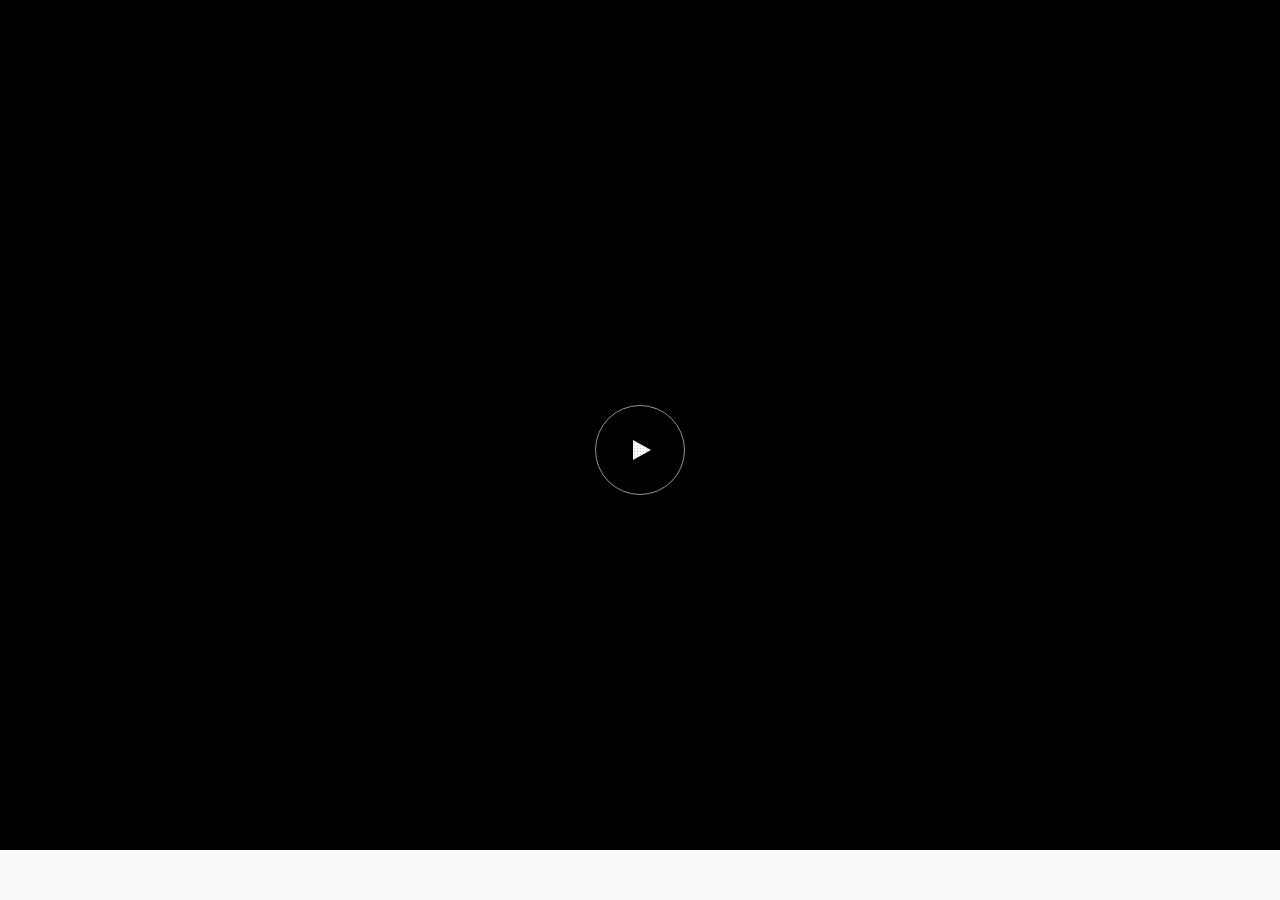
==== commit 31b86814: "nova descrição de crédito" ====
--- a/index.html
+++ b/index.html
@@ -298,8 +298,7 @@
                                 <div class="height-correction">
                                     <div class="text-title">
                                         <h4>
-                                            Ricardo<br>
-                                            Rapozo
+                                            Ricardo Rapozo
                                         </h4>
                                     </div>
                                     <div class="text-txt">
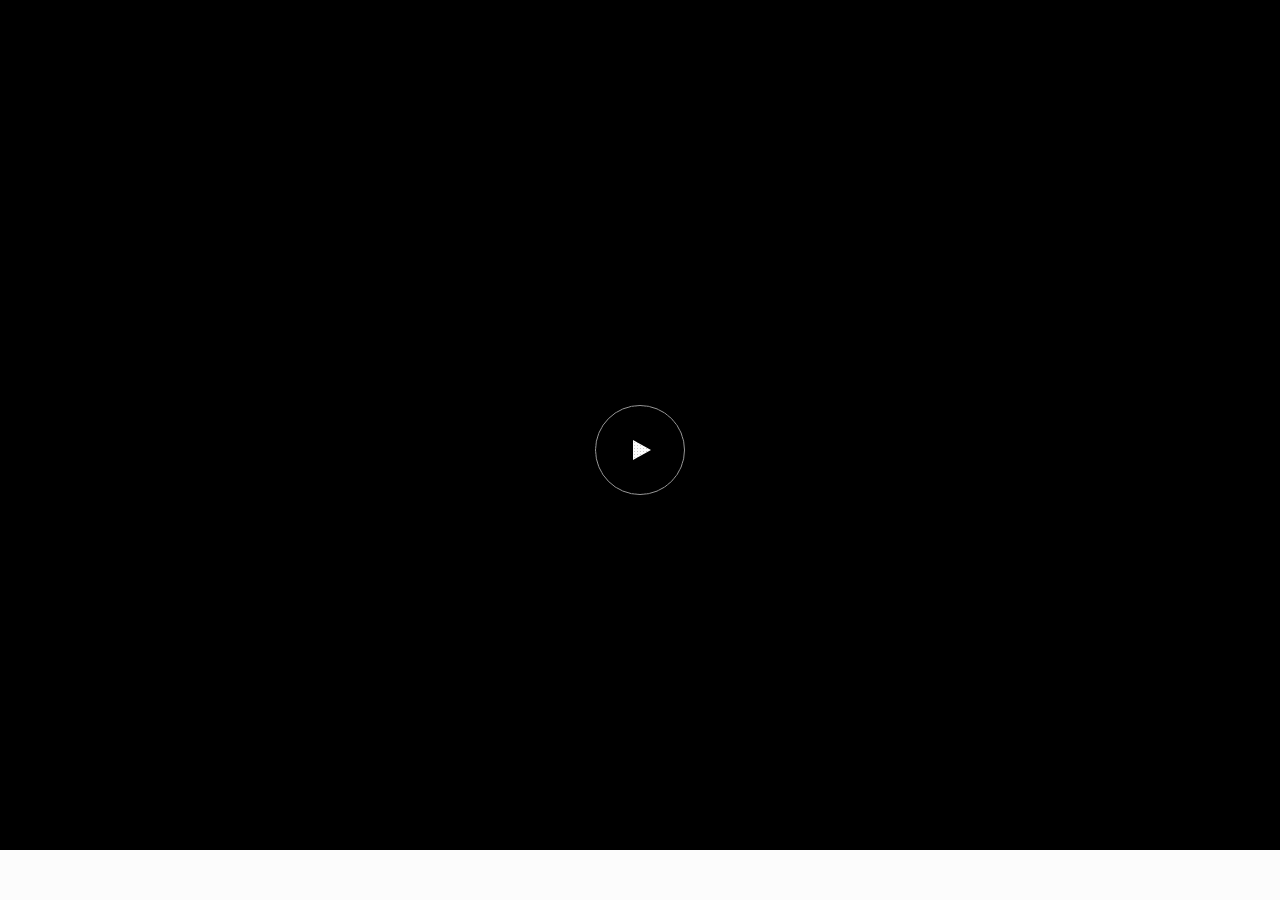
==== commit 9c72c3cf: "Remove seções órfãs e corrige seletor de idioma e telefone Remove seções News/About e modais de notí" ====
--- a/index.html
+++ b/index.html
@@ -101,13 +101,13 @@
                 <div class="languages fadeIn-element">
                     <ul>
 
+                        <li class="active">
+                            <a href="/">
+                                <img src="/img/flags/br.svg" alt="Português">
+                            </a>
+                        </li>
+
                         <li>
-                            <a href="/">
-                                <img src="/img/flags/br.svg" alt="Português">                  
-                            </a>
-                        </li>
-
-                        <li class="active">
                             <a href="/en/">
                                 <img src="/img/flags/uk.svg" alt="English">
                             </a>
@@ -250,7 +250,7 @@
                                     <div class="col-sm-4">
                                         <div class="contact-info-description">
                                             <i class="ion-ios-telephone-outline contact-info-description-img"></i> <span class="contact-info-text">
-                                            +[55] 11 994780379</span>
+                                            +55 11 99478-0379</span>
                                         </div>
                                     </div><!-- col end -->
                                 </div><!-- contact info end -->
@@ -321,349 +321,6 @@
             <div class="panel-right-instagram-feed">
 
             </div><!-- instagram feed panel end -->
-            <!-- news section start -->
-            <div id="news-lifting">
-                <!-- container start -->
-                <div class="container-fluid" id="news">
-                    <!-- lifting inner start -->
-                    <div class="all-lifting-inner">
-                        <!-- row start -->
-                        <div class="row">
-                            <!-- col start -->
-                            <div class="col-md-4 post-block">
-                                <h1 class="post-title">
-                                    News
-                                </h1>
-                                <div class="post-text">
-                                    Lorem ipsum dolor sit amet, consectetur adipiscing elit. Sed euismod in tellus in mattis. Aliquam erat volutpat.
-                                </div>
-                                <div class="owl-nav owl-nav-custom-news"></div>
-                            </div><!-- col end -->
-                            <!-- col start -->
-                            <div class="col-md-8">
-                                <!-- post carousel start -->
-                                <div class="owl-carousel" id="news-carousel">
-                                    <!-- post block start -->
-                                    <div class="post-block-second">
-                                        <!-- col start -->
-                                        <div class="col-md-6 col-lg-6 post-block-correction">
-                                            <!-- post item 1 start -->
-                                            <div class="post-inner">
-                                                <div class="post-content post-content-correction-news">
-                                                    <div class="date">
-                                                        Tuesday, October 10, 2017
-                                                    </div>
-                                                    <h2>
-                                                        Simplicity is complex
-                                                    </h2>
-                                                    <h3>
-                                                        Beauty / Fashion
-                                                    </h3>
-                                                    <p>
-                                                        Lorem ipsum dolor sit amet, consectetur adipiscing elit. Cras in dui nec erat pulvinar fringilla nec vel nisi. Proin lobortis nisi eu viverra
-                                                        <a class="link-underline" href="#">convallis</a>.
-                                                    </p>
-                                                    <div class="post-more">
-                                                        <a class="c-btn fullwidth c-btn-dark c-btn-post" data-toggle="modal" href="#newsModal-1"><span>Read more</span></a>
-                                                    </div>
-                                                </div>
-                                            </div><!-- post item 1 end -->
-                                        </div><!-- col end -->
-                                        <!-- col start -->
-                                        <div class="col-md-6 col-lg-6 post-block-correction">
-                                            <!-- post item IMG 1 start -->
-                                            <div class="post-box">
-                                                <div class="post-box-photo-news post-box-photo-news-1 image-works">
-                                                    <div class="hover-effect"></div>
-                                                    <div class="icon-works">
-                                                        <a class="iw-slide-left ion-image popup-photo-news" href="img/news/large/news-1.jpg"></a> <a class="iw-slide-right ion-share" href="#"></a>
-                                                    </div>
-                                                </div>
-                                            </div><!-- post item IMG 1 end -->
-                                        </div><!-- col end -->
-                                    </div><!-- post block end -->
-                                    <!-- post block start -->
-                                    <div class="post-block-second">
-                                        <!-- col start -->
-                                        <div class="col-md-6 col-lg-6 post-block-correction">
-                                            <!-- post item 2 start -->
-                                            <div class="post-inner">
-                                                <div class="post-content post-content-correction-news">
-                                                    <div class="date">
-                                                        Wednesday, October 11, 2017
-                                                    </div>
-                                                    <h2>
-                                                        Design is a process
-                                                    </h2>
-                                                    <h3>
-                                                        People / Life
-                                                    </h3>
-                                                    <p>
-                                                        Lorem ipsum dolor sit amet, consectetur adipiscing elit. Cras in dui nec erat pulvinar fringilla nec vel nisi. Proin lobortis nisi eu viverra
-                                                        <a class="link-underline" href="#">convallis</a>.
-                                                    </p>
-                                                    <div class="post-more">
-                                                        <a class="c-btn fullwidth c-btn-dark c-btn-post" data-toggle="modal" href="#newsModal-2"><span>Read more</span></a>
-                                                    </div>
-                                                </div>
-                                            </div><!-- post item 2 end -->
-                                        </div><!-- col end -->
-                                        <!-- col start -->
-                                        <div class="col-md-6 col-lg-6 post-block-correction">
-                                            <!-- post item IMG 2 start -->
-                                            <div class="post-box">
-                                                <div class="post-box-photo-news post-box-photo-news-2 image-works">
-                                                    <div class="hover-effect"></div>
-                                                    <div class="icon-works">
-                                                        <a class="iw-slide-left ion-image popup-photo-news" href="img/news/large/news-2.jpg"></a> <a class="iw-slide-right ion-share" href="#"></a>
-                                                    </div>
-                                                </div>
-                                            </div><!-- post item IMG 2 end -->
-                                        </div><!-- col end -->
-                                    </div><!-- post block end -->
-                                    <!-- post block start -->
-                                    <div class="post-block-second">
-                                        <!-- col start -->
-                                        <div class="col-md-6 col-lg-6 post-block-correction">
-                                            <!-- post item 3 start -->
-                                            <div class="post-inner">
-                                                <div class="post-content post-content-correction-news">
-                                                    <div class="date">
-                                                        Thursday, October 12, 2017
-                                                    </div>
-                                                    <h2>
-                                                        Aesthetic is a decision
-                                                    </h2>
-                                                    <h3>
-                                                        Royalty / Stock
-                                                    </h3>
-                                                    <p>
-                                                        Lorem ipsum dolor sit amet, consectetur adipiscing elit. Cras in dui nec erat pulvinar fringilla nec vel nisi. Proin lobortis nisi eu viverra
-                                                        <a class="link-underline" href="#">convallis</a>.
-                                                    </p>
-                                                    <div class="post-more">
-                                                        <a class="c-btn fullwidth c-btn-dark c-btn-post" data-toggle="modal" href="#newsModal-3"><span>Read more</span></a>
-                                                    </div>
-                                                </div>
-                                            </div><!-- post item 3 end -->
-                                        </div><!-- col end -->
-                                        <!-- col start -->
-                                        <div class="col-md-6 col-lg-6 post-block-correction">
-                                            <!-- post item IMG 3 start -->
-                                            <div class="post-box">
-                                                <div class="post-box-photo-news post-box-photo-news-3 image-works">
-                                                    <div class="hover-effect"></div>
-                                                    <div class="icon-works">
-                                                        <a class="iw-slide-left ion-ios-videocam popup-youtube" href="https://www.youtube.com/watch?v=r8j-MWq4HZc"></a> <a class=
-                                                        "iw-slide-right ion-share" href="#"></a>
-                                                    </div>
-                                                </div>
-                                            </div><!-- post item IMG 3 end -->
-                                        </div><!-- col end -->
-                                    </div><!-- post block end -->
-                                    <!-- post block start -->
-                                    <div class="post-block-second">
-                                        <!-- col start -->
-                                        <div class="col-md-6 col-lg-6 post-block-correction">
-                                            <!-- post item 4 start -->
-                                            <div class="post-inner">
-                                                <div class="post-content post-content-correction-news">
-                                                    <div class="date">
-                                                        Friday, October 13, 2017
-                                                    </div>
-                                                    <h2>
-                                                        Style is everything
-                                                    </h2>
-                                                    <h3>
-                                                        Culture / Travel
-                                                    </h3>
-                                                    <p>
-                                                        Lorem ipsum dolor sit amet, consectetur adipiscing elit. Cras in dui nec erat pulvinar fringilla nec vel nisi. Proin lobortis nisi eu viverra
-                                                        <a class="link-underline" href="#">convallis</a>.
-                                                    </p>
-                                                    <div class="post-more">
-                                                        <a class="c-btn fullwidth c-btn-dark c-btn-post" data-toggle="modal" href="#newsModal-4"><span>Read more</span></a>
-                                                    </div>
-                                                </div>
-                                            </div><!-- post item 4 end -->
-                                        </div><!-- col end -->
-                                        <!-- col start -->
-                                        <div class="col-md-6 col-lg-6 post-block-correction">
-                                            <!-- post item IMG 4 start -->
-                                            <div class="post-box">
-                                                <div class="post-box-photo-news post-box-photo-news-4 image-works">
-                                                    <div class="hover-effect"></div>
-                                                    <div class="icon-works">
-                                                        <a class="iw-slide-left ion-image popup-photo-news" href="img/news/large/news-4.jpg"></a> <a class="iw-slide-right ion-share" href="#"></a>
-                                                    </div>
-                                                </div>
-                                            </div><!-- post item IMG 4 end -->
-                                        </div><!-- col end -->
-                                    </div><!-- post block end -->
-                                </div><!-- post carousel end -->
-                            </div><!-- col end -->
-                        </div><!-- row end -->
-                    </div><!-- lifting inner end -->
-                </div><!-- container end -->
-            </div><!-- news section end -->
-            <!-- about section start -->
-            <div id="about-lifting">
-                <!-- container start -->
-                <div class="container-fluid" id="about">
-                    <!-- lifting inner start -->
-                    <div class="all-lifting-inner">
-                        <!-- row start -->
-                        <div class="row">
-                            <!-- col start -->
-                            <div class="col-md-4 post-block">
-                                <h1 class="post-title">
-                                    About
-                                </h1>
-                                <div class="post-text">
-                                    Lorem ipsum dolor sit amet, consectetur adipiscing elit. Sed euismod in tellus in mattis. Aliquam erat volutpat.
-                                </div>
-                                <div class="owl-nav owl-nav-custom-about"></div>
-                            </div><!-- col end -->
-                            <!-- col start -->
-                            <div class="col-md-8">
-                                <!-- post carousel start -->
-                                <div class="owl-carousel" id="about-carousel">
-                                    <!-- post block start -->
-                                    <div class="post-block-second">
-                                        <!-- col start -->
-                                        <div class="col-md-6 col-lg-4 post-block-correction">
-                                            <!-- post item 1 start -->
-                                            <div class="post-inner">
-                                                <div class="post-content post-content-correction-about">
-                                                    <!-- intro start -->
-                                                    <div class="intro-years">
-                                                        <h2 class="facts-counter-desc">
-                                                            Years of Service
-                                                        </h2>
-                                                        <div class="borders-berlin"></div>
-                                                        <h3 class="facts-counter-number">
-                                                            12
-                                                        </h3>
-                                                    </div><!-- intro end -->
-                                                </div>
-                                            </div><!-- post item 1 end -->
-                                        </div><!-- col end -->
-                                        <!-- col start -->
-                                        <div class="col-md-6 col-lg-8 post-block-correction">
-                                            <!-- spacer all start -->
-                                            <div class="post-content-correction-all"></div><!-- spacer all end -->
-                                            <!-- post item 2 start -->
-                                            <div class="post-inner">
-                                                <div class="post-content post-content-correction-about">
-                                                    <h2>
-                                                        Consectetur adipiscing elit
-                                                    </h2>
-                                                    <h3>
-                                                        Lorem ipsum dolor sit amet, consectetur adipiscing elit. Nullam et vehicula nulla.
-                                                    </h3>
-                                                    <p>
-                                                        Lorem ipsum dolor sit amet, consectetur adipiscing elit. Nullam et vehicula nulla. Integer tristique magna non nisl hendrerit vulputate. In
-                                                        eleifend auctor feugiat. Nulla ligula nunc, aliquet efficitur viverra sed, fringilla sit amet sapien. Morbi luctus neque ac sapien tempor
-                                                        blandit feugiat sed libero. Cras ut felis congue, eleifend leo ac, aliquet augue. Donec maximus sit amet tellus ut fermentum. Praesent id
-                                                        rhoncus lorem, et pharetra enim. Mauris ut ullamcorper quam, ullamcorper auctor dui. Pellentesque tristique mauris sit amet felis ultrices
-                                                        congue. In hac habitasse platea dictumst.
-                                                    </p>
-                                                </div>
-                                            </div><!-- post item 2 end -->
-                                        </div><!-- col end -->
-                                    </div><!-- post block end -->
-                                    <!-- post block start -->
-                                    <div class="post-block-second">
-                                        <!-- col start -->
-                                        <div class="col-md-6 col-lg-6 post-block-correction">
-                                            <!-- spacer all start -->
-                                            <div class="post-content-correction-all"></div><!-- spacer all end -->
-                                            <!-- post item IMG 1 start -->
-                                            <div class="post-box">
-                                                <div class="post-box-photo-about post-box-photo-about-1 image-works">
-                                                    <div class="hover-effect"></div>
-                                                    <div class="icon-works">
-                                                        <a class="iw-slide-left ion-social-twitter" href="#"></a> <a class="ion-social-facebook" href="#"></a> <a class=
-                                                        "iw-slide-right ion-social-instagram" href="#"></a>
-                                                    </div>
-                                                </div>
-                                                <h2 class="post-box-photo-about-heading">
-                                                    C. Eastwood
-                                                </h2>
-                                                <h3 class="post-box-photo-about-heading">
-                                                    Chief Photographer
-                                                </h3>
-                                            </div><!-- post item IMG 1 end -->
-                                        </div><!-- col end -->
-                                        <!-- col start -->
-                                        <div class="col-md-6 col-lg-6 post-block-correction">
-                                            <!-- post item IMG 2 start -->
-                                            <div class="post-box">
-                                                <div class="post-box-photo-about post-box-photo-about-2 image-works">
-                                                    <div class="hover-effect"></div>
-                                                    <div class="icon-works">
-                                                        <a class="iw-slide-left ion-social-twitter" href="#"></a> <a class="ion-social-facebook" href="#"></a> <a class=
-                                                        "iw-slide-right ion-social-instagram" href="#"></a>
-                                                    </div>
-                                                </div>
-                                                <h2 class="post-box-photo-about-heading">
-                                                    R. Redford
-                                                </h2>
-                                                <h3 class="post-box-photo-about-heading">
-                                                    Assistant Photographer
-                                                </h3>
-                                            </div><!-- post item IMG 2 end -->
-                                        </div><!-- col end -->
-                                    </div><!-- post block end -->
-                                    <!-- post block start -->
-                                    <div class="post-block-second">
-                                        <!-- col start -->
-                                        <div class="col-md-6 col-lg-6 post-block-correction">
-                                            <!-- spacer all start -->
-                                            <div class="post-content-correction-all"></div><!-- spacer all end -->
-                                            <!-- post item IMG 3 start -->
-                                            <div class="post-box">
-                                                <div class="post-box-photo-about post-box-photo-about-3 image-works">
-                                                    <div class="hover-effect"></div>
-                                                    <div class="icon-works">
-                                                        <a class="iw-slide-left ion-social-twitter" href="#"></a> <a class="ion-social-facebook" href="#"></a> <a class=
-                                                        "iw-slide-right ion-social-instagram" href="#"></a>
-                                                    </div>
-                                                </div>
-                                                <h2 class="post-box-photo-about-heading">
-                                                    M. Scorsese
-                                                </h2>
-                                                <h3 class="post-box-photo-about-heading">
-                                                    Advertising Photographer
-                                                </h3>
-                                            </div><!-- post item IMG 3 end -->
-                                        </div><!-- col end -->
-                                        <!-- col start -->
-                                        <div class="col-md-6 col-lg-6 post-block-correction">
-                                            <!-- post item IMG 4 start -->
-                                            <div class="post-box">
-                                                <div class="post-box-photo-about post-box-photo-about-4 image-works">
-                                                    <div class="hover-effect"></div>
-                                                    <div class="icon-works">
-                                                        <a class="iw-slide-left ion-social-twitter" href="#"></a> <a class="ion-social-facebook" href="#"></a> <a class=
-                                                        "iw-slide-right ion-social-instagram" href="#"></a>
-                                                    </div>
-                                                </div>
-                                                <h2 class="post-box-photo-about-heading">
-                                                    W. Kar-wai
-                                                </h2>
-                                                <h3 class="post-box-photo-about-heading">
-                                                    Editorial Photographer
-                                                </h3>
-                                            </div><!-- post item IMG 4 end -->
-                                        </div><!-- col end -->
-                                    </div><!-- post block end -->
-                                </div><!-- post carousel end -->
-                            </div><!-- col end -->
-                        </div><!-- row end -->
-                    </div><!-- lifting inner end -->
-                </div><!-- container end -->
-            </div><!-- about section end -->
             <!-- services section start -->
             <div id="services-lifting">
                 <!-- container start -->
@@ -927,157 +584,6 @@
                 </div><!-- container end -->
             </div><!-- works section end -->
         </div><!-- main container end -->
-        <!-- news modal 1 start -->
-        <div aria-hidden="true" class="news-modal modal fade" id="newsModal-1" role="dialog" tabindex="-1">
-            <!-- news modal content 1 start -->
-            <div class="modal-content">
-                <div class="close-modal" data-dismiss="modal">
-                    <div class="lr">
-                        <div class="rl"></div>
-                    </div>
-                </div><!-- container start -->
-                <div class="container">
-                    <!-- row start -->
-                    <div class="row">
-                        <!-- col start -->
-                        <div class="col-lg-8 col-lg-offset-2">
-                            <!-- news modal body 1 start -->
-                            <div class="modal-body">
-                                <div class="modal-content-date">
-                                    Tuesday, October 10, 2017
-                                </div>
-                                <h2>
-                                    Simplicity is complex
-                                </h2>
-                                <p class="item-intro">
-                                    Beauty / Fashion
-                                </p><!-- news modal body 1 image start -->
-                                <img alt="News Modal" class="img-responsive" src="img/news/news-1.jpg"> <!-- news modal body 1 image end -->
-                                <p>
-                                    Lorem ipsum dolor sit amet, consectetur adipiscing elit. Sed euismod in tellus in mattis. Aliquam erat volutpat. Praesent ultricies aliquet erat a semper. Maecenas
-                                    risus ex, suscipit cursus felis vitae, iaculis tempor dolor. In dignissim accumsan ullamcorper. Aliquam nec augue id mauris <a class="link-underline" href=
-                                    "#">convallis venenatis</a>.
-                                </p><button class="c-btn fullwidth c-btn-dark c-btn-post" data-dismiss="modal" type="button"><span>Close</span></button>
-                            </div><!-- news modal body 1 end -->
-                        </div><!-- col end -->
-                    </div><!-- row end -->
-                </div><!-- container end -->
-            </div><!-- news modal content 1 end -->
-        </div><!-- news modal 1 end -->
-        <!-- news modal 2 start -->
-        <div aria-hidden="true" class="news-modal modal fade" id="newsModal-2" role="dialog" tabindex="-1">
-            <!-- news modal content 2 start -->
-            <div class="modal-content">
-                <div class="close-modal" data-dismiss="modal">
-                    <div class="lr">
-                        <div class="rl"></div>
-                    </div>
-                </div><!-- container start -->
-                <div class="container">
-                    <!-- row start -->
-                    <div class="row">
-                        <!-- col start -->
-                        <div class="col-lg-8 col-lg-offset-2">
-                            <!-- news modal body 2 start -->
-                            <div class="modal-body">
-                                <div class="modal-content-date">
-
-                                    Wednesday, October 11, 2017
-                                </div>
-                                <h2>
-                                    Design is a process
-                                </h2>
-                                <p class="item-intro">
-                                    People / Life
-                                </p><!-- news modal body 2 image start -->
-                                <img alt="News Modal" class="img-responsive" src="img/news/news-2.jpg"> <!-- news modal body 2 image end -->
-                                <p>
-                                    Lorem ipsum dolor sit amet, consectetur adipiscing elit. Sed euismod in tellus in mattis. Aliquam erat volutpat. Praesent ultricies aliquet erat a semper. Maecenas
-                                    risus ex, suscipit cursus felis vitae, iaculis tempor dolor. In dignissim accumsan ullamcorper. Aliquam nec augue id mauris <a class="link-underline" href=
-                                    "#">convallis venenatis</a>.
-                                </p><button class="c-btn fullwidth c-btn-dark c-btn-post" data-dismiss="modal" type="button"><span>Close</span></button>
-                            </div><!-- news modal body 2 end -->
-                        </div><!-- col end -->
-                    </div><!-- row end -->
-                </div><!-- container end -->
-            </div><!-- news modal content 2 end -->
-        </div><!-- news modal 2 end -->
-        <!-- news modal 3 start -->
-        <div aria-hidden="true" class="news-modal modal fade" id="newsModal-3" role="dialog" tabindex="-1">
-            <!-- news modal content 3 start -->
-            <div class="modal-content">
-                <div class="close-modal" data-dismiss="modal">
-                    <div class="lr">
-                        <div class="rl"></div>
-                    </div>
-                </div><!-- container start -->
-                <div class="container">
-                    <!-- row start -->
-                    <div class="row">
-                        <!-- col start -->
-                        <div class="col-lg-8 col-lg-offset-2">
-                            <!-- news modal body 3 start -->
-                            <div class="modal-body">
-                                <div class="modal-content-date">
-                                    Thursday, October 12, 2017
-                                </div>
-                                <h2>
-                                    Aesthetic is a decision
-                                </h2>
-                                <p class="item-intro">
-                                    Royalty / Stock
-                                </p><!-- news modal body 3 video start -->
-                                <div class="news-modal-video-container">
-                                    <iframe allowfullscreen height="315" src="https://www.youtube.com/embed/r8j-MWq4HZc?rel=0&amp;showinfo=1&amp;autoplay=0" width="560"></iframe>
-                                </div><!-- news modal body 3 video end -->
-                                <p>
-                                    Lorem ipsum dolor sit amet, consectetur adipiscing elit. Sed euismod in tellus in mattis. Aliquam erat volutpat. Praesent ultricies aliquet erat a semper. Maecenas
-                                    risus ex, suscipit cursus felis vitae, iaculis tempor dolor. In dignissim accumsan ullamcorper. Aliquam nec augue id mauris <a class="link-underline" href=
-                                    "#">convallis venenatis</a>.
-                                </p><button class="c-btn fullwidth c-btn-dark c-btn-post" data-dismiss="modal" type="button"><span>Close</span></button>
-                            </div><!-- news modal body 3 end -->
-                        </div><!-- col end -->
-                    </div><!-- row end -->
-                </div><!-- container end -->
-            </div><!-- news modal content 3 end -->
-        </div><!-- news modal 3 end -->
-        <!-- news modal 4 start -->
-        <div aria-hidden="true" class="news-modal modal fade" id="newsModal-4" role="dialog" tabindex="-1">
-            <!-- news modal content 4 start -->
-            <div class="modal-content">
-                <div class="close-modal" data-dismiss="modal">
-                    <div class="lr">
-                        <div class="rl"></div>
-                    </div>
-                </div><!-- container start -->
-                <div class="container">
-                    <!-- row start -->
-                    <div class="row">
-                        <!-- col start -->
-                        <div class="col-lg-8 col-lg-offset-2">
-                            <!-- news modal body 4 start -->
-                            <div class="modal-body">
-                                <div class="modal-content-date">
-                                    Friday, October 13, 2017
-                                </div>
-                                <h2>
-                                    Style is everything
-                                </h2>
-                                <p class="item-intro">
-                                    Culture / Travel
-                                </p><!-- news modal body 4 image start -->
-                                <img alt="News Modal" class="img-responsive" src="img/news/news-4.jpg"> <!-- news modal body 4 image end -->
-                                <p>
-                                    Lorem ipsum dolor sit amet, consectetur adipiscing elit. Sed euismod in tellus in mattis. Aliquam erat volutpat. Praesent ultricies aliquet erat a semper. Maecenas
-                                    risus ex, suscipit cursus felis vitae, iaculis tempor dolor. In dignissim accumsan ullamcorper. Aliquam nec augue id mauris <a class="link-underline" href=
-                                    "#">convallis venenatis</a>.
-                                </p><button class="c-btn fullwidth c-btn-dark c-btn-post" data-dismiss="modal" type="button"><span>Close</span></button>
-                            </div><!-- news modal body 4 end -->
-                        </div><!-- col end -->
-                    </div><!-- row end -->
-                </div><!-- container end -->
-            </div><!-- news modal content 4 end -->
-        </div><!-- news modal 4 end -->
         <!-- scripts start -->
         <!--<script src="https://maps.googleapis.com/maps/api/js" type="text/javascript">
         </script> --> 
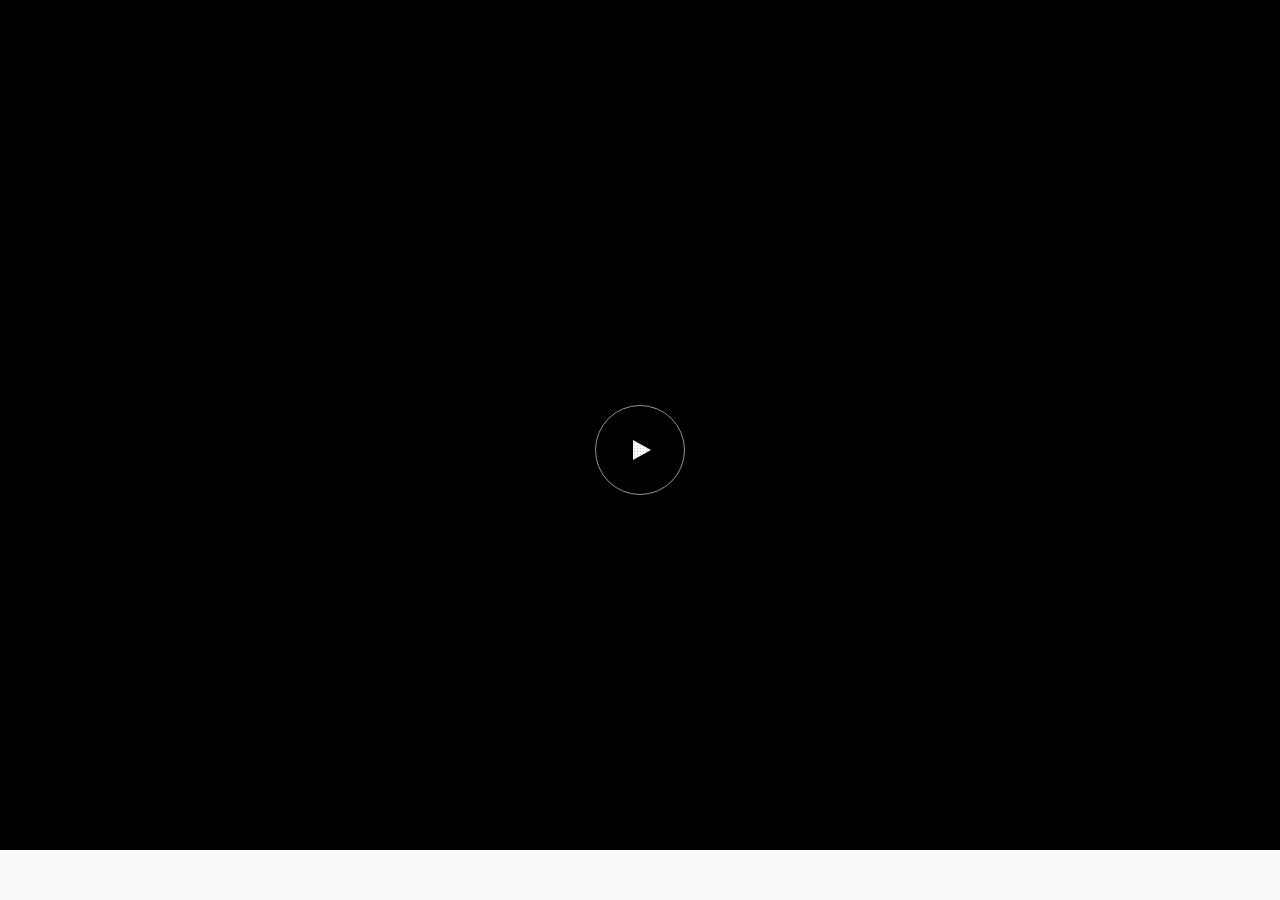
==== commit b95ad550: "Adiciona card Dancebook Brasil e reordena portfólio Adiciona "Dancebook Brasil" (edição/motion, Leão" ====
--- a/index.html
+++ b/index.html
@@ -469,7 +469,7 @@
                                                 <div class="post-box-photo-works post-box-photo-works-1 image-works">
                                                     <div class="hover-effect"></div>
                                                     <div class="icon-works">
-                                                        <a class="iw-slide-left ion-ios-videocam popup-vimeo" href="https://vimeo.com/1071968192"></a> <a class="iw-slide-right ion-share" href="#"></a>
+                                                        <a class="iw-slide-left ion-ios-videocam popup-vimeo" href="https://vimeo.com/1071968192"></a>
                                                     </div>
                                                 </div>
                                                 <h2 class="post-box-photo-works-heading">
@@ -482,33 +482,51 @@
                                         </div><!-- col end -->
                                         <!-- col start -->
                                         <div class="col-md-6 col-lg-6 post-block-correction">
-                                            <!-- post item IMG 2 start -->
-                                            <div class="post-box">
-                                                <div class="post-box-photo-works post-box-photo-works-2 image-works">
-                                                    <div class="hover-effect"></div>
-                                                    <div class="icon-works">
-                                                        <a class="iw-slide-left ion-ios-videocam popup-vimeo" href="https://vimeo.com/1166997708"></a> <a class="iw-slide-right ion-share" href="#"></a>
-                                                    </div>
-                                                </div>
-                                                <h2 class="post-box-photo-works-heading">
-                                                    COP30
-                                                </h2>
-                                                <h3 class="post-box-photo-works-heading">
-                                                    EDIÇÃO / MOTION
-                                                </h3>
-                                            </div><!-- post item IMG 2 end -->
+                                            <!-- post item IMG 8 start -->
+                                            <div class="post-box">
+                                                <div class="post-box-photo-works post-box-photo-works-8 image-works">
+                                                    <div class="hover-effect"></div>
+                                                    <div class="icon-works">
+                                                        <a class="iw-slide-left ion-ios-videocam popup-youtube" href="https://www.youtube.com/watch?v=qMHu93KVfTs"></a>
+                                                    </div>
+                                                </div>
+                                                <h2 class="post-box-photo-works-heading">
+                                                    Dancebook Brasil
+                                                </h2>
+                                                <h3 class="post-box-photo-works-heading">
+                                                    Edição / Motion — Leão de Ouro em Cannes 2026
+                                                </h3>
+                                            </div><!-- post item IMG 8 end -->
                                         </div><!-- col end -->
                                     </div><!-- post block end -->
                                     <!-- post block start -->
                                     <div class="post-block-second">
                                         <!-- col start -->
                                         <div class="col-md-6 col-lg-6 post-block-correction">
+                                            <!-- post item IMG 2 start -->
+                                            <div class="post-box">
+                                                <div class="post-box-photo-works post-box-photo-works-2 image-works">
+                                                    <div class="hover-effect"></div>
+                                                    <div class="icon-works">
+                                                        <a class="iw-slide-left ion-ios-videocam popup-vimeo" href="https://vimeo.com/1166997708"></a>
+                                                    </div>
+                                                </div>
+                                                <h2 class="post-box-photo-works-heading">
+                                                    COP30
+                                                </h2>
+                                                <h3 class="post-box-photo-works-heading">
+                                                    EDIÇÃO / MOTION
+                                                </h3>
+                                            </div><!-- post item IMG 2 end -->
+                                        </div><!-- col end -->
+                                        <!-- col start -->
+                                        <div class="col-md-6 col-lg-6 post-block-correction">
                                             <!-- post item IMG 3 start -->
                                             <div class="post-box">
                                                 <div class="post-box-photo-works post-box-photo-works-3 image-works">
                                                     <div class="hover-effect"></div>
                                                     <div class="icon-works">
-                                                        <a class="iw-slide-left ion-ios-videocam popup-vimeo" href="https://vimeo.com/1125939621"></a> <a class="iw-slide-right ion-share" href="#"></a>
+                                                        <a class="iw-slide-left ion-ios-videocam popup-vimeo" href="https://vimeo.com/1125939621"></a>
                                                     </div>
                                                 </div>
                                                 <h2 class="post-box-photo-works-heading">
@@ -518,36 +536,36 @@
                                                     Direção / Motion
                                                 </h3>
                                             </div><!-- post item IMG 3 end -->
-                                        </div><!-- col end -->
-                                        <!-- col start -->
-                                        <div class="col-md-6 col-lg-6 post-block-correction">
-                                            <!-- post item IMG 4 start -->
-                                            <div class="post-box">
-                                                <div class="post-box-photo-works post-box-photo-works-4 image-works">
-                                                    <div class="hover-effect"></div>
-                                                    <div class="icon-works">
-                                                        <a class="iw-slide-left ion-ios-videocam popup-vimeo" href="https://vimeo.com/1125951699"></a> <a class="iw-slide-right ion-share" href="#"></a>
-                                                    </div>
-                                                </div>
-                                                <h2 class="post-box-photo-works-heading">
-                                                    C6 - Conta Global
-                                                </h2>
-                                                <h3 class="post-box-photo-works-heading">
-                                                    Direção / Motion
-                                                </h3>
-                                            </div><!-- post item IMG 4 end -->
                                         </div><!-- col end -->
                                     </div><!-- post block end -->
                                     <!-- post block start -->
                                     <div class="post-block-second">
                                         <!-- col start -->
                                         <div class="col-md-6 col-lg-6 post-block-correction">
+                                            <!-- post item IMG 4 start -->
+                                            <div class="post-box">
+                                                <div class="post-box-photo-works post-box-photo-works-4 image-works">
+                                                    <div class="hover-effect"></div>
+                                                    <div class="icon-works">
+                                                        <a class="iw-slide-left ion-ios-videocam popup-vimeo" href="https://vimeo.com/1125951699"></a>
+                                                    </div>
+                                                </div>
+                                                <h2 class="post-box-photo-works-heading">
+                                                    C6 - Conta Global
+                                                </h2>
+                                                <h3 class="post-box-photo-works-heading">
+                                                    Direção / Motion
+                                                </h3>
+                                            </div><!-- post item IMG 4 end -->
+                                        </div><!-- col end -->
+                                        <!-- col start -->
+                                        <div class="col-md-6 col-lg-6 post-block-correction">
                                             <!-- post item IMG 5 start -->
                                             <div class="post-box">
                                                 <div class="post-box-photo-works post-box-photo-works-5 image-works">
                                                     <div class="hover-effect"></div>
                                                     <div class="icon-works">
-                                                        <a class="iw-slide-left ion-ios-videocam popup-vimeo" href="https://vimeo.com/1123794473"></a> <a class="iw-slide-right ion-share" href="#"></a>
+                                                        <a class="iw-slide-left ion-ios-videocam popup-vimeo" href="https://vimeo.com/1123794473"></a>
                                                     </div>
                                                 </div>
                                                 <h2 class="post-box-photo-works-heading">
@@ -558,6 +576,9 @@
                                                 </h3>
                                             </div><!-- post item IMG 5 end -->
                                         </div><!-- col end -->
+                                    </div><!-- post block end -->
+                                    <!-- post block start -->
+                                    <div class="post-block-second">
                                         <!-- col start -->
                                         <div class="col-md-6 col-lg-6 post-block-correction">
                                             <!-- post item IMG 6 start -->
@@ -565,7 +586,7 @@
                                                 <div class="post-box-photo-works post-box-photo-works-6 image-works">
                                                     <div class="hover-effect"></div>
                                                     <div class="icon-works">
-                                                        <a class="iw-slide-left ion-ios-videocam popup-vimeo" href="https://vimeo.com/1123799908"></a> <a class="iw-slide-right ion-share" href="#"></a>
+                                                        <a class="iw-slide-left ion-ios-videocam popup-vimeo" href="https://vimeo.com/1123799908"></a>
                                                     </div>
                                                 </div>
                                                 <h2 class="post-box-photo-works-heading">
@@ -575,6 +596,24 @@
                                                     Direção / Documentário
                                                 </h3>
                                             </div><!-- post item IMG 6 end -->
+                                        </div><!-- col end -->
+                                        <!-- col start -->
+                                        <div class="col-md-6 col-lg-6 post-block-correction">
+                                            <!-- post item IMG 7 start -->
+                                            <div class="post-box">
+                                                <div class="post-box-photo-works post-box-photo-works-7 image-works">
+                                                    <div class="hover-effect"></div>
+                                                    <div class="icon-works">
+                                                        <a class="iw-slide-left ion-earth" href="https://dossieanonimo.com.br/" target="_blank" rel="noopener noreferrer"></a>
+                                                    </div>
+                                                </div>
+                                                <h2 class="post-box-photo-works-heading">
+                                                    Dossiê Anônimo
+                                                </h2>
+                                                <h3 class="post-box-photo-works-heading">
+                                                    Roteiro / Apresentação
+                                                </h3>
+                                            </div><!-- post item IMG 7 end -->
                                         </div><!-- col end -->
                                     </div><!-- post block end -->
                                 </div><!-- post carousel end -->
--- a/css/style.css
+++ b/css/style.css
@@ -258,6 +258,14 @@
 background-image: url(../img/works/works-6.jpg);
 }
 
+.post-box-photo-works-7 {
+background-image: url(../img/works/works-7.jpg);
+}
+
+.post-box-photo-works-8 {
+background-image: url(../img/works/works-8.jpg);
+}
+
 
 /* 1.9. panel left credits bg IMG BACKGROUND */
 .panel-left-credits.panel-left-bg-credits {
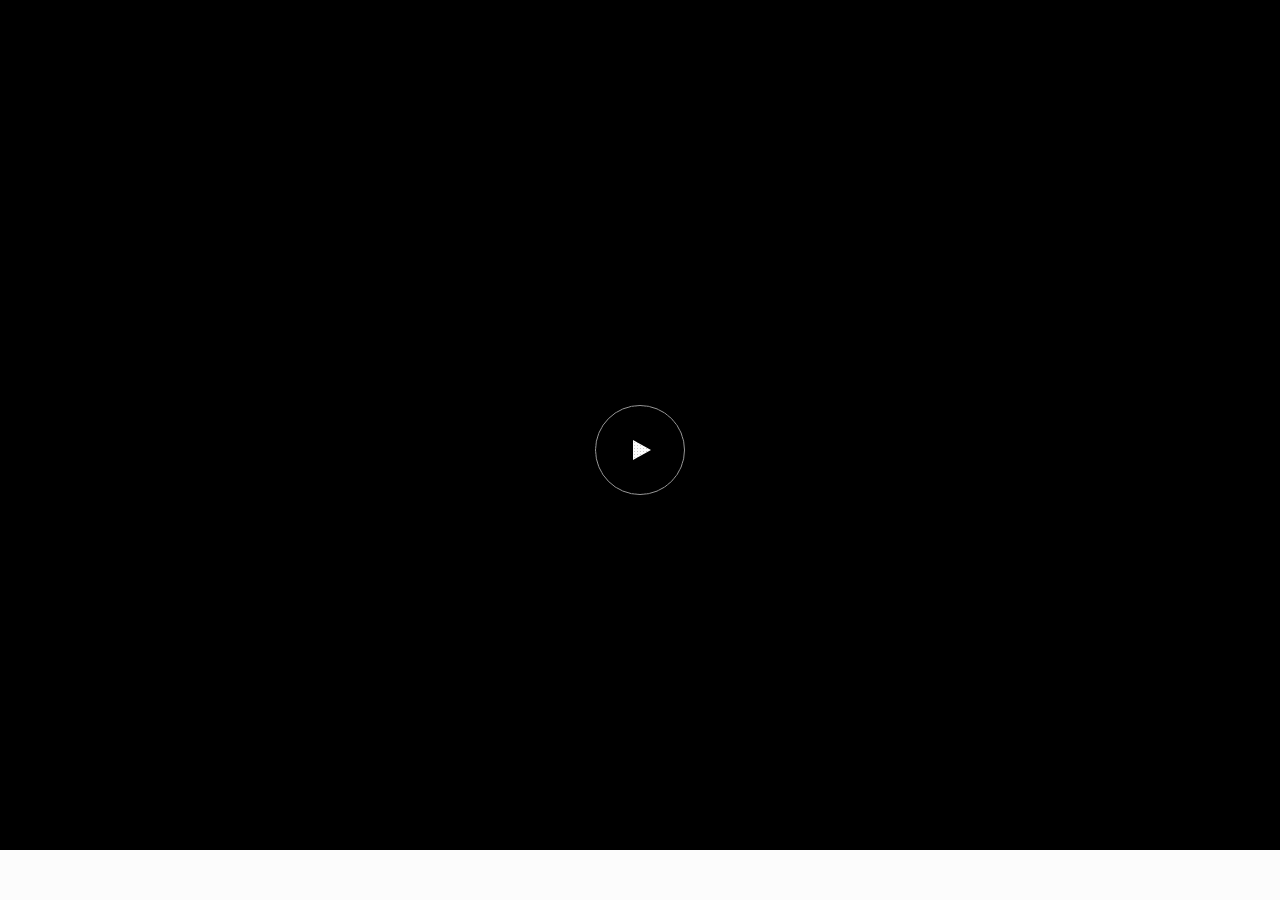
==== commit 5bdf0c80: "Troca ícone de câmera por play nos cards de projeto e atualiza thumb do Dancebook Substitui o ícone " ====
--- a/index.html
+++ b/index.html
@@ -469,7 +469,7 @@
                                                 <div class="post-box-photo-works post-box-photo-works-1 image-works">
                                                     <div class="hover-effect"></div>
                                                     <div class="icon-works">
-                                                        <a class="iw-slide-left ion-ios-videocam popup-vimeo" href="https://vimeo.com/1071968192"></a>
+                                                        <a class="iw-slide-left ion-ios-play popup-vimeo" href="https://vimeo.com/1071968192"></a>
                                                     </div>
                                                 </div>
                                                 <h2 class="post-box-photo-works-heading">
@@ -487,7 +487,7 @@
                                                 <div class="post-box-photo-works post-box-photo-works-8 image-works">
                                                     <div class="hover-effect"></div>
                                                     <div class="icon-works">
-                                                        <a class="iw-slide-left ion-ios-videocam popup-youtube" href="https://www.youtube.com/watch?v=qMHu93KVfTs"></a>
+                                                        <a class="iw-slide-left ion-ios-play popup-youtube" href="https://www.youtube.com/watch?v=qMHu93KVfTs"></a>
                                                     </div>
                                                 </div>
                                                 <h2 class="post-box-photo-works-heading">
@@ -508,7 +508,7 @@
                                                 <div class="post-box-photo-works post-box-photo-works-2 image-works">
                                                     <div class="hover-effect"></div>
                                                     <div class="icon-works">
-                                                        <a class="iw-slide-left ion-ios-videocam popup-vimeo" href="https://vimeo.com/1166997708"></a>
+                                                        <a class="iw-slide-left ion-ios-play popup-vimeo" href="https://vimeo.com/1166997708"></a>
                                                     </div>
                                                 </div>
                                                 <h2 class="post-box-photo-works-heading">
@@ -526,7 +526,7 @@
                                                 <div class="post-box-photo-works post-box-photo-works-3 image-works">
                                                     <div class="hover-effect"></div>
                                                     <div class="icon-works">
-                                                        <a class="iw-slide-left ion-ios-videocam popup-vimeo" href="https://vimeo.com/1125939621"></a>
+                                                        <a class="iw-slide-left ion-ios-play popup-vimeo" href="https://vimeo.com/1125939621"></a>
                                                     </div>
                                                 </div>
                                                 <h2 class="post-box-photo-works-heading">
@@ -547,7 +547,7 @@
                                                 <div class="post-box-photo-works post-box-photo-works-4 image-works">
                                                     <div class="hover-effect"></div>
                                                     <div class="icon-works">
-                                                        <a class="iw-slide-left ion-ios-videocam popup-vimeo" href="https://vimeo.com/1125951699"></a>
+                                                        <a class="iw-slide-left ion-ios-play popup-vimeo" href="https://vimeo.com/1125951699"></a>
                                                     </div>
                                                 </div>
                                                 <h2 class="post-box-photo-works-heading">
@@ -565,7 +565,7 @@
                                                 <div class="post-box-photo-works post-box-photo-works-5 image-works">
                                                     <div class="hover-effect"></div>
                                                     <div class="icon-works">
-                                                        <a class="iw-slide-left ion-ios-videocam popup-vimeo" href="https://vimeo.com/1123794473"></a>
+                                                        <a class="iw-slide-left ion-ios-play popup-vimeo" href="https://vimeo.com/1123794473"></a>
                                                     </div>
                                                 </div>
                                                 <h2 class="post-box-photo-works-heading">
@@ -586,7 +586,7 @@
                                                 <div class="post-box-photo-works post-box-photo-works-6 image-works">
                                                     <div class="hover-effect"></div>
                                                     <div class="icon-works">
-                                                        <a class="iw-slide-left ion-ios-videocam popup-vimeo" href="https://vimeo.com/1123799908"></a>
+                                                        <a class="iw-slide-left ion-ios-play popup-vimeo" href="https://vimeo.com/1123799908"></a>
                                                     </div>
                                                 </div>
                                                 <h2 class="post-box-photo-works-heading">
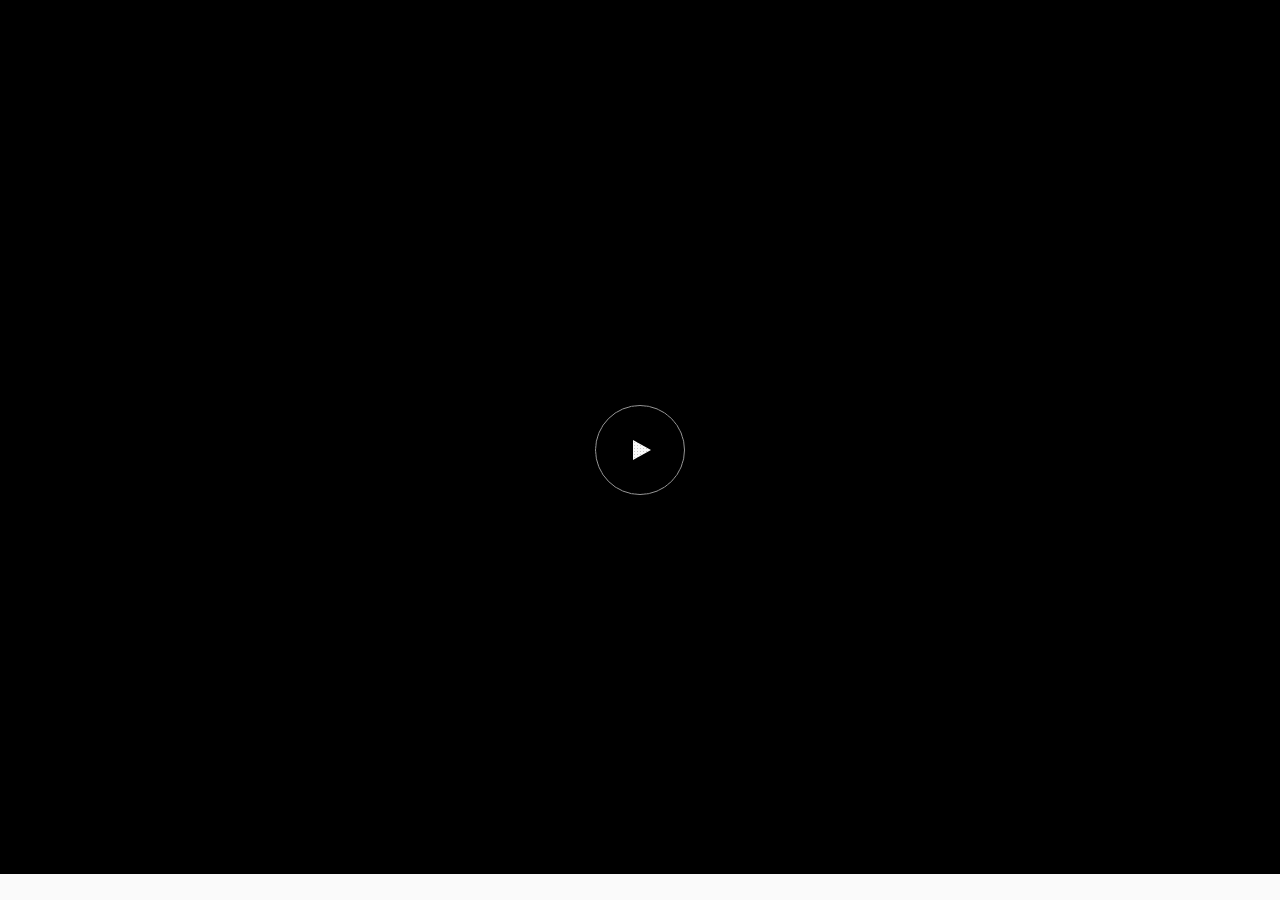
==== commit ada6772e: "Atualiza e traduz a versão em inglês, corrige typo no português A página em inglês estava desatualiz" ====
--- a/index.html
+++ b/index.html
@@ -494,7 +494,7 @@
                                                     Dancebook Brasil
                                                 </h2>
                                                 <h3 class="post-box-photo-works-heading">
-                                                    Edição / Motion — Leão de Ouro em Cannes 2026
+                                                    Direção Criativa / Edição — Cannes Gold Lion 2026
                                                 </h3>
                                             </div><!-- post item IMG 8 end -->
                                         </div><!-- col end -->
@@ -515,7 +515,7 @@
                                                     COP30
                                                 </h2>
                                                 <h3 class="post-box-photo-works-heading">
-                                                    EDIÇÃO / MOTION
+                                                    Direção Criativa / Edição / Motion Design
                                                 </h3>
                                             </div><!-- post item IMG 2 end -->
                                         </div><!-- col end -->
@@ -533,7 +533,7 @@
                                                     B3 - Cultur4
                                                 </h2>
                                                 <h3 class="post-box-photo-works-heading">
-                                                    Direção / Motion
+                                                    Direção Criativa / Edição / Motion Design
                                                 </h3>
                                             </div><!-- post item IMG 3 end -->
                                         </div><!-- col end -->
@@ -554,7 +554,7 @@
                                                     C6 - Conta Global
                                                 </h2>
                                                 <h3 class="post-box-photo-works-heading">
-                                                    Direção / Motion
+                                                    Direção Criativa / Edição / Motion Design
                                                 </h3>
                                             </div><!-- post item IMG 4 end -->
                                         </div><!-- col end -->
@@ -572,7 +572,7 @@
                                                     Projeto Redes
                                                 </h2>
                                                 <h3 class="post-box-photo-works-heading">
-                                                    Direção / Documentário
+                                                    Direção Criativa / Documentário
                                                 </h3>
                                             </div><!-- post item IMG 5 end -->
                                         </div><!-- col end -->
@@ -593,7 +593,7 @@
                                                     Carnaval 4.0
                                                 </h2>
                                                 <h3 class="post-box-photo-works-heading">
-                                                    Direção / Documentário
+                                                    Direção Criativa / Documentário
                                                 </h3>
                                             </div><!-- post item IMG 6 end -->
                                         </div><!-- col end -->
--- a/css/style.css
+++ b/css/style.css
@@ -839,6 +839,12 @@
 z-index: 10;
 }
 
+@media only screen and (min-width: 881px) {
+  .border-bottom {
+    height: 26px;
+  }
+}
+
 @media only screen and (max-width: 640px) {
   .border-bottom {
     bottom: 0;
@@ -860,7 +866,14 @@
 right: 0;
 bottom: 25px;
 background: #000;
-z-index: 10;
+z-index: 11;
+}
+
+@media only screen and (min-width: 881px) {
+  .border-bottom-menu {
+    height: 40px;
+    bottom: 26px;
+  }
 }
 
 @media only screen and (max-width: 640px) {
@@ -2362,7 +2375,8 @@
 /* 17. menu */
 #menu {
 position: absolute;
-top: 4px;
+top: 50%;
+transform: translateY(-50%);
 left: 8px;
 font-family: 'Oswald', sans-serif;
 font-size: 15px;
@@ -2553,7 +2567,8 @@
 .copyright {
 position: absolute;
 left: 10px;
-bottom: 6px;
+top: 50%;
+transform: translateY(-50%);
 font-size: 9px;
 text-transform: uppercase;
 color: #5f5f5f;
@@ -2739,6 +2754,24 @@
         box-shadow: 0 0 75px rgba(0, 0, 0, .85);
 }
 
+@media only screen and (min-width: 881px) {
+  #news-lifting,
+  #about-lifting,
+  #services-lifting,
+  #works-lifting,
+  #news-video-lifting-video,
+  #about-video-lifting-video,
+  #services-video-lifting-video,
+  #works-video-lifting-video {
+    height: 324px;
+    bottom: 66px;
+  }
+
+  #services-lifting#services-lifting {
+    height: 264px;
+  }
+}
+
 @media only screen and (max-width: 880px) {
   #news-lifting,
   #about-lifting,
@@ -2854,6 +2887,18 @@
 background: #fff;
 overflow-x: hidden;
 overflow-y: hidden;
+}
+
+@media only screen and (min-width: 881px) {
+  .all-lifting-inner {
+    height: 274px;
+  }
+
+  #services-lifting#services-lifting .all-lifting-inner {
+    height: 232px;
+    margin: 16px auto;
+    overflow: visible;
+  }
 }
 
 @media only screen and (max-width: 880px) {
@@ -3068,10 +3113,34 @@
 height: 255px;
 }
 
+#services-carousel .post-block-second {
+display: flex;
+align-items: flex-start;
+overflow: visible;
+}
+
+@media only screen and (min-width: 881px) {
+  #services-carousel .post-block-second {
+    height: 232px;
+  }
+
+  #services-carousel .post-inner {
+    margin-bottom: 16px;
+  }
+
+  #services h1.post-title {
+    margin-top: 0;
+  }
+}
+
 @media only screen and (max-width: 880px) {
   .post-block-second {
     overflow: hidden;
     height: auto;
+  }
+
+  #services-carousel .post-block-second {
+    display: block;
   }
 }
 
@@ -3173,12 +3242,12 @@
 /*font-feature-settings:"case"; */
 letter-spacing: -0.04em;
 text-align: left;
-margin: -8px 0 45px -1px;
+margin: 0 0 45px -1px;
 }
 
 @media all and (-ms-high-contrast: none), (-ms-high-contrast: active) {
   .post-heading {
-    margin: -5px 0 45px -1px;
+    margin: 0 0 45px -1px;
   }
 }
 
@@ -3231,16 +3300,6 @@
 #services p {
 padding: 0 0 15px 0;
 text-align: left;
-}
-
-.post-block-services {
-min-height: 235px;
-}
-
-@media only screen and (max-width: 880px) {
-  .post-block-services {
-	min-height: inherit;
-  }
 }
 
 .post-box-photo-works {
@@ -3829,7 +3888,8 @@
 /* 29. credits */
 .credits {
 position: absolute;
-top: 12px;
+top: 50%;
+transform: translateY(-50%);
 right: 8px;
 font-family: 'Oswald', sans-serif;
 font-size: 15px;
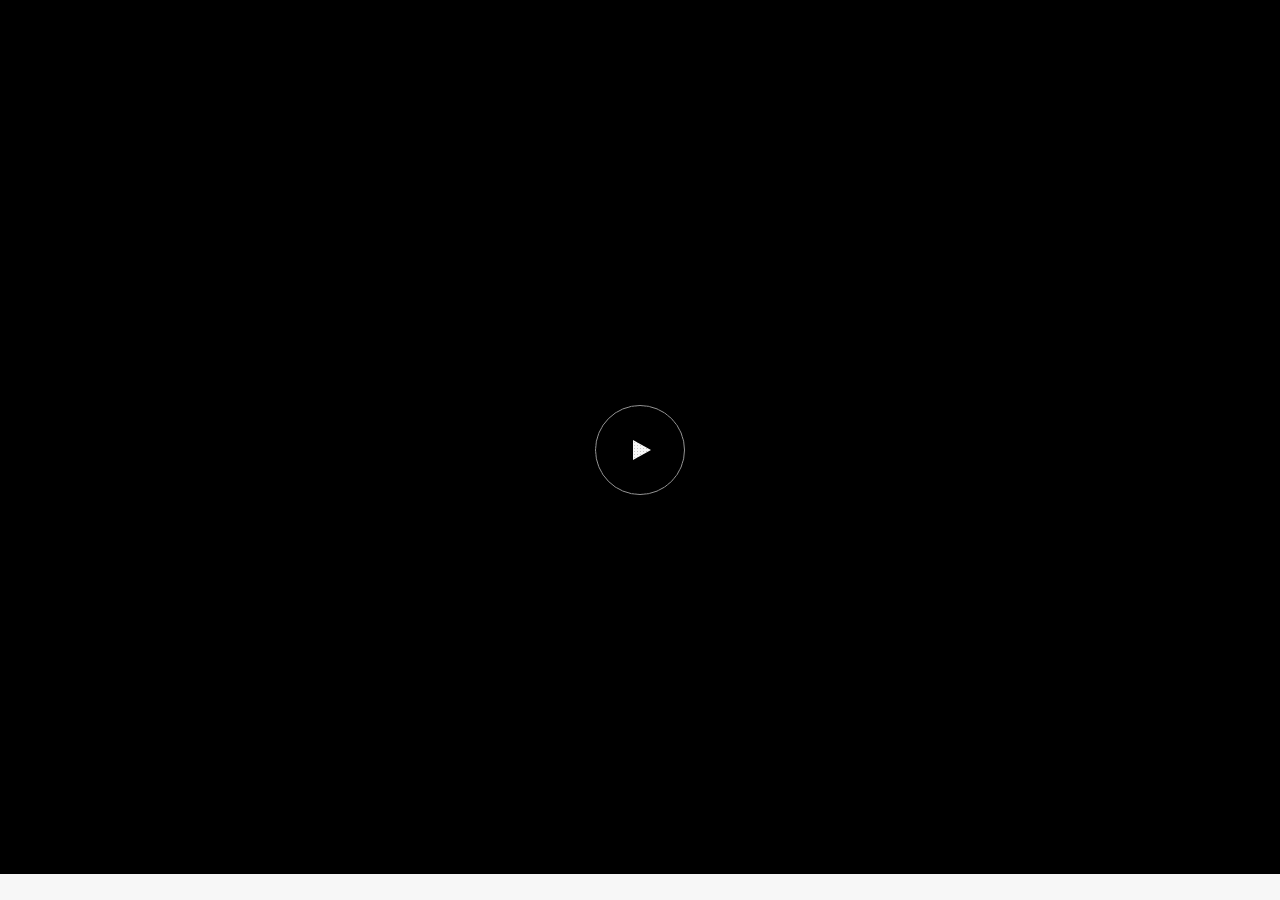
==== commit 438e65cc: "Adiciona Google Analytics (GA4) em todo o site Adiciona o gtag.js (propriedade separada da do Dossiê" ====
--- a/index.html
+++ b/index.html
@@ -2,6 +2,16 @@
 <html lang="pt-BR">
     <head>
         <meta charset="UTF-8">
+
+        <!-- Google tag (gtag.js) -->
+        <script async src="https://www.googletagmanager.com/gtag/js?id=G-4DE20FKJW4"></script>
+        <script>
+          window.dataLayer = window.dataLayer || [];
+          function gtag(){dataLayer.push(arguments);}
+          gtag('js', new Date());
+
+          gtag('config', 'G-4DE20FKJW4');
+        </script>
 
         <title>Ricardo Rapozo — Direção • Motion Design • Pós-produção</title>
 
